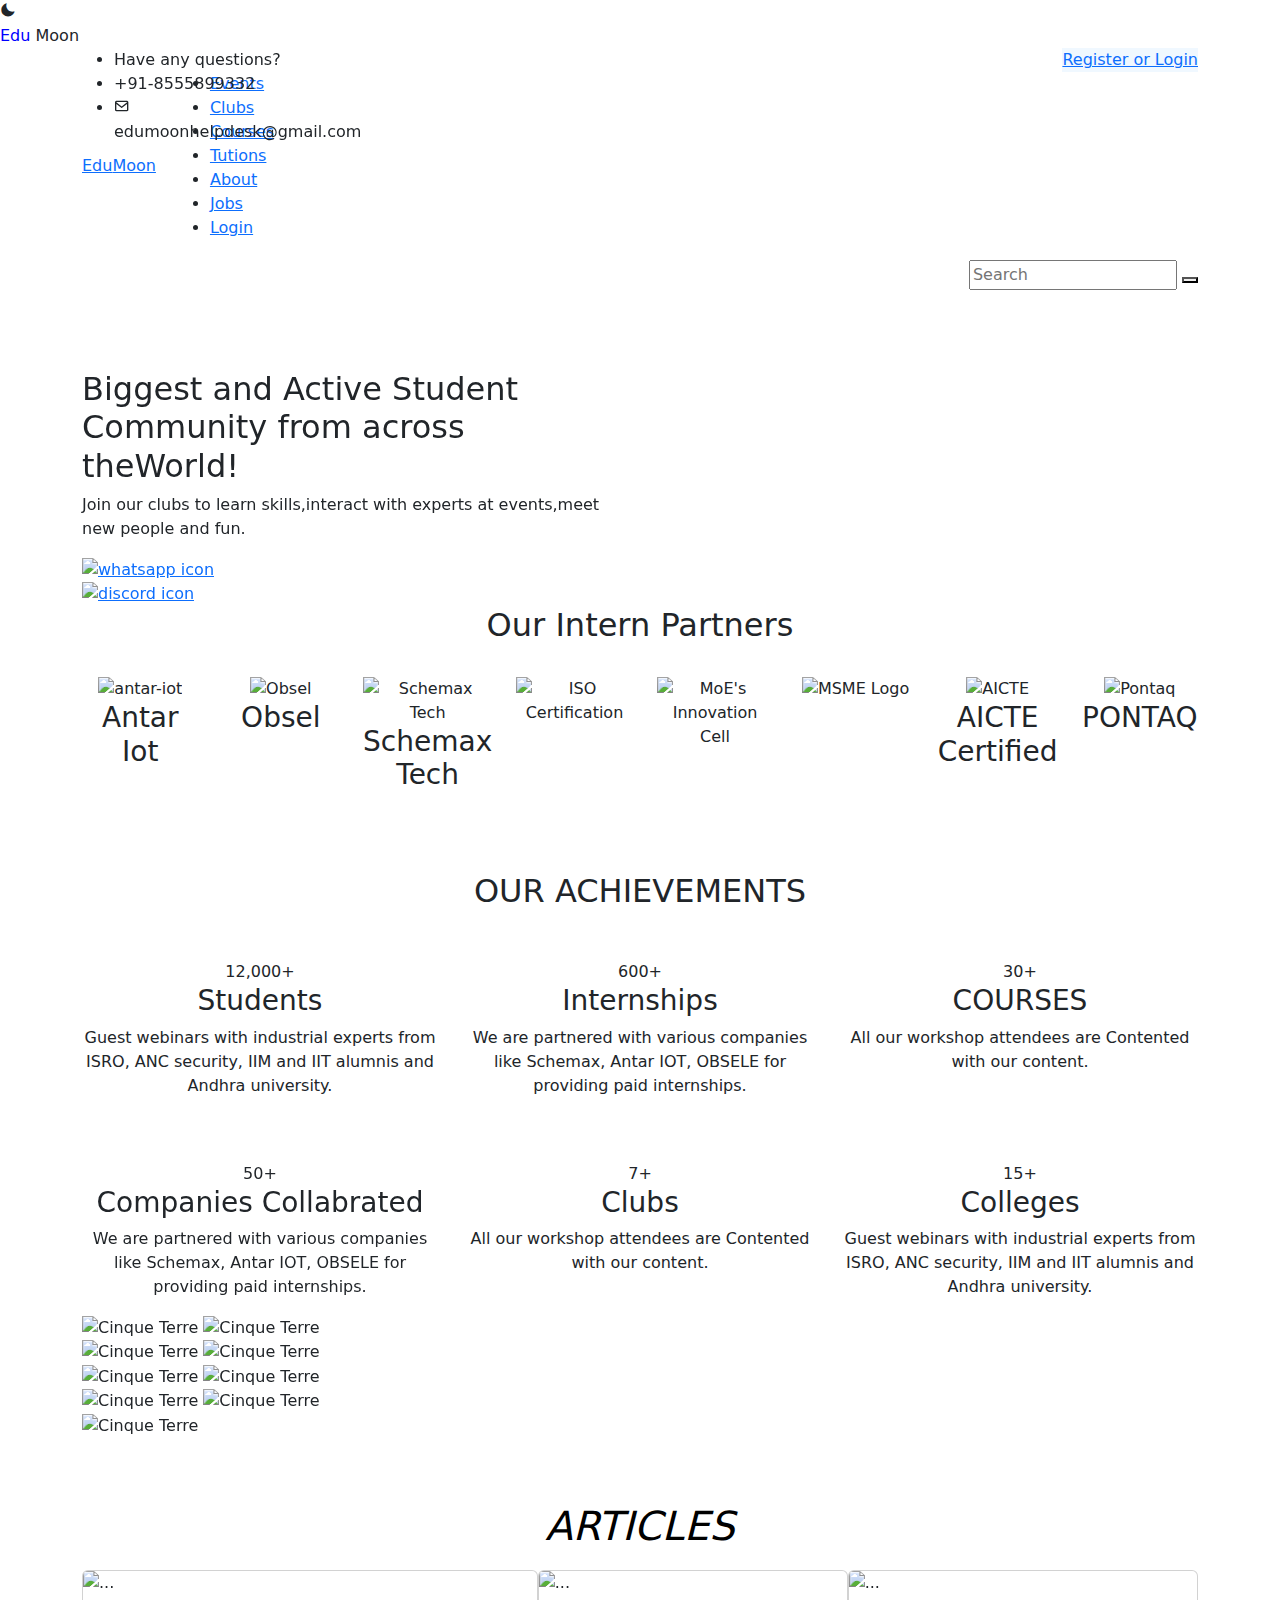
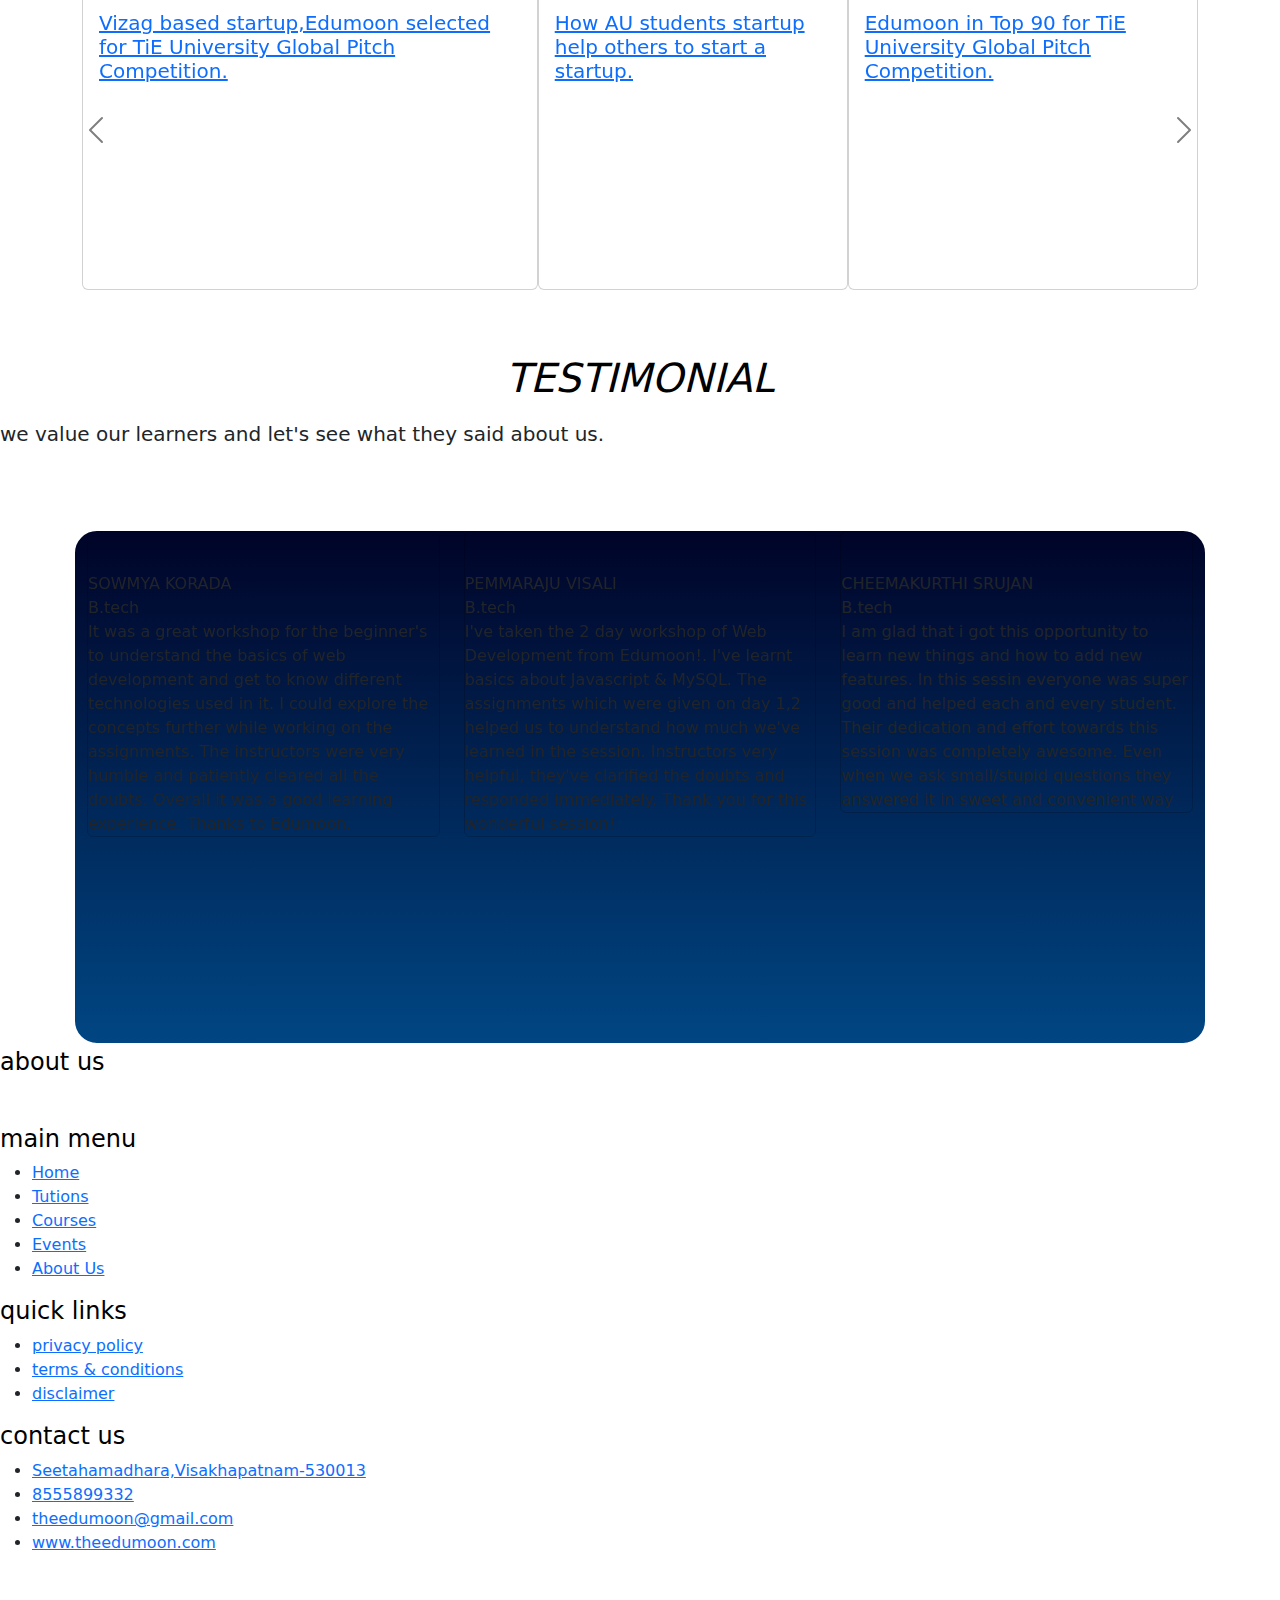
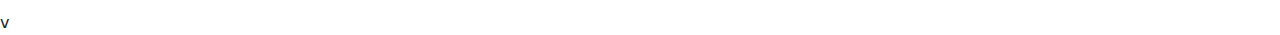
==== index.html @ c027d06e "Update index.html" ====
<!DOCTYPE html>
<html lang="en"><head><meta charset="utf-8">
    <link rel="icon" href="./favicon.ico">
    <meta name="viewport" content="width=device-width,initial-scale=1">
    <meta name="theme-color" content="#000000">
    <meta name="description" content="Web site created using create-react-app">
    <link rel="apple-touch-icon" href="./logo192.png">
    <link rel="manifest" href="/Edumoon2.o/manifest.json">
    <link href="https://cdn.jsdelivr.net/npm/bootstrap@5.2.0/dist/css/bootstrap.min.css" rel="stylesheet" integrity="sha384-gH2yIJqKdNHPEq0n4Mqa/HGKIhSkIHeL5AyhkYV8i59U5AR6csBvApHHNl/vI1Bx" crossorigin="anonymous">
    <link rel="stylesheet" href="https://cdn.jsdelivr.net/npm/@fortawesome/fontawesome-free@5.15.3/css/fontawesome.min.css" integrity="sha384-wESLQ85D6gbsF459vf1CiZ2+rr+CsxRY0RpiF1tLlQpDnAgg6rwdsUF1+Ics2bni" crossorigin="anonymous">
    <title>EDUMOON</title>
    <link href="plugins/font-awesome-4.7.0/css/font-awesome.min.css" rel="stylesheet">
    <link rel="stylesheet" href="https://cdn.jsdelivr.net/npm/@fortawesome/fontawesome-free@5.15.4/css/fontawesome.min.css" integrity="sha384-jLKHWM3JRmfMU0A5x5AkjWkw/EYfGUAGagvnfryNV3F9VqM98XiIH7VBGVoxVSc7" crossorigin="anonymous">
    <link rel="stylesheet" href="style.css">
    <link rel="stylesheet" href="./theme.css">
    <link href="https://fonts.googleapis.com/css2?family=Montserrat:wght@400;500;700;900&amp;display=swap" rel="stylesheet">
    <link href="https://fonts.googleapis.com/css2?family=Montserrat:wght@400;500;700;900&amp;display=swap" rel="stylesheet">
    <link href="https://cdn.jsdelivr.net/npm/bootstrap@5.1.0/dist/css/bootstrap.min.css" rel="stylesheet">
    <link href="https://cdnjs.cloudflare.com/ajax/libs/animate.css/3.7.2/animate.min.css" rel="stylesheet">
    <link href="https://unpkg.com/boxicons@2.0.7/css/boxicons.min.css" rel="stylesheet">
    <link href="https://cdn.jsdelivr.net/npm/bootstrap@5.0.1/dist/css/bootstrap.min.css" rel="stylesheet" integrity="sha384-+0n0xVW2eSR5OomGNYDnhzAbDsOXxcvSN1TPprVMTNDbiYZCxYbOOl7+AMvyTG2x" crossorigin="anonymous">
    <meta name="viewport" content="width=device-width,initial-scale=1">
    <link rel="stylesheet" href="style.css">
    <link href="https://fonts.googleapis.com/css2?family=Montserrat:wght@400;500;700;900&amp;display=swap" rel="stylesheet">
    <link href="https://fonts.googleapis.com/css2?family=Montserrat:wght@400;500;700;900&amp;display=swap" rel="stylesheet">
    <link href="https://cdn.jsdelivr.net/npm/bootstrap@5.1.0/dist/css/bootstrap.min.css" rel="stylesheet">
    <link href="https://cdnjs.cloudflare.com/ajax/libs/animate.css/3.7.2/animate.min.css" rel="stylesheet">
    <link href="https://unpkg.com/boxicons@2.0.7/css/boxicons.min.css" rel="stylesheet">
    <link href="https://cdn.jsdelivr.net/npm/bootstrap@5.0.1/dist/css/bootstrap.min.css" rel="stylesheet" integrity="sha384-+0n0xVW2eSR5OomGNYDnhzAbDsOXxcvSN1TPprVMTNDbiYZCxYbOOl7+AMvyTG2x" crossorigin="anonymous">
    <link rel="stylesheet" href="https://cdnjs.cloudflare.com/ajax/libs/animate.css/4.1.1/animate.min.css">
    <link href="https://cdn.jsdelivr.net/npm/bootstrap@5.0.0-beta3/dist/css/bootstrap.min.css" rel="stylesheet" integrity="sha384-eOJMYsd53ii+scO/bJGFsiCZc+5NDVN2yr8+0RDqr0Ql0h+rP48ckxlpbzKgwra6" crossorigin="anonymous">
    <meta http-equiv="X-UA-Compatible" content="IE=edge,chrome=1">
    <meta name="description" content="Slicebox - 3D Image Slider with Fallback">
    <meta name="keywords" content="jquery, css3, 3d, webkit, fallback, slider, css3, 3d transforms, slices, rotate, box, automatic">
    <meta name="author" content="Pedro Botelho for Codrops">
    <style>
    .joinbutton{
        border: none;
        color: white;
        padding: 15px 32px;
        text-align: center;
        text-decoration: none;
        display: inline-block;
        font-size: 16px;
        margin: 4px 2px;
        cursor: pointer;
      }
      
      .button1 {background-color: #0d9f16;} /* Green */
      .button2 {background-color: #404eed;} /* Blue */
      </style>
    <script type="text/javascript" src="modernizr.custom.46884.js">

    </script>
    <script type="module" src="https://unpkg.com/ionicons@7.1.0/dist/ionicons/ionicons.esm.js"></script>
<script nomodule src="https://unpkg.com/ionicons@7.1.0/dist/ionicons/ionicons.js"></script>
    <link rel="stylesheet" href="https://cdn.jsdelivr.net/npm/@fortawesome/fontawesome-free@5.15.4/css/fontawesome.min.css" integrity="sha384-jLKHWM3JRmfMU0A5x5AkjWkw/EYfGUAGagvnfryNV3F9VqM98XiIH7VBGVoxVSc7" crossorigin="anonymous">
    <link rel="stylesheet" href="https://cdnjs.cloudflare.com/ajax/libs/font-awesome/6.0.0-beta2/css/all.min.css" integrity="sha512-YWzhKL2whUzgiheMoBFwW8CKV4qpHQAEuvilg9FAn5VJUDwKZZxkJNuGM4XkWuk94WCrrwslk8yWNGmY1EduTA==" crossorigin="anonymous" referrerpolicy="no-referrer">
    <script defer="defer" src="/Edumoon2.o/static/js/main.5b14f42c.js">

    </script>
    <link href="/Edumoon2.o/static/css/main.b860d491.css" rel="stylesheet">
    <script>
        function openNav() {
          document.getElementById("sidebar open").style.width = "250px";
          document.getElementById("nav-list").style.marginLeft = "250px";
        }
        
        function closeNav() {
          document.getElementById("sidebar open").style.width = "0";
          document.getElementById("nav-list").style.marginLeft= "0";
        }
        </script>
</head>
<body>
    
    <div id="root">
        <div style="overflow-x: hidden;">
            <div>
                <div class="sidebar open"  style="display:block;">
                    <div class="logo-details">
                        <i class="bx bxs-moon icon">

                        </i>
                        <div class="logo_name">
                            <span style="color: blue;">Edu</span>
                            Moon</div>
                        </div>
                       
                      </div>
                    </div>
                    <div>
                        <header class="header">
                            
                            <div class="top_bar">
                                <div class="top_bar_container">
                                    <div class="container">
                                        <div class="row">
                                            <div class="col">
                                                <div class="top_bar_content d-flex flex-row align-items-center justify-content-start" style="position: fixed;">
                                                    <ul class="top_bar_contact_list">
                                                        <li>
                                                            <div class="question">Have any questions?</div>
                                                        </li>
                                                        <li>
                                                            <i class="fa fa-phone" aria-hidden="true"></i>
                                                            <div>+91-8555899332</div>
                                                        </li>
                                                        <li>
                                                            <i class="bx bx-envelope" aria-hidden="true">
                                                            </i>
                                                            <div>edumoonhelpdesk@gmail.com</div>
                                                        </li>
                                                    </ul>
                                                </div>
                                                  <a href="lms/" style="float: right; background-color: aliceblue;">Register or Login</a>
                                            </div>
                                        </div>
                                    </div>
                                </div>
                            </div>
                            <div class="header_container"><div class="container"><div class="row"><div class="col"><div class="header_content d-flex flex-row align-items-center justify-content-start ">
                                <div class="logo_container" style="margin-right:22px;">
                                    <a href="./index.html"><div class="logo_text">Edu<span>Moon</span></div></a>
                                </div>
                                <nav class="main_nav_container ml-auto">
                                    <ul class="main_nav">
            <li><a href="./tutions.html">Events</a></li>
            <li><a href="./blog.html">Clubs</a></li>
            <li><a href="./events.html">Courses</a></li>
            <li><a href="./events.html">Tutions</a></li>
            <li><a href="./about.html">About</a></li>
            <li><a href="./community.html">Jobs</a></li>
            <li><a href="./ca.html">Login</a></li>
                      <div class="shopping_cart"></div></ul><i class="fa fa-bars menu_mm" id="btn" style="float: right; margin-top: 4px; margin-left: 30px;" ></i><div class="hamburger menu_mm" onclick="opennav()"></div></nav></div></div></div></div></div><div class="header_search_container"><div class="container"><div class="row"><div class="col"><div class="header_search_content d-flex flex-row align-items-center justify-content-end ">
                        <form action="#" class="header_search_form">
                            <input type="search" class="search_input" placeholder="Search" required="">
                            <button class="header_search_buttond-flexflex-columnalign-items-centerjustify-content-center">
                                <i class="fa fa-search" aria-hidden="true"></i>
                            </button>
                        </form>
                    </div>
                </div>
            </div>
        </div>
    </div>
</header>

</div>
<div>
    <div style="margin-top: 80px;">
        <section id="hero" class="hero">
            <div class="container position-relative">
              <div class="row gy-5" data-aos="fade-in">
                <div class="col-lg-6 order-2 order-lg-1 d-flex flex-column justify-content-center text-center text-lg-start">
                 <div style="text-size:40px"> <h2>Biggest and Active Student Community from across theWorld!</h2><p>Join our clubs to learn skills,interact with experts at events,meet new people and fun.</p></div>
                 <div class="d-flex justify-content-center justify-content-lg-start">
                  </div>
                  <div>
                    <div class="join-community">
                        <div class="social-buttons">
                            <a class="ahref" href="https://chat.whatsapp.com/BEQtT3Ud2uM32F0ZK8WFv4"target="_blank">
                                                                <div class="Community-div-platform-wa">
                                                                    <img src="./images/wup.png" class="Community-whatsapp-logo" alt="whatsapp icon">
                                                                    <div class="Community-handlesText">   
                                                                    </div>
                                                                </div>
                                                            </a>
                                                            <a class="ahref" target="_blank" href="https://discord.gg/2kA86Q8CnU" alt="discord icon">
                                                                <div class="Community-div-platform-discord">
                                                                    <img src="./images/diss.png" class="Community-discord-logo" alt="discord icon">
                                                                
                                                                </div>
                                                            </a>
                                                        </div>
                                                    </div>
                                                </div>
                                            </div>
                 <div class="col-lg-6 order-1 order-lg-2">
                  <img src="/images/hero-img.svg" class="img-fluid" alt="" data-aos="zoom-out" data-aos-delay="100">
                </div>
              </div>
            </div>
            </div>
          </section>
            </div>
            <!-- <button class="carousel-control-next" data-bs-slide="next" data-bs-target="#carouselExampleIndicators" type="button">
                            <span aria-hidden="true" class="carousel-control-next-icon">
                            </span> 
                            <span class="visually-hidden">Next</span>
                            </button>-->
                        </div>
                    </div>
                    <div>
                        <div class="partners mb-5">
                            <div class="container">
                                <h2 class="text-center">Our Intern Partners</h2>
                                <div class="row text-center pt-4">
                                    <div class="col">
                                        <img src="./images/antar.jpeg" width="60px" alt="antar-iot">
                                        <h3>Antar Iot</h3>
                                    </div>
                                    <div class="col"><img src="./images/obsel.jpeg" width="110px" alt="Obsel">
                                        <h3>Obsel</h3>
                                    </div>
                                    <div class="col">
                                        <img src="./images/schemax.jpeg" width="110px" alt="Schemax Tech">
                                        <h3>Schemax Tech</h3>
                                         </div>
                                        <div class="col">
                                        <img src="https://th.bing.com/th/id/OIP.1opwNLJFJZP-SDbFMerDUgHaGb?w=221&h=191&c=7&r=0&o=5&dpr=1.3&pid=1.7" width="110px" alt="ISO Certification">
                                        <h3></h3> </div>
                                        
                                        <div class="col">
                                        <img src="https://th.bing.com/th/id/OIP.A5cvyFr4vNwIvbf80SjKfQHaHa?w=146&h=180&c=7&r=0&o=5&dpr=1.3&pid=1.7" width="110px" alt="MoE's Innovation Cell">
                                        <h3></h3> </div>
                                        <div class="col">
                                        <img src="https://th.bing.com/th/id/OIP.4eAuh7gnVo34MAZ8jdL_WAHaHG?w=184&h=180&c=7&r=0&o=5&dpr=1.3&pid=1.7" width="110px" alt="MSME Logo">
                                        <h3></h3>
                                         </div>
                                    
                                    <div class="col">
                                        <img src="https://th.bing.com/th/id/OIP.d8t_DPiOT8PbDOcz0JTUzwHaE8?w=252&h=180&c=7&r=0&o=5&dpr=1.3&pid=1.7" width="110px" alt="AICTE">
                                        <h3>AICTE Certified</h3>
                                         </div>  
                                      
                                    <div class="col">
                                        <img src="https://th.bing.com/th/id/OIP.vwraWtOihpTaT-y_w6XiXQAAAA?w=134&h=150&c=7&r=0&o=5&dpr=1.3&pid=1.7" width="110px" alt="Pontaq">
                                        <h3>PONTAQ</h3>
                                         </div>  
                                    
                                </div>
                            </div>
                        </div>
                    </div>
                    
                                                                                    
                                <div class="features pt-4">
                                    <div class="container">
                                        <div class="row">
                                            <div class="col" style="margin-bottom: -30px">
                                            <div class=" text-center">
                                                <h2 class="section_title">OUR ACHIEVEMENTS</h2><br>
                                                <div class="section_subtitle">
                                                    </div>
                                                    </div>
                                                    </div>
                                                    </div>
                                                    <div class="row features_row">
                                                <div class="col-lg-4 feature_col">
                                                    <div class="feature text-center trans_400">
                                                        <div class="feature_icon">
                                                            <img src="./images/icon_2.png" alt="">
                                                        </div>
                                                        <div class="milestone_counter pt-4" data-end-value="12000" data-sign-after="+">12,000+</div>
                                                        <h3 class="feature_title">Students</h3>
                                                        <div class="feature_text">
                                                            <p style="font-style: normal;">Guest webinars with industrial experts from ISRO, ANC security, IIM and IIT alumnis and Andhra university.</p>
                                                        </div>
                                                    </div>
                                                </div>
                                                        <div class="col-lg-4 feature_col">
                                                            <div class="feature text-center trans_400">
                                                                <div class="feature_icon">
                                                                    <img src="./images/icon_3.png" alt="">
                                                                    </div>
                                                                    <div class="milestone_counter pt-4" data-end-value="600" data-sign-after="+">600+</div>
                                                                    <h3 class="feature_title">Internships</h3>
                                                                    <div class="feature_text">
                                                                        <p>We are partnered with various companies like Schemax,  Antar IOT, OBSELE for providing paid internships.</p>
                                                                        </div>
                                                                        </div>
                                                                        </div>
                                                                        <div class="col-lg-4 feature_col">
                                                                            <div class="feature text-center trans_400">
                                                                                <div class="feature_icon">
                                                                                    <img src="./images/icon_2.png" alt="">
                                                                                </div>
                                                                                <div class="milestone_counter pt-4" data-end-value="30" data-sign-after="+">30+</div>
                                                                                <h3 class="feature_title">COURSES</h3>
                                                                                <div class="feature_text"><p>All our workshop attendees are Contented with our content.</p>
                                                                        </div>
                                                                    </div>
                                                                </div>
                                                            </div>
                                                    <div class="row features_row">
                                                        
                                                        <div class="col-lg-4 feature_col">
                                                            <div class="dropdown">
                                                            <div class="feature text-center trans_400">
                                                                <div class="feature_icon">
                                                                    <img src="./images/icon_3.png" alt="">
                                                                    </div>
                                                                    <div class="milestone_counter pt-4" data-end-value="50" data-sign-after="+">50+</div>
                                                                    <h3 class="feature_title">Companies Collabrated</h3>
                                                                    <div class="feature_text">
                                                                        <p>We are partnered with various companies like Schemax,  Antar IOT, OBSELE for providing paid internships.</p>
                                                                        </div>
                                                                        </div>
                                                                        
                                                                        <div class="dropdown-content">
                                                                            <div>
                                                                            <img src="./images/pontaq-removebg-preview.png" alt="Cinque Terre" width="200" height="200">
                                                                            <img src="./images/3f6a55d5-d999-4523-bbeb-819ef1e045ec_3-removebg-preview (1).png" alt="Cinque Terre" width="200" height="200">
                                                                            <img src="./images/au-big-logo.png" alt="Cinque Terre" width="200" height="200">
                                                                            <img src="./images/iso-removebg-preview.png" alt="Cinque Terre" width="200" height="200">
                                                                            <img src="./images/MIC_LOGO-2-removebg-preview.png" alt="Cinque Terre" width="200" height="200">
                                                                            <img src="./images/msme-removebg-preview.png" alt="Cinque Terre" width="200" height="200">
                                                                                 <img src="https://th.bing.com/th/id/OIP.d8t_DPiOT8PbDOcz0JTUzwHaE8?w=252&h=180&c=7&r=0&o=5&dpr=1.3&pid=1.7" alt="Cinque Terre" width="200" height="200">
                                                                                 <img src="https://th.bing.com/th/id/OIP.EFg6iwAiBRSTRxCKY5s1vwHaDD?pid=ImgDet&w=207&h=85&c=7&dpr=1.3" alt="Cinque Terre" width="200" height="200">
                                                                                 <img src="https://th.bing.com/th/id/OIP.hZ5XmquChgbNgd2BQND0HAHaDK?w=317&h=149&c=7&r=0&o=5&dpr=1.3&pid=1.7" alt="Cinque Terre" width="200" height="200">
                                                                      
                                                                            </div>
                                                                            
                                                                            </div>
                                                            </div>
                                                        </div>
                                                                        <div class="col-lg-4 feature_col">
                                                                            <div class="feature text-center trans_400">
                                                                                <div class="feature_icon">
                                                                                    <img src="./images/icon_2.png" alt="">
                                                                                </div>
                                                                                <div class="milestone_counter pt-4" data-end-value="7" data-sign-after="+">7+</div>
                                                                                <h3 class="feature_title">Clubs</h3>
                                                                                <div class="feature_text"><p>All our workshop attendees are Contented with our content.</p>
                                                                        </div>
                                                                    </div>
                                                                </div>
                                                                <div class="col-lg-4 feature_col">
                                                                    <div class="feature text-center trans_400">
                                                                        <div class="feature_icon">
                                                                            <img src="./images/icon_1.png" alt="">
                                                                        </div>
                                                                        <div class="milestone_counter pt-4" data-end-value="100" data-sign-after="+">15+</div>
                                                                        <h3 class="feature_title">Colleges</h3>
                                                                        <div class="feature_text">
                                                                            <p style="font-style: normal;">Guest webinars with industrial experts from ISRO, ANC security, IIM and IIT alumnis and Andhra university.</p>
                                                                        </div>
                                                                    </div>
                                                                </div>
                                                            </div>
                                                        </div>
                                                    </div>

                                                   <div>
                                                    <i><h1 style="text-align: center; color: black; margin: 5% 5% 20px;">ARTICLES</h1></i>
                                                   
                                                       
                                                       <div id="carouselExampleControls" class="carousel carousel-dark slide" data-bs-ride="carousel">
                                                        <div class="carousel-inner">
                                                       
                                                            <div class="carousel-item active">
                                                              
                                                                <div class="card-wrapper container-sm d-flex  justify-content-around">
                                                          
                                                                     <div class="card  " style="height:20rem;">
                                                                <div class="face front-face"> 
                                                        <img src="https://th.bing.com/th/id/OIP.VU4L9LKV_noeYL3JFYwzbAHaHa?w=175&h=180&c=7&r=0&o=5&dpr=1.3&pid=1.7" class="card-img-top" alt="...">
                                                                </div>
                                                        <div class="face back-face"> 
                                                        <div class="card-body">
                                                       <a target="_blank" href="https://news.hellovizag.in/vizag-based-startup-edumoon-selected-for-tie-university-global-pitch-competition">
                                                            <h5 class="card-title">Vizag based startup,Edumoon selected for TiE University Global Pitch Competition.</h5></a>
                                                        </div>
                                                        </div>
                                                      </div>
                                                                <div class="card" style="height:20rem;" >
                                                        <div class="face front-face"> 
                                                        <img src="https://qph.fs.quoracdn.net/main-qimg-bc29233eb5aac4871fa009682ad813d3" class="card-img-top" alt="...">
                                                        </div>
                                                        <div class="face back-face"> 
                                                        <div class="card-body">
                                                             <a target="_blank" href="https://timesofindia.indiatimes.com/home/education/news/how-au-students-startup-helps-other-to-start-a-startup/articleshow/89042737.cms">
                                                            <h5 class="card-title">How AU students startup help others to start a startup.</h5></a>
                                                          </div>
                                                        </div>
                                                              </div>
                                                              <div class="card" style="height:20rem;">
                                                                <div class="face front-face"> 
                                                        <img src="https://th.bing.com/th/id/R.51487c20dc966f600ba4d845d144f766?rik=ZRdT%2fmFh6v1tpw&riu=http%3a%2f%2fwww.bhavesads.com%2fimages%2fnewspaper-logo%2fandhra-jyothi-logo.jpg&ehk=29KIw8o3ZPZHMUdzyBITgJVQTpwteMyKHpZ2%2fWK1g8Q%3d&risl=&pid=ImgRaw&r=0" class="card-img-top" alt="...">
                                                                </div>
                                                                <div class="face back-face">
                                                        <div class="card-body">
                                                    <a target="_blank" href="https://epaper.andhrajyothy.com/Home/FullPage?eid=7&edate=15/04/2022&pgid=115805">  
                                                          <h5 class="card-title">Edumoon in Top 90 for TiE University Global Pitch Competition.</h5></a>
                                                        </div>
                                                        </div>
                                                      </div>
                                                      </div>
                                                          </div>
                                                          <div class="carousel-item">
                                                            <div class="card-wrapper container-sm d-flex   justify-content-around">
                                                                
                                                                    <div class="card  " style="height:20rem;">
                                                                <div class="face front-face"> 
                                                        <img src="./images/the hindu.png" class="card-img-top" alt="...">
                                                                </div>
                                                                <div class="face back-face"> 
                                                        <div class="card-body">
                                                     <a target="_blank" href="https://www.thehindu.com/news/cities/Visakhapatnam/visakhapatnam-startup-from-andhra-university-selected-for-tie-university-global-pitch-competition/article65312064.ece">
                                                            <h5 class="card-title">Startup from AU selected for TiE University Global Pitch Competition.</h5></a>
                                                        </div>
                                                        </div>
                                                                    </div>
                                                           <div class="card" style="height:20rem;">
                                                        <div class="face front-face"> 
                                                        <img src="https://qph.fs.quoracdn.net/main-qimg-bc29233eb5aac4871fa009682ad813d3" class="card-img-top" alt="...">
                                                        </div>
                                                        <div class="face back-face"> 
                                                        <div class="card-body">
                                                        <a target="_blank" href="https://m.timesofindia.com/city/visakhapatnam/au-duos-ed-tech-startup-valued-at-3-crore/articleshow/91222803.cms">
                                                            <h5 class="card-title">Andhra University duo’s ed-tech startup valued at Rs 3 crore.</h5></a>
                                                        </div>
                                                        </div>
                                                              </div>
                                                              <div class="card" style="height:20rem;" >
                                                                <div class="face front-face"> 
                                                        <img src="https://th.bing.com/th/id/OIP.VU4L9LKV_noeYL3JFYwzbAHaHa?w=175&h=180&c=7&r=0&o=5&dpr=1.3&pid=1.7" class="card-img-top" alt="...">
                                                                </div>
                                                                <div class="face back-face"> 
                                                        <div class="card-body">
                                                    <a target="_blank" href="https://news.hellovizag.in/ed-tech-startup-by-au-students-valued-at-3-crores">
                                                            <h5 class="card-title">Ed tech startup by AU students values at 3 crores Rupees</h5></a>
                                                        </div>
                                                        </div>
                                                      </div>
                                                          </div>
                                                          </div>
                                                        <!--  <div class="carousel-item">
                                                            <div class="card-wrapper container-sm d-flex  justify-content-around">
                                                            <div class="card " style="height:20rem;">
                                                                <div class="face front-face"> 
                                                        <img src="./images/the hindu.png" class="card-img-top" alt="...">
                                                        </div>
                                                        <div class="face back-face"> 
                                                        <div class="card-body">
                                                          <h5 class="card-title">An e-learning platform that offers a plethora of streams.</h5>
                                                        </div>
                                                        </div>
                                                      </div>
                                                              <div class="card" style="height:20rem;">
                                                                <div class="face front-face"> 
                                                        <img src="./images/the hindu.png" class="card-img-top" alt="...">
                                                                </div>
                                                                <div class="face back-face"> 
                                                        <div class="card-body">
                                                          <h5 class="card-title">An e-learning platform that offers a plethora of streams.</h5>
                                                        </div>
                                                        </div>
                                                              </div>
                                                              <div class="card" style="height:20rem;" >
                                                                <div class="face front-face"> 
                                                        <img src="./images/the hindu.png"class="card-img-top" alt="...">
                                                                </div>
                                                                <div class="face back-face"> 
                                                        <div class="card-body">
                                                          <h5 class="card-title">An e-learning platform that offers a plethora of streams.</h5>
                                                        </div>
                                                        </div>
                                                      </div>
                                                          </div>
                                                        </div>-->
                                                        <button class="carousel-control-prev" type="button" data-bs-target="#carouselExampleControls" data-bs-slide="prev">
                                                          <span class="carousel-control-prev-icon" aria-hidden="true"></span>
                                                          <span class="visually-hidden">Previous</span>
                                                        </button>
                                                        <button class="carousel-control-next" type="button" data-bs-target="#carouselExampleControls" data-bs-slide="next">
                                                          <span class="carousel-control-next-icon" aria-hidden="true"></span>
                                                          <span class="visually-hidden">Next</span>
                                                        </button>
                                                      </div>
                                                    </div>
                                                       
                                                       
                                                       
                                                       
                                                       
                                                       
                                                       <div>
                                                            <i><h1 style="text-align: center; color: black; margin: 5% 5% 20px;">TESTIMONIAL</h1></i>
                                                            <h5>we value our learners and let's see what they said about us.</h5>
                                                            <div class="sai">
                                                                <div class="container" style="background: linear-gradient(rgb(0, 4, 40), rgb(0, 70, 131)); animation: 120s ease 0s 1 normal none running background-color; min-height: 58vh; margin-top: 80px; border: 5px solid white; border-radius: 27px; overflow: hidden;">
                                                                    <div class="row">
                                                                        <div class="col-lg-4">
                                                                            <div class="card" style="background-color: rgba(0, 0, 0, 0);">
                                                                                <div class="face front-face"> 
                                                                                    <img src="./images/sowmya.jpeg" alt="" class="profile">
                                                                                    <div class="pt-3 text-uppercase name"> Sowmya Korada </div>
                                                                                    <div class="designation">B.tech</div>
                                                                                </div>
                                                                                <div class="face back-face">
                                                                                     <span class="fas fa-quote-left"></span>
                                        <div class="testimonial">It was a great workshop for the beginner's to understand the basics of web development and get to know different technologies used in it. I could explore the concepts further while working on the assignments. The instructors were very humble and patiently cleared all the doubts. Overall it was a good learning experience. Thanks to Edumoon. </div>
                                                                                      <span class="fas fa-quote-right">

                                                                                      </span>
                                                                                    </div>
                                                                                </div>
                                                                            </div>
                                                                            <div class="col-lg-4">
                                                                                <div class="card" style="background-color: rgba(0, 0, 0, 0);">
                                                                                    <div class="face front-face"> 
                                                                                        <img src="./images/visali1.jpeg" alt="" class="profile">
                                                                                        <div class="pt-3 text-uppercase name"> Pemmaraju Visali</div>
                                                                                        <div class="designation">B.tech</div>
                                                                                    </div>
                                                                                    <div class="face back-face">
                                                                                         <span class="fas fa-quote-left"></span>
                                                                                         <div class="testimonial"> I've taken the 2 day workshop of Web Development from Edumoon!. I've learnt basics about Javascript &amp; MySQL. The assignments which were given on day 1,2 helped us to understand how much we've learned in the session. Instructors  very helpful, they've clarified the doubts and responded immediately. Thank you for this wonderful session! </div> 
                                                                                         <span class="fas fa-quote-right">

                                                                                         </span>
                                                                                        </div>
                                                                                    </div>
                                                                                </div>
                                                                                <div class="col-lg-4">
                                                                                    <div class="card" style="background-color: rgba(0, 0, 0, 0);">
                                                                                        <div class="face front-face"> 
                                                                                            <img src="./images/srujan.jpeg" alt="" class="profile">
                                                                                            <div class="pt-3 text-uppercase name">Cheemakurthi Srujan </div>
                                                                                            <div class="designation">B.tech</div>
                                                                                        </div>
                                                                                        <div class="face back-face"> 
                                                                                            <span class="fas fa-quote-left"></span>
                                                                                        <div class="testimonial">I am glad that i got this opportunity to learn new things and how to add new features. In this sessin everyone was super good and helped each and every student. Their dedication and effort towards this session was completely awesome. Even when we ask small/stupid questions they answered it in sweet and convenient way</div>
                                                                                         <span class="fas fa-quote-right"></span>
                                                                                        </div>
                                                                                    </div>
                                                                                </div>
                                                                            </div>
                                                                        </div>
                                                                    </div>
                                                                </div>
                                                            </div>
                                                            <div>
                                                                <footer class="footer-area">
                                                                    <div class="footer-wave-box">
                                                                        <div class="footer-wave footer-animation">

                                                                        </div>
                                                                    </div>
                                                                    <div class="main">
                                                                        <div class="footer">
                                                                            <div class="single-footer">
                                                                                <h4 style="color: black;">about us</h4>
                                                                                <p style="color: white;">Edumoon provides one step solution to students.</p>
                                                                                <div class="footer-social">
                                                                                    <a href=""><i class="fab fa-facebook-f"></i></a>
                                                                                    <a href=""><i class="fab fa-twitter"></i></a>
                                                                                    <a href=""><i class="fab fa-instagram"></i></a>
                                                                                    <a href=""><i class="fab fa-linkedin-in"></i></a>
                                                                                </div>
                                                                            </div>
                                                                            <div class="single-footer">
                                                                                <h4 style="color: black;">main menu</h4>
                                                                                <ul>
                                                                                    <li><a href="./index.html"><i class="fas fa-chevron-right"></i> Home</a></li>
                        <li><a href="./tutions.html"><i class="fas fa-chevron-right"></i> Tutions</a>
                        </li><li><a href="./courses.html"><i class="fas fa-chevron-right"></i> Courses</a></li>
                        <li><a href="./events.html"><i class="fas fa-chevron-right"></i> Events</a></li>
                        <li><a href="./about.html"><i class="fas fa-chevron-right"></i> About Us</a>
                        </li> </ul>
                                                                            </div>
                                                                            <div class="single-footer">
                                                                                <h4 style="color: black;">quick links</h4>
                                                                                <ul>
                                                                                    <li><a href=""><i class="fas fa-chevron-right"></i> privacy policy</a></li>
                                                                                    <li><a href=""><i class="fas fa-chevron-right"></i> terms &amp; conditions</a></li>
                                                                                    <li><a href=""><i class="fas fa-chevron-right"></i> disclaimer</a></li>
                                                                                </ul>
                                                                            </div>
                                                                                            <div class="single-footer"><h4 style="color: black;">contact us</h4>
                                                                                                <ul><li><a href=""><i class="fas fa-map-marker-alt"></i>Seetahamadhara,Visakhapatnam-530013</a></li>
                                                                                                    <li><a href=""><i class="fas fa-mobile-alt"></i> 8555899332</a></li>
                                                                                                    <li><a href="www.gmail.com"><i class="far fa-envelope"></i> theedumoon@gmail.com</a></li>
                                                                                                    <li><a href="www.theedumoon.com"><i class="fas fa-globe-europe"></i> www.theedumoon.com</a></li>
                                                                                                </ul>
                                                                                            </div>
                                                                                        </div>
                                                                                        <div class="copy">
                                                                                            <p style="color: white;">© 2022 all rights reserved</p>
                                                                                        </div>
                                                                                    </div>
                                                                                </footer>
                                                                            </div>
                                                                        </div>
                                                                    </div>
                                                                    <script src="https://cdn.jsdelivr.net/npm/bootstrap@5.2.0/dist/js/bootstrap.bundle.min.js" integrity="sha384-A3rJD856KowSb7dwlZdYEkO39Gagi7vIsF0jrRAoQmDKKtQBHUuLZ9AsSv4jD4Xa" crossorigin="anonymous"></script>
                                                                        <script src="https://cdnjs.cloudflare.com/ajax/libs/jquery/3.6.0/jquery.min.js"></script>
                                                                        <script src="https://cdn.jsdelivr.net/npm/@popperjs/core@2.9.3/dist/umd/popper.min.js"></script>
                                                                        <script src="https://cdn.jsdelivr.net/npm/bootstrap@5.1.0/dist/js/bootstrap.min.js">

 </script>
</body>
</html>v
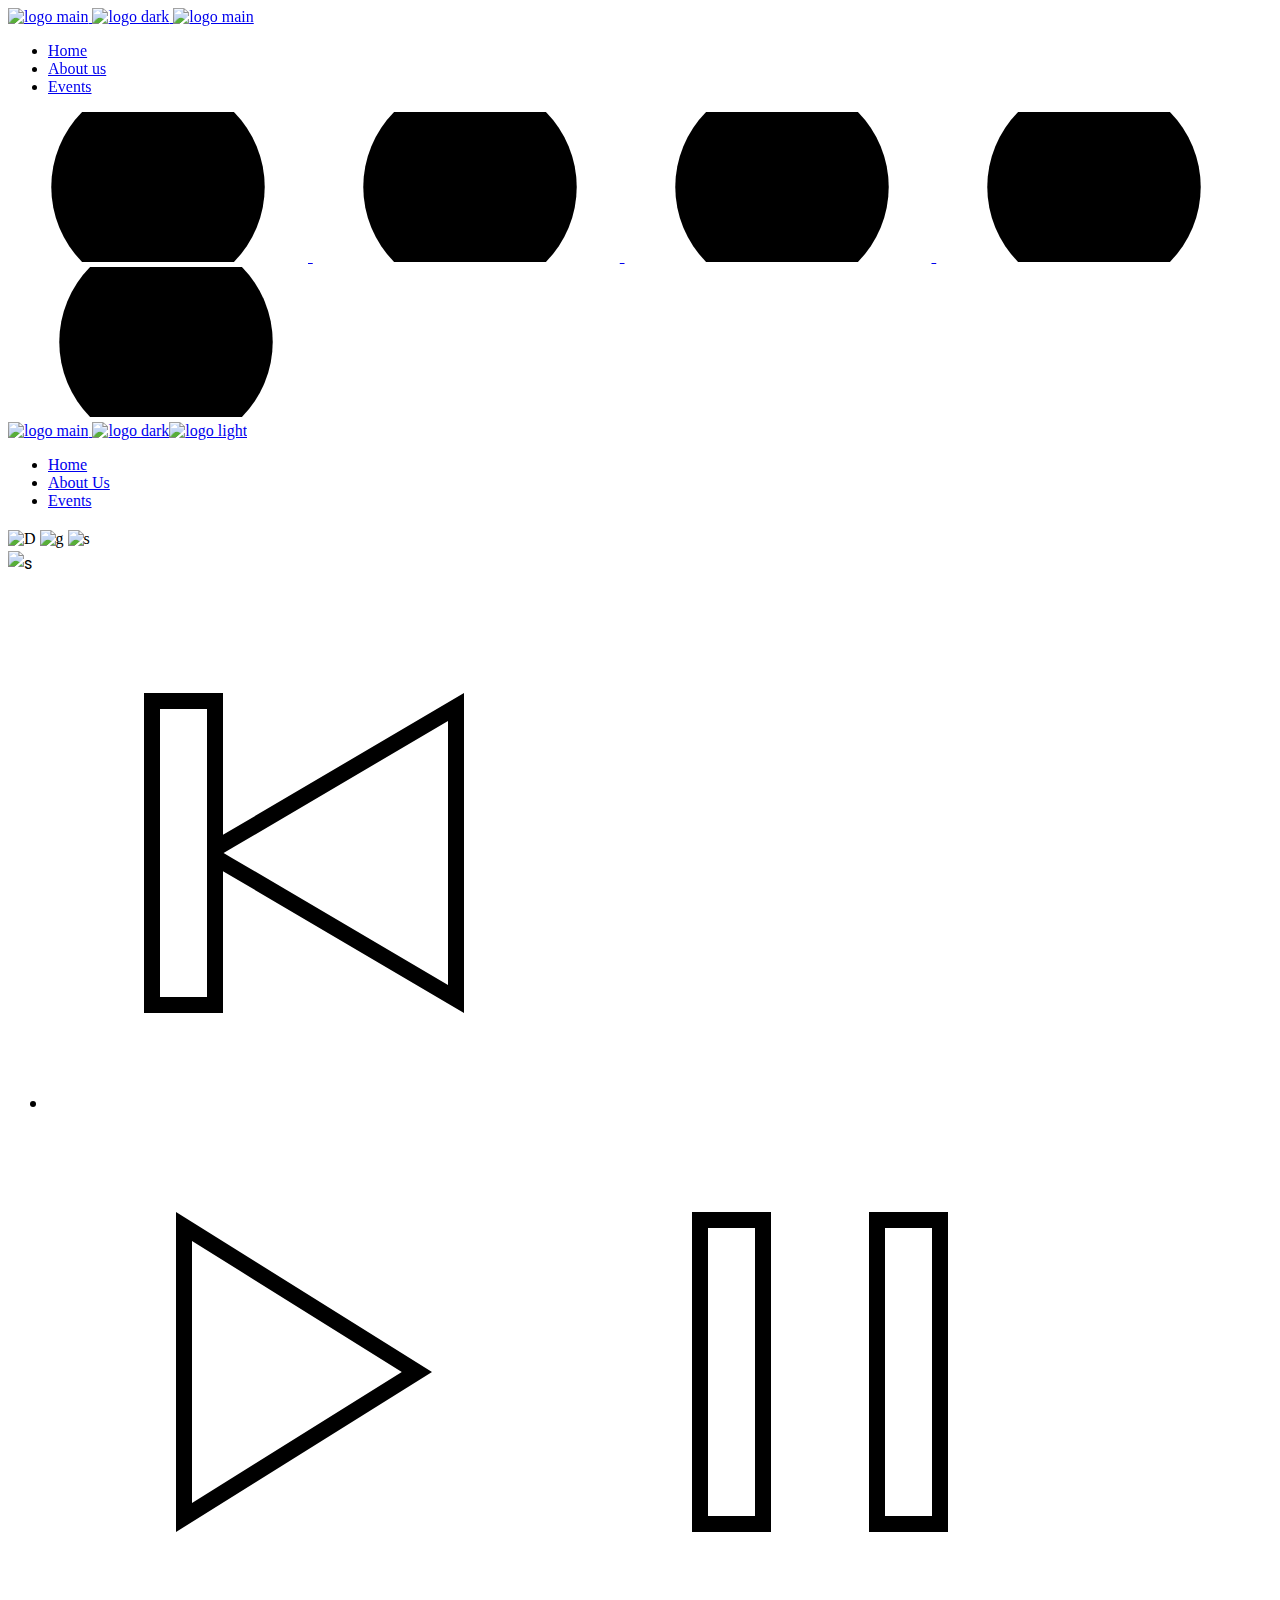
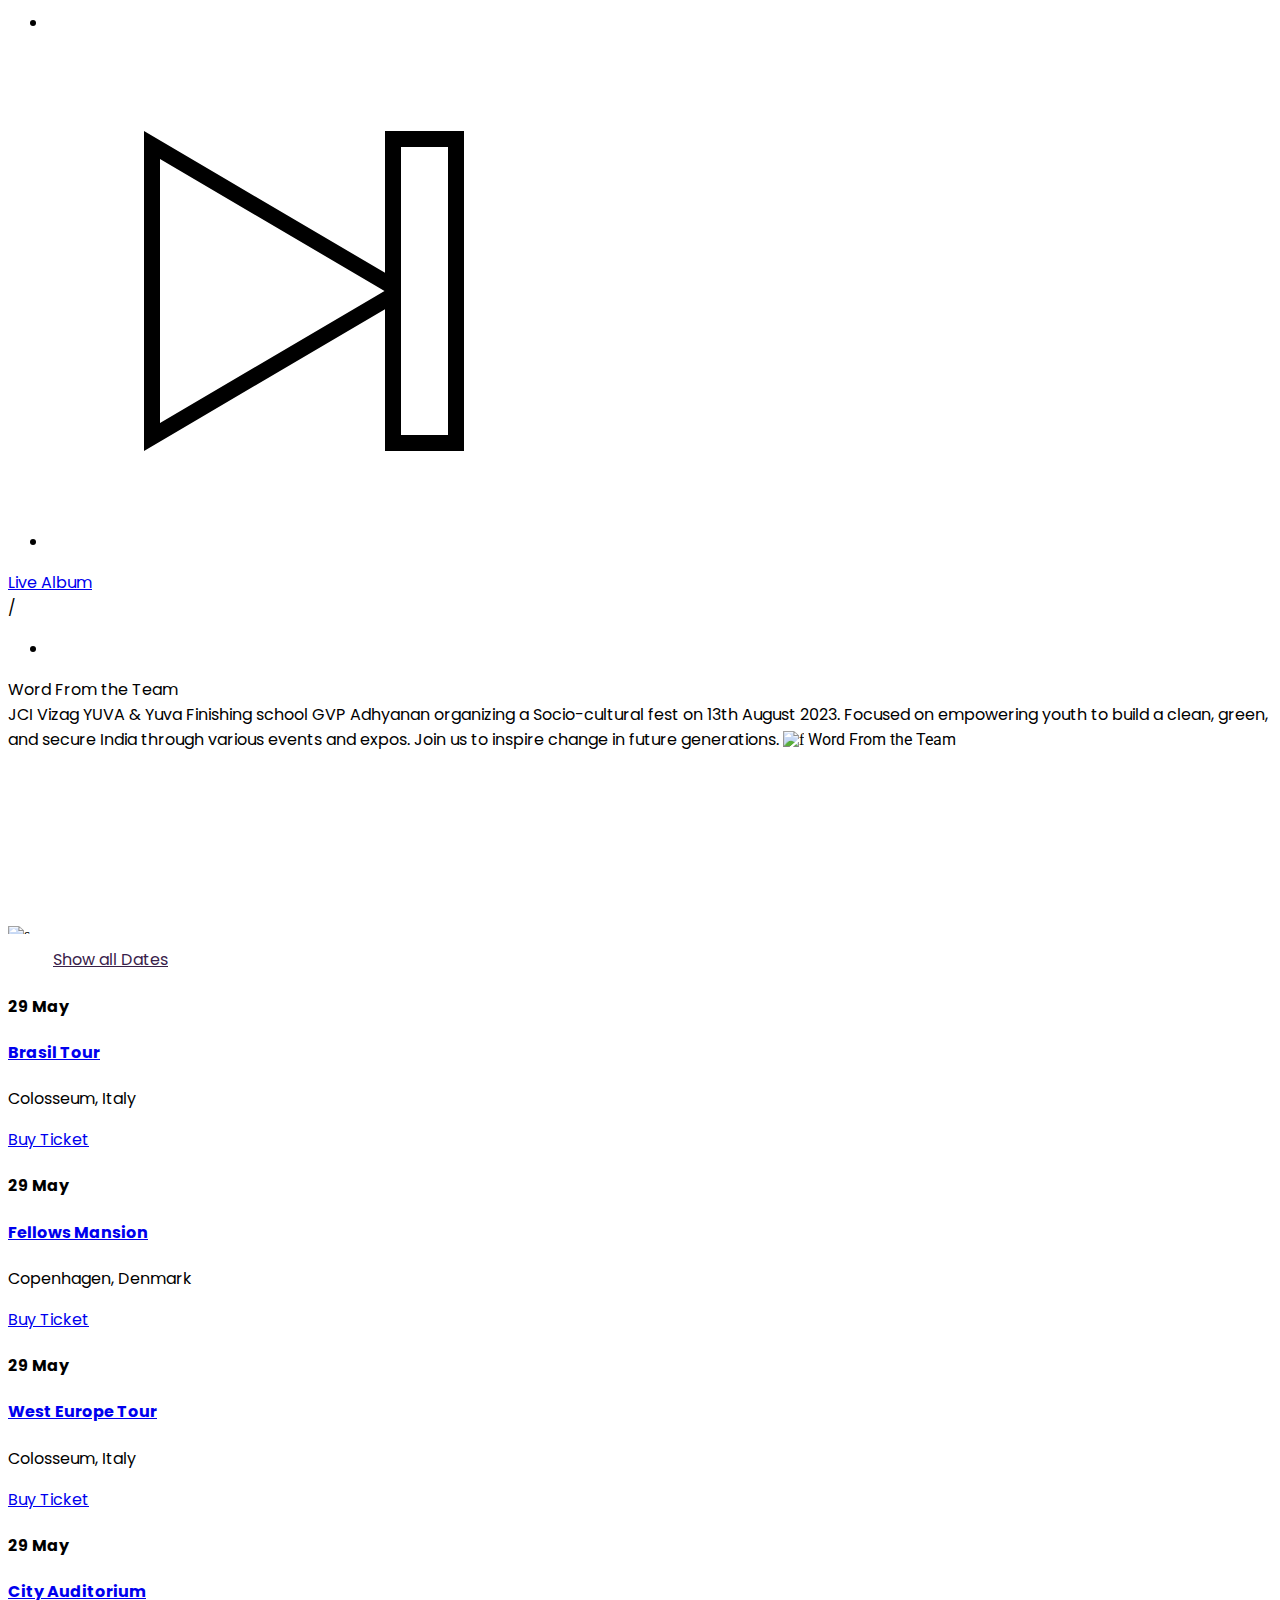
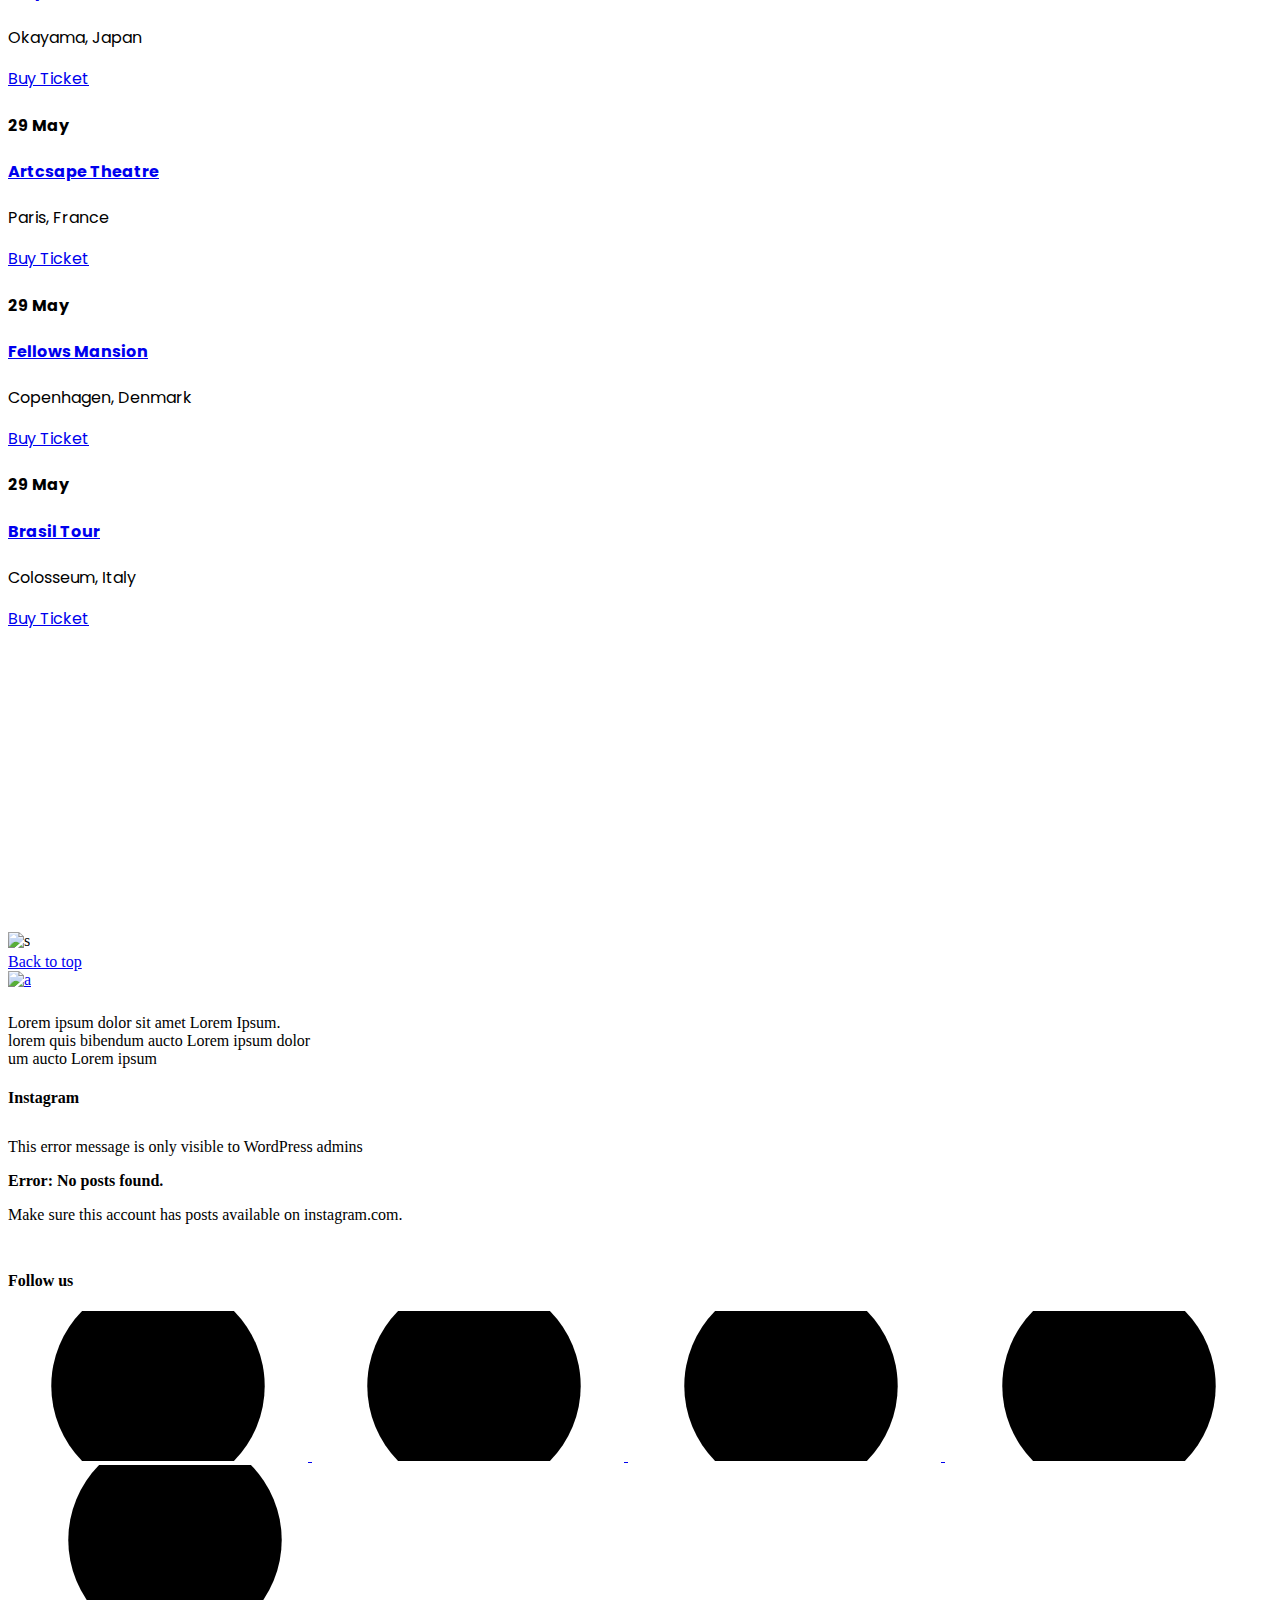
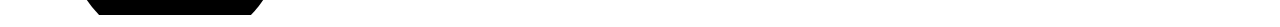
==== commit 77cae266: "bb files" ====
--- a/index.html
+++ b/index.html
@@ -1,596 +1,711 @@
+
 <!DOCTYPE html>
-<html lang="en"><head><meta charset="utf-8">
-    <link rel="icon" href="./favicon.ico">
-    <meta name="viewport" content="width=device-width,initial-scale=1">
-    <meta name="theme-color" content="#000000">
-    <meta name="description" content="Web site created using create-react-app">
-    <link rel="apple-touch-icon" href="./logo192.png">
-    <link rel="manifest" href="/Edumoon2.o/manifest.json">
-    <link href="https://cdn.jsdelivr.net/npm/bootstrap@5.2.0/dist/css/bootstrap.min.css" rel="stylesheet" integrity="sha384-gH2yIJqKdNHPEq0n4Mqa/HGKIhSkIHeL5AyhkYV8i59U5AR6csBvApHHNl/vI1Bx" crossorigin="anonymous">
-    <link rel="stylesheet" href="https://cdn.jsdelivr.net/npm/@fortawesome/fontawesome-free@5.15.3/css/fontawesome.min.css" integrity="sha384-wESLQ85D6gbsF459vf1CiZ2+rr+CsxRY0RpiF1tLlQpDnAgg6rwdsUF1+Ics2bni" crossorigin="anonymous">
-    <title>EDUMOON</title>
-    <link href="plugins/font-awesome-4.7.0/css/font-awesome.min.css" rel="stylesheet">
-    <link rel="stylesheet" href="https://cdn.jsdelivr.net/npm/@fortawesome/fontawesome-free@5.15.4/css/fontawesome.min.css" integrity="sha384-jLKHWM3JRmfMU0A5x5AkjWkw/EYfGUAGagvnfryNV3F9VqM98XiIH7VBGVoxVSc7" crossorigin="anonymous">
-    <link rel="stylesheet" href="style.css">
-    <link rel="stylesheet" href="./theme.css">
-    <link href="https://fonts.googleapis.com/css2?family=Montserrat:wght@400;500;700;900&amp;display=swap" rel="stylesheet">
-    <link href="https://fonts.googleapis.com/css2?family=Montserrat:wght@400;500;700;900&amp;display=swap" rel="stylesheet">
-    <link href="https://cdn.jsdelivr.net/npm/bootstrap@5.1.0/dist/css/bootstrap.min.css" rel="stylesheet">
-    <link href="https://cdnjs.cloudflare.com/ajax/libs/animate.css/3.7.2/animate.min.css" rel="stylesheet">
-    <link href="https://unpkg.com/boxicons@2.0.7/css/boxicons.min.css" rel="stylesheet">
-    <link href="https://cdn.jsdelivr.net/npm/bootstrap@5.0.1/dist/css/bootstrap.min.css" rel="stylesheet" integrity="sha384-+0n0xVW2eSR5OomGNYDnhzAbDsOXxcvSN1TPprVMTNDbiYZCxYbOOl7+AMvyTG2x" crossorigin="anonymous">
-    <meta name="viewport" content="width=device-width,initial-scale=1">
-    <link rel="stylesheet" href="style.css">
-    <link href="https://fonts.googleapis.com/css2?family=Montserrat:wght@400;500;700;900&amp;display=swap" rel="stylesheet">
-    <link href="https://fonts.googleapis.com/css2?family=Montserrat:wght@400;500;700;900&amp;display=swap" rel="stylesheet">
-    <link href="https://cdn.jsdelivr.net/npm/bootstrap@5.1.0/dist/css/bootstrap.min.css" rel="stylesheet">
-    <link href="https://cdnjs.cloudflare.com/ajax/libs/animate.css/3.7.2/animate.min.css" rel="stylesheet">
-    <link href="https://unpkg.com/boxicons@2.0.7/css/boxicons.min.css" rel="stylesheet">
-    <link href="https://cdn.jsdelivr.net/npm/bootstrap@5.0.1/dist/css/bootstrap.min.css" rel="stylesheet" integrity="sha384-+0n0xVW2eSR5OomGNYDnhzAbDsOXxcvSN1TPprVMTNDbiYZCxYbOOl7+AMvyTG2x" crossorigin="anonymous">
-    <link rel="stylesheet" href="https://cdnjs.cloudflare.com/ajax/libs/animate.css/4.1.1/animate.min.css">
-    <link href="https://cdn.jsdelivr.net/npm/bootstrap@5.0.0-beta3/dist/css/bootstrap.min.css" rel="stylesheet" integrity="sha384-eOJMYsd53ii+scO/bJGFsiCZc+5NDVN2yr8+0RDqr0Ql0h+rP48ckxlpbzKgwra6" crossorigin="anonymous">
-    <meta http-equiv="X-UA-Compatible" content="IE=edge,chrome=1">
-    <meta name="description" content="Slicebox - 3D Image Slider with Fallback">
-    <meta name="keywords" content="jquery, css3, 3d, webkit, fallback, slider, css3, 3d transforms, slices, rotate, box, automatic">
-    <meta name="author" content="Pedro Botelho for Codrops">
-    <style>
-    .joinbutton{
-        border: none;
-        color: white;
-        padding: 15px 32px;
-        text-align: center;
-        text-decoration: none;
-        display: inline-block;
-        font-size: 16px;
-        margin: 4px 2px;
-        cursor: pointer;
-      }
-      
-      .button1 {background-color: #0d9f16;} /* Green */
-      .button2 {background-color: #404eed;} /* Blue */
-      </style>
-    <script type="text/javascript" src="modernizr.custom.46884.js">
-
-    </script>
-    <script type="module" src="https://unpkg.com/ionicons@7.1.0/dist/ionicons/ionicons.esm.js"></script>
-<script nomodule src="https://unpkg.com/ionicons@7.1.0/dist/ionicons/ionicons.js"></script>
-    <link rel="stylesheet" href="https://cdn.jsdelivr.net/npm/@fortawesome/fontawesome-free@5.15.4/css/fontawesome.min.css" integrity="sha384-jLKHWM3JRmfMU0A5x5AkjWkw/EYfGUAGagvnfryNV3F9VqM98XiIH7VBGVoxVSc7" crossorigin="anonymous">
-    <link rel="stylesheet" href="https://cdnjs.cloudflare.com/ajax/libs/font-awesome/6.0.0-beta2/css/all.min.css" integrity="sha512-YWzhKL2whUzgiheMoBFwW8CKV4qpHQAEuvilg9FAn5VJUDwKZZxkJNuGM4XkWuk94WCrrwslk8yWNGmY1EduTA==" crossorigin="anonymous" referrerpolicy="no-referrer">
-    <script defer="defer" src="/Edumoon2.o/static/js/main.5b14f42c.js">
-
-    </script>
-    <link href="/Edumoon2.o/static/css/main.b860d491.css" rel="stylesheet">
-    <script>
-        function openNav() {
-          document.getElementById("sidebar open").style.width = "250px";
-          document.getElementById("nav-list").style.marginLeft = "250px";
-        }
-        
-        function closeNav() {
-          document.getElementById("sidebar open").style.width = "0";
-          document.getElementById("nav-list").style.marginLeft= "0";
-        }
-        </script>
+<html lang="en-US" prefix="og: http://ogp.me/ns# fb: http://ogp.me/ns/fb# website: http://ogp.me/ns/website#">
+<head>
+<meta charset="UTF-8">
+<meta name="viewport" content="width=device-width, initial-scale=1, user-scalable=yes">
+<link rel="profile" href="https://gmpg.org/xfn/11">
+<title>Bhavibarath2K23</title>
+
+<script data-cfasync="false" data-pagespeed-no-defer>//<![CDATA[
+	var gtm4wp_datalayer_name = "dataLayer";
+	var dataLayer = dataLayer || [];
+//]]>
+</script>
+<link rel='dns-prefetch' href='//export.qodethemes.com' />
+<link rel='dns-prefetch' href='//static.zdassets.com' />
+<link rel='dns-prefetch' href='//fonts.googleapis.com' />
+<link rel='dns-prefetch' href='//s.w.org' />
+<link rel="alternate" type="application/rss+xml" title="NeoBeat &raquo; Feed" href="https://neobeat.qodeinteractive.com/feed/" />
+<link rel="alternate" type="application/rss+xml" title="NeoBeat &raquo; Comments Feed" href="https://neobeat.qodeinteractive.com/comments/feed/" />
+<script type="text/javascript">
+			window._wpemojiSettings = {"baseUrl":"https:\/\/s.w.org\/images\/core\/emoji\/12.0.0-1\/72x72\/","ext":".png","svgUrl":"https:\/\/s.w.org\/images\/core\/emoji\/12.0.0-1\/svg\/","svgExt":".svg","source":{"concatemoji":"https:\/\/neobeat.qodeinteractive.com\/wp-includes\/js\/wp-emoji-release.min.js?ver=5.4.13"}};
+			/*! This file is auto-generated */
+			!function(e,a,t){var n,r,o,i=a.createElement("canvas"),p=i.getContext&&i.getContext("2d");function s(e,t){var a=String.fromCharCode;p.clearRect(0,0,i.width,i.height),p.fillText(a.apply(this,e),0,0);e=i.toDataURL();return p.clearRect(0,0,i.width,i.height),p.fillText(a.apply(this,t),0,0),e===i.toDataURL()}function c(e){var t=a.createElement("script");t.src=e,t.defer=t.type="text/javascript",a.getElementsByTagName("head")[0].appendChild(t)}for(o=Array("flag","emoji"),t.supports={everything:!0,everythingExceptFlag:!0},r=0;r<o.length;r++)t.supports[o[r]]=function(e){if(!p||!p.fillText)return!1;switch(p.textBaseline="top",p.font="600 32px Arial",e){case"flag":return s([127987,65039,8205,9895,65039],[127987,65039,8203,9895,65039])?!1:!s([55356,56826,55356,56819],[55356,56826,8203,55356,56819])&&!s([55356,57332,56128,56423,56128,56418,56128,56421,56128,56430,56128,56423,56128,56447],[55356,57332,8203,56128,56423,8203,56128,56418,8203,56128,56421,8203,56128,56430,8203,56128,56423,8203,56128,56447]);case"emoji":return!s([55357,56424,55356,57342,8205,55358,56605,8205,55357,56424,55356,57340],[55357,56424,55356,57342,8203,55358,56605,8203,55357,56424,55356,57340])}return!1}(o[r]),t.supports.everything=t.supports.everything&&t.supports[o[r]],"flag"!==o[r]&&(t.supports.everythingExceptFlag=t.supports.everythingExceptFlag&&t.supports[o[r]]);t.supports.everythingExceptFlag=t.supports.everythingExceptFlag&&!t.supports.flag,t.DOMReady=!1,t.readyCallback=function(){t.DOMReady=!0},t.supports.everything||(n=function(){t.readyCallback()},a.addEventListener?(a.addEventListener("DOMContentLoaded",n,!1),e.addEventListener("load",n,!1)):(e.attachEvent("onload",n),a.attachEvent("onreadystatechange",function(){"complete"===a.readyState&&t.readyCallback()})),(n=t.source||{}).concatemoji?c(n.concatemoji):n.wpemoji&&n.twemoji&&(c(n.twemoji),c(n.wpemoji)))}(window,document,window._wpemojiSettings);
+		</script>
+<style type="text/css">
+img.wp-smiley,
+img.emoji {
+	display: inline !important;
+	border: none !important;
+	box-shadow: none !important;
+	height: 1em !important;
+	width: 1em !important;
+	margin: 0 .07em !important;
+	vertical-align: -0.1em !important;
+	background: none !important;
+	padding: 0 !important;
+}
+</style>
+<link rel='stylesheet' id='sb_instagram_styles-css' href='https://neobeat.qodeinteractive.com/wp-content/plugins/instagram-feed/css/sb-instagram-2-2.min.css?ver=2.4' type='text/css' media='all' />
+<link rel='stylesheet' id='dripicons-css' href='https://neobeat.qodeinteractive.com/wp-content/plugins/neobeat-core/inc/icons/dripicons/assets/css/dripicons.min.css?ver=5.4.13' type='text/css' media='all' />
+<link rel='stylesheet' id='elegant-icons-css' href='https://neobeat.qodeinteractive.com/wp-content/plugins/neobeat-core/inc/icons/elegant-icons/assets/css/elegant-icons.min.css?ver=5.4.13' type='text/css' media='all' />
+<link rel='stylesheet' id='font-awesome-css' href='https://neobeat.qodeinteractive.com/wp-content/plugins/neobeat-core/inc/icons/font-awesome/assets/css/all.min.css?ver=5.4.13' type='text/css' media='all' />
+<link rel='stylesheet' id='ionicons-css' href='https://neobeat.qodeinteractive.com/wp-content/plugins/neobeat-core/inc/icons/ionicons/assets/css/ionicons.min.css?ver=5.4.13' type='text/css' media='all' />
+<link rel='stylesheet' id='linea-icons-css' href='https://neobeat.qodeinteractive.com/wp-content/plugins/neobeat-core/inc/icons/linea-icons/assets/css/linea-icons.min.css?ver=5.4.13' type='text/css' media='all' />
+<link rel='stylesheet' id='linear-icons-css' href='https://neobeat.qodeinteractive.com/wp-content/plugins/neobeat-core/inc/icons/linear-icons/assets/css/linear-icons.min.css?ver=5.4.13' type='text/css' media='all' />
+<link rel='stylesheet' id='material-icons-css' href='https://fonts.googleapis.com/icon?family=Material+Icons&#038;ver=5.4.13' type='text/css' media='all' />
+<link rel='stylesheet' id='simple-line-icons-css' href='https://neobeat.qodeinteractive.com/wp-content/plugins/neobeat-core/inc/icons/simple-line-icons/assets/css/simple-line-icons.min.css?ver=5.4.13' type='text/css' media='all' />
+<link rel='stylesheet' id='wp-block-library-css' href='https://neobeat.qodeinteractive.com/wp-includes/css/dist/block-library/style.min.css?ver=5.4.13' type='text/css' media='all' />
+<link rel='stylesheet' id='wc-block-style-css' href='https://neobeat.qodeinteractive.com/wp-content/plugins/woocommerce/packages/woocommerce-blocks/build/style.css?ver=2.5.16' type='text/css' media='all' />
+<link rel='stylesheet' id='contact-form-7-css' href='https://neobeat.qodeinteractive.com/wp-content/plugins/contact-form-7/includes/css/styles.css?ver=5.1.7' type='text/css' media='all' />
+<link rel='stylesheet' id='ctf_styles-css' href='https://neobeat.qodeinteractive.com/wp-content/plugins/custom-twitter-feeds/css/ctf-styles.min.css?ver=1.8.1' type='text/css' media='all' />
+<link rel='stylesheet' id='rabbit_css-css' href='https://export.qodethemes.com/_toolbar/assets/css/rbt-modules.css?ver=5.4.13' type='text/css' media='all' />
+<link rel='stylesheet' id='rs-plugin-settings-css' href='https://neobeat.qodeinteractive.com/wp-content/plugins/revslider/public/assets/css/rs6.css?ver=6.2.3' type='text/css' media='all' />
+<style id='rs-plugin-settings-inline-css' type='text/css'>
+#rs-demo-id {}
+</style>
+<style id='woocommerce-inline-inline-css' type='text/css'>
+.woocommerce form .form-row .required { visibility: visible; }
+</style>
+<link rel='stylesheet' id='select2-css' href='https://neobeat.qodeinteractive.com/wp-content/plugins/woocommerce/assets/css/select2.css?ver=4.1.4' type='text/css' media='all' />
+<link rel='stylesheet' id='neobeat-core-dashboard-style-css' href='https://neobeat.qodeinteractive.com/wp-content/plugins/neobeat-core/inc/core-dashboard/assets/css/core-dashboard.min.css?ver=5.4.13' type='text/css' media='all' />
+<link rel='stylesheet' id='perfect-scrollbar-css' href='https://neobeat.qodeinteractive.com/wp-content/plugins/neobeat-core/assets/plugins/perfect-scrollbar/perfect-scrollbar.css?ver=5.4.13' type='text/css' media='all' />
+<link rel='stylesheet' id='swiper-css' href='https://neobeat.qodeinteractive.com/wp-content/themes/neobeat/assets/plugins/swiper/swiper.min.css?ver=5.4.13' type='text/css' media='all' />
+<link rel='stylesheet' id='neobeat-main-css' href='https://neobeat.qodeinteractive.com/wp-content/themes/neobeat/assets/css/main.min.css?ver=5.4.13' type='text/css' media='all' />
+<link rel='stylesheet' id='neobeat-core-style-css' href='https://neobeat.qodeinteractive.com/wp-content/plugins/neobeat-core/assets/css/neobeat-core.min.css?ver=5.4.13' type='text/css' media='all' />
+<link rel='stylesheet' id='magnific-popup-css' href='https://neobeat.qodeinteractive.com/wp-content/themes/neobeat/assets/plugins/magnific-popup/magnific-popup.css?ver=5.4.13' type='text/css' media='all' />
+<link rel='stylesheet' id='neobeat-google-fonts-css' href='https://fonts.googleapis.com/css?family=Poppins%3A300%2C400%2C500%2C600%2C700&#038;subset=latin-ext&#038;ver=1.0.0' type='text/css' media='all' />
+<link rel='stylesheet' id='neobeat-style-css' href='https://neobeat.qodeinteractive.com/wp-content/themes/neobeat/style.css?ver=5.4.13' type='text/css' media='all' />
+<style id='neobeat-style-inline-css' type='text/css'>
+@media only screen and (max-width: 680px){h2 { font-size: 40px;}}@media only screen and (max-width: 1024px) { #qodef-page-outer { margin-top: -70px;}}.qodef-fullscreen-menu-holder { background-image: url(https://neobeat.qodeinteractive.com/wp-content/uploads/2020/03/fullsc-meni.jpg);}#qodef-page-inner { padding: 0 0;}@media only screen and (max-width: 1024px) { #qodef-page-inner { padding: 0 0;}}#qodef-side-area { background-image: url(https://neobeat.qodeinteractive.com/wp-content/uploads/2020/03/side-area-img.jpg);}.qodef-page-title { height: 125px;background-image: url(https://neobeat.qodeinteractive.com/wp-content/uploads/2020/03/tittle-area-img.jpg);}.qodef-page-title .qodef-m-title,.qodef-page-title .qodef-breadcrumbs span, .qodef-page-title .qodef-breadcrumbs a { color: #ffffff;}@media only screen and (max-width: 1024px) { .qodef-page-title { height: 125px;}}@media only screen and (max-width: 1024px) { .qodef-page-title .qodef-m-content { padding-top: 70px;}}.qodef-header--vertical #qodef-page-header { background-color: rgba(255,255,255,0.1);backdrop-filter: blur(10px);}
+</style>
+<link rel='stylesheet' id='neobeat-core-elementor-css' href='https://neobeat.qodeinteractive.com/wp-content/plugins/neobeat-core/inc/plugins/elementor/assets/css/elementor.min.css?ver=5.4.13' type='text/css' media='all' />
+<link rel='stylesheet' id='elementor-icons-css' href='https://neobeat.qodeinteractive.com/wp-content/plugins/elementor/assets/lib/eicons/css/elementor-icons.min.css?ver=5.6.2' type='text/css' media='all' />
+<link rel='stylesheet' id='elementor-animations-css' href='https://neobeat.qodeinteractive.com/wp-content/plugins/elementor/assets/lib/animations/animations.min.css?ver=2.9.8' type='text/css' media='all' />
+<link rel='stylesheet' id='elementor-frontend-css' href='https://neobeat.qodeinteractive.com/wp-content/plugins/elementor/assets/css/frontend.min.css?ver=2.9.8' type='text/css' media='all' />
+<link rel='stylesheet' id='elementor-post-501-css' href='https://neobeat.qodeinteractive.com/wp-content/uploads/elementor/css/post-501.css?ver=1651134588' type='text/css' media='all' />
+<link rel='stylesheet' id='qode-zendesk-chat-css' href='https://neobeat.qodeinteractive.com/wp-content/plugins/qode-zendesk-chat//assets/main.css?ver=5.4.13' type='text/css' media='all' />
+<script type='text/javascript' src='https://neobeat.qodeinteractive.com/wp-includes/js/jquery/jquery.js?ver=1.12.4-wp'></script>
+<script type='text/javascript' src='https://neobeat.qodeinteractive.com/wp-includes/js/jquery/jquery-migrate.min.js?ver=1.4.1'></script>
+<script type='text/javascript' src='https://neobeat.qodeinteractive.com/wp-content/plugins/revslider/public/assets/js/rbtools.min.js?ver=6.0'></script>
+<script type='text/javascript' src='https://neobeat.qodeinteractive.com/wp-content/plugins/revslider/public/assets/js/rs6.min.js?ver=6.2.3'></script>
+<script type='text/javascript' src='https://neobeat.qodeinteractive.com/wp-content/plugins/duracelltomi-google-tag-manager/js/gtm4wp-form-move-tracker.js?ver=1.13.1'></script>
+<link rel='https://api.w.org/' href='https://neobeat.qodeinteractive.com/wp-json/' />
+<link rel="EditURI" type="application/rsd+xml" title="RSD" href="https://neobeat.qodeinteractive.com/xmlrpc.php?rsd" />
+<link rel="wlwmanifest" type="application/wlwmanifest+xml" href="https://neobeat.qodeinteractive.com/wp-includes/wlwmanifest.xml" />
+<meta name="generator" content="WordPress 5.4.13" />
+<meta name="generator" content="WooCommerce 4.1.4" />
+<link rel="canonical" href="https://neobeat.qodeinteractive.com/tour-showcase/" />
+<link rel='shortlink' href='https://neobeat.qodeinteractive.com/?p=501' />
+<link rel="alternate" type="application/json+oembed" href="https://neobeat.qodeinteractive.com/wp-json/oembed/1.0/embed?url=https%3A%2F%2Fneobeat.qodeinteractive.com%2Ftour-showcase%2F" />
+<link rel="alternate" type="text/xml+oembed" href="https://neobeat.qodeinteractive.com/wp-json/oembed/1.0/embed?url=https%3A%2F%2Fneobeat.qodeinteractive.com%2Ftour-showcase%2F&#038;format=xml" />
+
+
+<meta property='og:site_name' content='NeoBeat' />
+<meta property='og:url' content='https://neobeat.qodeinteractive.com' />
+<meta property='og:locale' content='en_US' />
+<meta property='og:description' content='Music WordPress Theme' />
+<meta property='og:title' content='NeoBeat' />
+<meta property='og:type' content='website' />
+<meta property='og:image' content='https://neobeat.qodeinteractive.com/wp-content/uploads/2020/05/open_graph.jpg' />
+<meta property='og:image:width' content='1200' />
+<meta property='og:image:height' content='630' />
+<meta name='twitter:card' content='summary' />
+<meta name='twitter:title' content='NeoBeat' />
+<meta name='twitter:image' content='https://neobeat.qodeinteractive.com/wp-content/uploads/2020/05/open_graph.jpg' />
+<meta name='twitter:description' content='Music WordPress Theme' />
+
+
+<script data-cfasync="false" data-pagespeed-no-defer>//<![CDATA[
+	var dataLayer_content = {"pagePostType":"page","pagePostType2":"single-page","pagePostAuthor":"admin"};
+	dataLayer.push( dataLayer_content );//]]>
+</script>
+<script data-cfasync="false">//<![CDATA[
+(function(w,d,s,l,i){w[l]=w[l]||[];w[l].push({'gtm.start':
+new Date().getTime(),event:'gtm.js'});var f=d.getElementsByTagName(s)[0],
+j=d.createElement(s),dl=l!='dataLayer'?'&l='+l:'';j.async=true;j.src=
+'//www.googletagmanager.com/gtm.'+'js?id='+i+dl;f.parentNode.insertBefore(j,f);
+})(window,document,'script','dataLayer','GTM-KLJLSX7');//]]>
+</script>
+
+ <noscript><style>.woocommerce-product-gallery{ opacity: 1 !important; }</style></noscript>
+<meta name="generator" content="Powered by Slider Revolution 6.2.3 - responsive, Mobile-Friendly Slider Plugin for WordPress with comfortable drag and drop interface." />
+<link rel="icon" href="https://neobeat.qodeinteractive.com/wp-content/uploads/2020/04/cropped-Favicon_neobeat-32x32.png" sizes="32x32" />
+<link rel="icon" href="https://neobeat.qodeinteractive.com/wp-content/uploads/2020/04/cropped-Favicon_neobeat-192x192.png" sizes="192x192" />
+<link rel="apple-touch-icon" href="https://neobeat.qodeinteractive.com/wp-content/uploads/2020/04/cropped-Favicon_neobeat-180x180.png" />
+<meta name="msapplication-TileImage" content="https://neobeat.qodeinteractive.com/wp-content/uploads/2020/04/cropped-Favicon_neobeat-270x270.png" />
+<script type="text/javascript">function setREVStartSize(e){
+			//window.requestAnimationFrame(function() {				 
+				window.RSIW = window.RSIW===undefined ? window.innerWidth : window.RSIW;	
+				window.RSIH = window.RSIH===undefined ? window.innerHeight : window.RSIH;	
+				try {								
+					var pw = document.getElementById(e.c).parentNode.offsetWidth,
+						newh;
+					pw = pw===0 || isNaN(pw) ? window.RSIW : pw;
+					e.tabw = e.tabw===undefined ? 0 : parseInt(e.tabw);
+					e.thumbw = e.thumbw===undefined ? 0 : parseInt(e.thumbw);
+					e.tabh = e.tabh===undefined ? 0 : parseInt(e.tabh);
+					e.thumbh = e.thumbh===undefined ? 0 : parseInt(e.thumbh);
+					e.tabhide = e.tabhide===undefined ? 0 : parseInt(e.tabhide);
+					e.thumbhide = e.thumbhide===undefined ? 0 : parseInt(e.thumbhide);
+					e.mh = e.mh===undefined || e.mh=="" || e.mh==="auto" ? 0 : parseInt(e.mh,0);		
+					if(e.layout==="fullscreen" || e.l==="fullscreen") 						
+						newh = Math.max(e.mh,window.RSIH);					
+					else{					
+						e.gw = Array.isArray(e.gw) ? e.gw : [e.gw];
+						for (var i in e.rl) if (e.gw[i]===undefined || e.gw[i]===0) e.gw[i] = e.gw[i-1];					
+						e.gh = e.el===undefined || e.el==="" || (Array.isArray(e.el) && e.el.length==0)? e.gh : e.el;
+						e.gh = Array.isArray(e.gh) ? e.gh : [e.gh];
+						for (var i in e.rl) if (e.gh[i]===undefined || e.gh[i]===0) e.gh[i] = e.gh[i-1];
+											
+						var nl = new Array(e.rl.length),
+							ix = 0,						
+							sl;					
+						e.tabw = e.tabhide>=pw ? 0 : e.tabw;
+						e.thumbw = e.thumbhide>=pw ? 0 : e.thumbw;
+						e.tabh = e.tabhide>=pw ? 0 : e.tabh;
+						e.thumbh = e.thumbhide>=pw ? 0 : e.thumbh;					
+						for (var i in e.rl) nl[i] = e.rl[i]<window.RSIW ? 0 : e.rl[i];
+						sl = nl[0];									
+						for (var i in nl) if (sl>nl[i] && nl[i]>0) { sl = nl[i]; ix=i;}															
+						var m = pw>(e.gw[ix]+e.tabw+e.thumbw) ? 1 : (pw-(e.tabw+e.thumbw)) / (e.gw[ix]);					
+						newh =  (e.gh[ix] * m) + (e.tabh + e.thumbh);
+					}				
+					if(window.rs_init_css===undefined) window.rs_init_css = document.head.appendChild(document.createElement("style"));					
+					document.getElementById(e.c).height = newh+"px";
+					window.rs_init_css.innerHTML += "#"+e.c+"_wrapper { height: "+newh+"px }";				
+				} catch(e){
+					console.log("Failure at Presize of Slider:" + e)
+				}					   
+			//});
+		  };</script>
+<style type="text/css" id="wp-custom-css">
+			.page-id-2432 #qodef-back-to-top {
+	display: none;
+}
+
+		</style>
 </head>
-<body>
-    
-    <div id="root">
-        <div style="overflow-x: hidden;">
-            <div>
-                <div class="sidebar open"  style="display:block;">
-                    <div class="logo-details">
-                        <i class="bx bxs-moon icon">
-
-                        </i>
-                        <div class="logo_name">
-                            <span style="color: blue;">Edu</span>
-                            Moon</div>
-                        </div>
-                       
-                      </div>
-                    </div>
-                    <div>
-                        <header class="header">
-                            
-                            <div class="top_bar">
-                                <div class="top_bar_container">
-                                    <div class="container">
-                                        <div class="row">
-                                            <div class="col">
-                                                <div class="top_bar_content d-flex flex-row align-items-center justify-content-start" style="position: fixed;">
-                                                    <ul class="top_bar_contact_list">
-                                                        <li>
-                                                            <div class="question">Have any questions?</div>
-                                                        </li>
-                                                        <li>
-                                                            <i class="fa fa-phone" aria-hidden="true"></i>
-                                                            <div>+91-8555899332</div>
-                                                        </li>
-                                                        <li>
-                                                            <i class="bx bx-envelope" aria-hidden="true">
-                                                            </i>
-                                                            <div>edumoonhelpdesk@gmail.com</div>
-                                                        </li>
-                                                    </ul>
-                                                </div>
-                                                  <a href="lms/" style="float: right; background-color: aliceblue;">Register or Login</a>
-                                            </div>
-                                        </div>
-                                    </div>
-                                </div>
-                            </div>
-                            <div class="header_container"><div class="container"><div class="row"><div class="col"><div class="header_content d-flex flex-row align-items-center justify-content-start ">
-                                <div class="logo_container" style="margin-right:22px;">
-                                    <a href="./index.html"><div class="logo_text">Edu<span>Moon</span></div></a>
-                                </div>
-                                <nav class="main_nav_container ml-auto">
-                                    <ul class="main_nav">
-            <li><a href="./tutions.html">Events</a></li>
-            <li><a href="./blog.html">Clubs</a></li>
-            <li><a href="./events.html">Courses</a></li>
-            <li><a href="./events.html">Tutions</a></li>
-            <li><a href="./about.html">About</a></li>
-            <li><a href="./community.html">Jobs</a></li>
-            <li><a href="./ca.html">Login</a></li>
-                      <div class="shopping_cart"></div></ul><i class="fa fa-bars menu_mm" id="btn" style="float: right; margin-top: 4px; margin-left: 30px;" ></i><div class="hamburger menu_mm" onclick="opennav()"></div></nav></div></div></div></div></div><div class="header_search_container"><div class="container"><div class="row"><div class="col"><div class="header_search_content d-flex flex-row align-items-center justify-content-end ">
-                        <form action="#" class="header_search_form">
-                            <input type="search" class="search_input" placeholder="Search" required="">
-                            <button class="header_search_buttond-flexflex-columnalign-items-centerjustify-content-center">
-                                <i class="fa fa-search" aria-hidden="true"></i>
-                            </button>
-                        </form>
-                    </div>
-                </div>
-            </div>
-        </div>
-    </div>
+<body class="page-template page-template-page-full-width page-template-page-full-width-php page page-id-501 theme-neobeat qode-framework-1.1.2 woocommerce-no-js qodef-back-to-top--enabled  qodef-content-grid-1200 qodef-content-behind-header qodef-header--light qodef-header--vertical qodef-header-appearance--sticky qodef-mobile-header--standard qodef-drop-down-second--full-width qodef-drop-down-second--animate-height neobeat-core-1.0 neobeat-1.0 qodef-rating-stars-hidden elementor-default elementor-kit-1166 elementor-page elementor-page-501" itemscope itemtype="https://schema.org/WebPage">
+<div id="qodef-page-wrapper" class="">
+<header id="qodef-page-header">
+<div id="qodef-page-header-inner">
+<a itemprop="url" class="qodef-header-logo-link qodef-height--set" href="https://neobeat.qodeinteractive.com/" style="height:56px" rel="home">
+<img width="380" height="112" src="https://neobeat.qodeinteractive.com/wp-content/uploads/2020/02/home-3-logo-1.png" class="qodef-header-logo-image qodef--main" alt="logo main" /> <img width="380" height="112" src="https://neobeat.qodeinteractive.com/wp-content/uploads/2020/02/home-3-logo-1.png" class="qodef-header-logo-image qodef--dark" alt="logo dark" /> <img width="380" height="112" src="https://neobeat.qodeinteractive.com/wp-content/uploads/2020/02/home-3-logo-1.png" class="qodef-header-logo-image qodef--light" alt="logo main" /></a>
+<nav class="qodef-header-vertical-navigation qodef-vertical-drop-down--below" role="navigation" aria-label="Vertical Menu">
+<ul id="qodef-vertical-navigation-menu" class="menu">
+	
+	<li id="menu-item-2439" class="menu-item menu-item-type-post_type menu-item-object-page menu-item-2439"><a href="index.html"><span class="qodef-menu-item-inner"><span class="qodef-menu-item-text">Home</span></span></a></li>
+	<li id="menu-item-2439" class="menu-item menu-item-type-post_type menu-item-object-page menu-item-2439"><a href="aboutus.html"><span class="qodef-menu-item-inner"><span class="qodef-menu-item-text">About us</span></span></a></li>
+	<li id="menu-item-2439" class="menu-item menu-item-type-post_type menu-item-object-page menu-item-2439"><a href="event.html"><span class="qodef-menu-item-inner"><span class="qodef-menu-item-text">Events</span></span></a></li>
+</ul> </nav>
+<div class="qodef-vertical-widget-holder">
+<div class="widget widget_neobeat_core_social_icons_group" data-area="social-icons"> <div class="qodef-social-icons-group">
+<span class="qodef-shortcode qodef-m  qodef-icon-holder  qodef-layout--normal qodef-has--circle-hover" data-hover-color="#ffffff" style="margin: 0 0 30px 0px;font-size: 19px">
+<a itemprop="url" href="https://bandcamp.com/" target="_blank">
+<span class="qodef-icon-font-awesome fab fa-bandcamp qodef-icon qodef-e" style=""></span> <svg class="qodef-svg-circle"><circle cx="50%" cy="50%" r="45%"></circle></svg> </a>
+</span><span class="qodef-shortcode qodef-m  qodef-icon-holder  qodef-layout--normal qodef-has--circle-hover" data-hover-color="#ffffff" style="margin: 0 0 30px 7px;font-size: 19px">
+<a itemprop="url" href="https://www.youtube.com/QodeInteractiveVideos" target="_blank">
+<span class="qodef-icon-font-awesome fab fa-youtube qodef-icon qodef-e" style=""></span> <svg class="qodef-svg-circle"><circle cx="50%" cy="50%" r="45%"></circle></svg> </a>
+</span><span class="qodef-shortcode qodef-m  qodef-icon-holder  qodef-layout--normal qodef-has--circle-hover" data-hover-color="#ffffff" style="margin: 0 0 30px 7px;font-size: 19px">
+<a itemprop="url" href="https://soundcloud.com/" target="_blank">
+<span class="qodef-icon-font-awesome fab fa-soundcloud qodef-icon qodef-e" style=""></span> <svg class="qodef-svg-circle"><circle cx="50%" cy="50%" r="45%"></circle></svg> </a>
+</span><span class="qodef-shortcode qodef-m  qodef-icon-holder  qodef-layout--normal qodef-has--circle-hover" data-hover-color="#ffffff" style="margin: 0 0 30px 8px;font-size: 19px">
+<a itemprop="url" href="https://www.instagram.com/qodeinteractive/" target="_blank">
+<span class="qodef-icon-font-awesome fab fa-instagram qodef-icon qodef-e" style=""></span> <svg class="qodef-svg-circle"><circle cx="50%" cy="50%" r="45%"></circle></svg> </a>
+</span><span class="qodef-shortcode qodef-m  qodef-icon-holder  qodef-layout--normal qodef-has--circle-hover" data-hover-color="#ffffff" style="margin: 0 0 30px 8px;font-size: 19px">
+<a itemprop="url" href="https://twitter.com/QodeInteractive" target="_blank">
+<span class="qodef-icon-font-awesome fab fa-twitter qodef-icon qodef-e" style=""></span>  <svg class="qodef-svg-circle"><circle cx="50%" cy="50%" r="45%"></circle></svg> </a>
+</span> </div>
+</div> </div>
+</div>
 </header>
-
-</div>
-<div>
-    <div style="margin-top: 80px;">
-        <section id="hero" class="hero">
-            <div class="container position-relative">
-              <div class="row gy-5" data-aos="fade-in">
-                <div class="col-lg-6 order-2 order-lg-1 d-flex flex-column justify-content-center text-center text-lg-start">
-                 <div style="text-size:40px"> <h2>Biggest and Active Student Community from across theWorld!</h2><p>Join our clubs to learn skills,interact with experts at events,meet new people and fun.</p></div>
-                 <div class="d-flex justify-content-center justify-content-lg-start">
-                  </div>
-                  <div>
-                    <div class="join-community">
-                        <div class="social-buttons">
-                            <a class="ahref" href="https://chat.whatsapp.com/BEQtT3Ud2uM32F0ZK8WFv4"target="_blank">
-                                                                <div class="Community-div-platform-wa">
-                                                                    <img src="./images/wup.png" class="Community-whatsapp-logo" alt="whatsapp icon">
-                                                                    <div class="Community-handlesText">   
-                                                                    </div>
-                                                                </div>
-                                                            </a>
-                                                            <a class="ahref" target="_blank" href="https://discord.gg/2kA86Q8CnU" alt="discord icon">
-                                                                <div class="Community-div-platform-discord">
-                                                                    <img src="./images/diss.png" class="Community-discord-logo" alt="discord icon">
-                                                                
-                                                                </div>
-                                                            </a>
-                                                        </div>
-                                                    </div>
-                                                </div>
-                                            </div>
-                 <div class="col-lg-6 order-1 order-lg-2">
-                  <img src="/images/hero-img.svg" class="img-fluid" alt="" data-aos="zoom-out" data-aos-delay="100">
-                </div>
-              </div>
-            </div>
-            </div>
-          </section>
-            </div>
-            <!-- <button class="carousel-control-next" data-bs-slide="next" data-bs-target="#carouselExampleIndicators" type="button">
-                            <span aria-hidden="true" class="carousel-control-next-icon">
-                            </span> 
-                            <span class="visually-hidden">Next</span>
-                            </button>-->
-                        </div>
-                    </div>
-                    <div>
-                        <div class="partners mb-5">
-                            <div class="container">
-                                <h2 class="text-center">Our Intern Partners</h2>
-                                <div class="row text-center pt-4">
-                                    <div class="col">
-                                        <img src="./images/antar.jpeg" width="60px" alt="antar-iot">
-                                        <h3>Antar Iot</h3>
-                                    </div>
-                                    <div class="col"><img src="./images/obsel.jpeg" width="110px" alt="Obsel">
-                                        <h3>Obsel</h3>
-                                    </div>
-                                    <div class="col">
-                                        <img src="./images/schemax.jpeg" width="110px" alt="Schemax Tech">
-                                        <h3>Schemax Tech</h3>
-                                         </div>
-                                        <div class="col">
-                                        <img src="https://th.bing.com/th/id/OIP.1opwNLJFJZP-SDbFMerDUgHaGb?w=221&h=191&c=7&r=0&o=5&dpr=1.3&pid=1.7" width="110px" alt="ISO Certification">
-                                        <h3></h3> </div>
-                                        
-                                        <div class="col">
-                                        <img src="https://th.bing.com/th/id/OIP.A5cvyFr4vNwIvbf80SjKfQHaHa?w=146&h=180&c=7&r=0&o=5&dpr=1.3&pid=1.7" width="110px" alt="MoE's Innovation Cell">
-                                        <h3></h3> </div>
-                                        <div class="col">
-                                        <img src="https://th.bing.com/th/id/OIP.4eAuh7gnVo34MAZ8jdL_WAHaHG?w=184&h=180&c=7&r=0&o=5&dpr=1.3&pid=1.7" width="110px" alt="MSME Logo">
-                                        <h3></h3>
-                                         </div>
-                                    
-                                    <div class="col">
-                                        <img src="https://th.bing.com/th/id/OIP.d8t_DPiOT8PbDOcz0JTUzwHaE8?w=252&h=180&c=7&r=0&o=5&dpr=1.3&pid=1.7" width="110px" alt="AICTE">
-                                        <h3>AICTE Certified</h3>
-                                         </div>  
-                                      
-                                    <div class="col">
-                                        <img src="https://th.bing.com/th/id/OIP.vwraWtOihpTaT-y_w6XiXQAAAA?w=134&h=150&c=7&r=0&o=5&dpr=1.3&pid=1.7" width="110px" alt="Pontaq">
-                                        <h3>PONTAQ</h3>
-                                         </div>  
-                                    
-                                </div>
-                            </div>
-                        </div>
-                    </div>
-                    
-                                                                                    
-                                <div class="features pt-4">
-                                    <div class="container">
-                                        <div class="row">
-                                            <div class="col" style="margin-bottom: -30px">
-                                            <div class=" text-center">
-                                                <h2 class="section_title">OUR ACHIEVEMENTS</h2><br>
-                                                <div class="section_subtitle">
-                                                    </div>
-                                                    </div>
-                                                    </div>
-                                                    </div>
-                                                    <div class="row features_row">
-                                                <div class="col-lg-4 feature_col">
-                                                    <div class="feature text-center trans_400">
-                                                        <div class="feature_icon">
-                                                            <img src="./images/icon_2.png" alt="">
-                                                        </div>
-                                                        <div class="milestone_counter pt-4" data-end-value="12000" data-sign-after="+">12,000+</div>
-                                                        <h3 class="feature_title">Students</h3>
-                                                        <div class="feature_text">
-                                                            <p style="font-style: normal;">Guest webinars with industrial experts from ISRO, ANC security, IIM and IIT alumnis and Andhra university.</p>
-                                                        </div>
-                                                    </div>
-                                                </div>
-                                                        <div class="col-lg-4 feature_col">
-                                                            <div class="feature text-center trans_400">
-                                                                <div class="feature_icon">
-                                                                    <img src="./images/icon_3.png" alt="">
-                                                                    </div>
-                                                                    <div class="milestone_counter pt-4" data-end-value="600" data-sign-after="+">600+</div>
-                                                                    <h3 class="feature_title">Internships</h3>
-                                                                    <div class="feature_text">
-                                                                        <p>We are partnered with various companies like Schemax,  Antar IOT, OBSELE for providing paid internships.</p>
-                                                                        </div>
-                                                                        </div>
-                                                                        </div>
-                                                                        <div class="col-lg-4 feature_col">
-                                                                            <div class="feature text-center trans_400">
-                                                                                <div class="feature_icon">
-                                                                                    <img src="./images/icon_2.png" alt="">
-                                                                                </div>
-                                                                                <div class="milestone_counter pt-4" data-end-value="30" data-sign-after="+">30+</div>
-                                                                                <h3 class="feature_title">COURSES</h3>
-                                                                                <div class="feature_text"><p>All our workshop attendees are Contented with our content.</p>
-                                                                        </div>
-                                                                    </div>
-                                                                </div>
-                                                            </div>
-                                                    <div class="row features_row">
-                                                        
-                                                        <div class="col-lg-4 feature_col">
-                                                            <div class="dropdown">
-                                                            <div class="feature text-center trans_400">
-                                                                <div class="feature_icon">
-                                                                    <img src="./images/icon_3.png" alt="">
-                                                                    </div>
-                                                                    <div class="milestone_counter pt-4" data-end-value="50" data-sign-after="+">50+</div>
-                                                                    <h3 class="feature_title">Companies Collabrated</h3>
-                                                                    <div class="feature_text">
-                                                                        <p>We are partnered with various companies like Schemax,  Antar IOT, OBSELE for providing paid internships.</p>
-                                                                        </div>
-                                                                        </div>
-                                                                        
-                                                                        <div class="dropdown-content">
-                                                                            <div>
-                                                                            <img src="./images/pontaq-removebg-preview.png" alt="Cinque Terre" width="200" height="200">
-                                                                            <img src="./images/3f6a55d5-d999-4523-bbeb-819ef1e045ec_3-removebg-preview (1).png" alt="Cinque Terre" width="200" height="200">
-                                                                            <img src="./images/au-big-logo.png" alt="Cinque Terre" width="200" height="200">
-                                                                            <img src="./images/iso-removebg-preview.png" alt="Cinque Terre" width="200" height="200">
-                                                                            <img src="./images/MIC_LOGO-2-removebg-preview.png" alt="Cinque Terre" width="200" height="200">
-                                                                            <img src="./images/msme-removebg-preview.png" alt="Cinque Terre" width="200" height="200">
-                                                                                 <img src="https://th.bing.com/th/id/OIP.d8t_DPiOT8PbDOcz0JTUzwHaE8?w=252&h=180&c=7&r=0&o=5&dpr=1.3&pid=1.7" alt="Cinque Terre" width="200" height="200">
-                                                                                 <img src="https://th.bing.com/th/id/OIP.EFg6iwAiBRSTRxCKY5s1vwHaDD?pid=ImgDet&w=207&h=85&c=7&dpr=1.3" alt="Cinque Terre" width="200" height="200">
-                                                                                 <img src="https://th.bing.com/th/id/OIP.hZ5XmquChgbNgd2BQND0HAHaDK?w=317&h=149&c=7&r=0&o=5&dpr=1.3&pid=1.7" alt="Cinque Terre" width="200" height="200">
-                                                                      
-                                                                            </div>
-                                                                            
-                                                                            </div>
-                                                            </div>
-                                                        </div>
-                                                                        <div class="col-lg-4 feature_col">
-                                                                            <div class="feature text-center trans_400">
-                                                                                <div class="feature_icon">
-                                                                                    <img src="./images/icon_2.png" alt="">
-                                                                                </div>
-                                                                                <div class="milestone_counter pt-4" data-end-value="7" data-sign-after="+">7+</div>
-                                                                                <h3 class="feature_title">Clubs</h3>
-                                                                                <div class="feature_text"><p>All our workshop attendees are Contented with our content.</p>
-                                                                        </div>
-                                                                    </div>
-                                                                </div>
-                                                                <div class="col-lg-4 feature_col">
-                                                                    <div class="feature text-center trans_400">
-                                                                        <div class="feature_icon">
-                                                                            <img src="./images/icon_1.png" alt="">
-                                                                        </div>
-                                                                        <div class="milestone_counter pt-4" data-end-value="100" data-sign-after="+">15+</div>
-                                                                        <h3 class="feature_title">Colleges</h3>
-                                                                        <div class="feature_text">
-                                                                            <p style="font-style: normal;">Guest webinars with industrial experts from ISRO, ANC security, IIM and IIT alumnis and Andhra university.</p>
-                                                                        </div>
-                                                                    </div>
-                                                                </div>
-                                                            </div>
-                                                        </div>
-                                                    </div>
-
-                                                   <div>
-                                                    <i><h1 style="text-align: center; color: black; margin: 5% 5% 20px;">ARTICLES</h1></i>
-                                                   
-                                                       
-                                                       <div id="carouselExampleControls" class="carousel carousel-dark slide" data-bs-ride="carousel">
-                                                        <div class="carousel-inner">
-                                                       
-                                                            <div class="carousel-item active">
-                                                              
-                                                                <div class="card-wrapper container-sm d-flex  justify-content-around">
-                                                          
-                                                                     <div class="card  " style="height:20rem;">
-                                                                <div class="face front-face"> 
-                                                        <img src="https://th.bing.com/th/id/OIP.VU4L9LKV_noeYL3JFYwzbAHaHa?w=175&h=180&c=7&r=0&o=5&dpr=1.3&pid=1.7" class="card-img-top" alt="...">
-                                                                </div>
-                                                        <div class="face back-face"> 
-                                                        <div class="card-body">
-                                                       <a target="_blank" href="https://news.hellovizag.in/vizag-based-startup-edumoon-selected-for-tie-university-global-pitch-competition">
-                                                            <h5 class="card-title">Vizag based startup,Edumoon selected for TiE University Global Pitch Competition.</h5></a>
-                                                        </div>
-                                                        </div>
-                                                      </div>
-                                                                <div class="card" style="height:20rem;" >
-                                                        <div class="face front-face"> 
-                                                        <img src="https://qph.fs.quoracdn.net/main-qimg-bc29233eb5aac4871fa009682ad813d3" class="card-img-top" alt="...">
-                                                        </div>
-                                                        <div class="face back-face"> 
-                                                        <div class="card-body">
-                                                             <a target="_blank" href="https://timesofindia.indiatimes.com/home/education/news/how-au-students-startup-helps-other-to-start-a-startup/articleshow/89042737.cms">
-                                                            <h5 class="card-title">How AU students startup help others to start a startup.</h5></a>
-                                                          </div>
-                                                        </div>
-                                                              </div>
-                                                              <div class="card" style="height:20rem;">
-                                                                <div class="face front-face"> 
-                                                        <img src="https://th.bing.com/th/id/R.51487c20dc966f600ba4d845d144f766?rik=ZRdT%2fmFh6v1tpw&riu=http%3a%2f%2fwww.bhavesads.com%2fimages%2fnewspaper-logo%2fandhra-jyothi-logo.jpg&ehk=29KIw8o3ZPZHMUdzyBITgJVQTpwteMyKHpZ2%2fWK1g8Q%3d&risl=&pid=ImgRaw&r=0" class="card-img-top" alt="...">
-                                                                </div>
-                                                                <div class="face back-face">
-                                                        <div class="card-body">
-                                                    <a target="_blank" href="https://epaper.andhrajyothy.com/Home/FullPage?eid=7&edate=15/04/2022&pgid=115805">  
-                                                          <h5 class="card-title">Edumoon in Top 90 for TiE University Global Pitch Competition.</h5></a>
-                                                        </div>
-                                                        </div>
-                                                      </div>
-                                                      </div>
-                                                          </div>
-                                                          <div class="carousel-item">
-                                                            <div class="card-wrapper container-sm d-flex   justify-content-around">
-                                                                
-                                                                    <div class="card  " style="height:20rem;">
-                                                                <div class="face front-face"> 
-                                                        <img src="./images/the hindu.png" class="card-img-top" alt="...">
-                                                                </div>
-                                                                <div class="face back-face"> 
-                                                        <div class="card-body">
-                                                     <a target="_blank" href="https://www.thehindu.com/news/cities/Visakhapatnam/visakhapatnam-startup-from-andhra-university-selected-for-tie-university-global-pitch-competition/article65312064.ece">
-                                                            <h5 class="card-title">Startup from AU selected for TiE University Global Pitch Competition.</h5></a>
-                                                        </div>
-                                                        </div>
-                                                                    </div>
-                                                           <div class="card" style="height:20rem;">
-                                                        <div class="face front-face"> 
-                                                        <img src="https://qph.fs.quoracdn.net/main-qimg-bc29233eb5aac4871fa009682ad813d3" class="card-img-top" alt="...">
-                                                        </div>
-                                                        <div class="face back-face"> 
-                                                        <div class="card-body">
-                                                        <a target="_blank" href="https://m.timesofindia.com/city/visakhapatnam/au-duos-ed-tech-startup-valued-at-3-crore/articleshow/91222803.cms">
-                                                            <h5 class="card-title">Andhra University duo’s ed-tech startup valued at Rs 3 crore.</h5></a>
-                                                        </div>
-                                                        </div>
-                                                              </div>
-                                                              <div class="card" style="height:20rem;" >
-                                                                <div class="face front-face"> 
-                                                        <img src="https://th.bing.com/th/id/OIP.VU4L9LKV_noeYL3JFYwzbAHaHa?w=175&h=180&c=7&r=0&o=5&dpr=1.3&pid=1.7" class="card-img-top" alt="...">
-                                                                </div>
-                                                                <div class="face back-face"> 
-                                                        <div class="card-body">
-                                                    <a target="_blank" href="https://news.hellovizag.in/ed-tech-startup-by-au-students-valued-at-3-crores">
-                                                            <h5 class="card-title">Ed tech startup by AU students values at 3 crores Rupees</h5></a>
-                                                        </div>
-                                                        </div>
-                                                      </div>
-                                                          </div>
-                                                          </div>
-                                                        <!--  <div class="carousel-item">
-                                                            <div class="card-wrapper container-sm d-flex  justify-content-around">
-                                                            <div class="card " style="height:20rem;">
-                                                                <div class="face front-face"> 
-                                                        <img src="./images/the hindu.png" class="card-img-top" alt="...">
-                                                        </div>
-                                                        <div class="face back-face"> 
-                                                        <div class="card-body">
-                                                          <h5 class="card-title">An e-learning platform that offers a plethora of streams.</h5>
-                                                        </div>
-                                                        </div>
-                                                      </div>
-                                                              <div class="card" style="height:20rem;">
-                                                                <div class="face front-face"> 
-                                                        <img src="./images/the hindu.png" class="card-img-top" alt="...">
-                                                                </div>
-                                                                <div class="face back-face"> 
-                                                        <div class="card-body">
-                                                          <h5 class="card-title">An e-learning platform that offers a plethora of streams.</h5>
-                                                        </div>
-                                                        </div>
-                                                              </div>
-                                                              <div class="card" style="height:20rem;" >
-                                                                <div class="face front-face"> 
-                                                        <img src="./images/the hindu.png"class="card-img-top" alt="...">
-                                                                </div>
-                                                                <div class="face back-face"> 
-                                                        <div class="card-body">
-                                                          <h5 class="card-title">An e-learning platform that offers a plethora of streams.</h5>
-                                                        </div>
-                                                        </div>
-                                                      </div>
-                                                          </div>
-                                                        </div>-->
-                                                        <button class="carousel-control-prev" type="button" data-bs-target="#carouselExampleControls" data-bs-slide="prev">
-                                                          <span class="carousel-control-prev-icon" aria-hidden="true"></span>
-                                                          <span class="visually-hidden">Previous</span>
-                                                        </button>
-                                                        <button class="carousel-control-next" type="button" data-bs-target="#carouselExampleControls" data-bs-slide="next">
-                                                          <span class="carousel-control-next-icon" aria-hidden="true"></span>
-                                                          <span class="visually-hidden">Next</span>
-                                                        </button>
-                                                      </div>
-                                                    </div>
-                                                       
-                                                       
-                                                       
-                                                       
-                                                       
-                                                       
-                                                       <div>
-                                                            <i><h1 style="text-align: center; color: black; margin: 5% 5% 20px;">TESTIMONIAL</h1></i>
-                                                            <h5>we value our learners and let's see what they said about us.</h5>
-                                                            <div class="sai">
-                                                                <div class="container" style="background: linear-gradient(rgb(0, 4, 40), rgb(0, 70, 131)); animation: 120s ease 0s 1 normal none running background-color; min-height: 58vh; margin-top: 80px; border: 5px solid white; border-radius: 27px; overflow: hidden;">
-                                                                    <div class="row">
-                                                                        <div class="col-lg-4">
-                                                                            <div class="card" style="background-color: rgba(0, 0, 0, 0);">
-                                                                                <div class="face front-face"> 
-                                                                                    <img src="./images/sowmya.jpeg" alt="" class="profile">
-                                                                                    <div class="pt-3 text-uppercase name"> Sowmya Korada </div>
-                                                                                    <div class="designation">B.tech</div>
-                                                                                </div>
-                                                                                <div class="face back-face">
-                                                                                     <span class="fas fa-quote-left"></span>
-                                        <div class="testimonial">It was a great workshop for the beginner's to understand the basics of web development and get to know different technologies used in it. I could explore the concepts further while working on the assignments. The instructors were very humble and patiently cleared all the doubts. Overall it was a good learning experience. Thanks to Edumoon. </div>
-                                                                                      <span class="fas fa-quote-right">
-
-                                                                                      </span>
-                                                                                    </div>
-                                                                                </div>
-                                                                            </div>
-                                                                            <div class="col-lg-4">
-                                                                                <div class="card" style="background-color: rgba(0, 0, 0, 0);">
-                                                                                    <div class="face front-face"> 
-                                                                                        <img src="./images/visali1.jpeg" alt="" class="profile">
-                                                                                        <div class="pt-3 text-uppercase name"> Pemmaraju Visali</div>
-                                                                                        <div class="designation">B.tech</div>
-                                                                                    </div>
-                                                                                    <div class="face back-face">
-                                                                                         <span class="fas fa-quote-left"></span>
-                                                                                         <div class="testimonial"> I've taken the 2 day workshop of Web Development from Edumoon!. I've learnt basics about Javascript &amp; MySQL. The assignments which were given on day 1,2 helped us to understand how much we've learned in the session. Instructors  very helpful, they've clarified the doubts and responded immediately. Thank you for this wonderful session! </div> 
-                                                                                         <span class="fas fa-quote-right">
-
-                                                                                         </span>
-                                                                                        </div>
-                                                                                    </div>
-                                                                                </div>
-                                                                                <div class="col-lg-4">
-                                                                                    <div class="card" style="background-color: rgba(0, 0, 0, 0);">
-                                                                                        <div class="face front-face"> 
-                                                                                            <img src="./images/srujan.jpeg" alt="" class="profile">
-                                                                                            <div class="pt-3 text-uppercase name">Cheemakurthi Srujan </div>
-                                                                                            <div class="designation">B.tech</div>
-                                                                                        </div>
-                                                                                        <div class="face back-face"> 
-                                                                                            <span class="fas fa-quote-left"></span>
-                                                                                        <div class="testimonial">I am glad that i got this opportunity to learn new things and how to add new features. In this sessin everyone was super good and helped each and every student. Their dedication and effort towards this session was completely awesome. Even when we ask small/stupid questions they answered it in sweet and convenient way</div>
-                                                                                         <span class="fas fa-quote-right"></span>
-                                                                                        </div>
-                                                                                    </div>
-                                                                                </div>
-                                                                            </div>
-                                                                        </div>
-                                                                    </div>
-                                                                </div>
-                                                            </div>
-                                                            <div>
-                                                                <footer class="footer-area">
-                                                                    <div class="footer-wave-box">
-                                                                        <div class="footer-wave footer-animation">
-
-                                                                        </div>
-                                                                    </div>
-                                                                    <div class="main">
-                                                                        <div class="footer">
-                                                                            <div class="single-footer">
-                                                                                <h4 style="color: black;">about us</h4>
-                                                                                <p style="color: white;">Edumoon provides one step solution to students.</p>
-                                                                                <div class="footer-social">
-                                                                                    <a href=""><i class="fab fa-facebook-f"></i></a>
-                                                                                    <a href=""><i class="fab fa-twitter"></i></a>
-                                                                                    <a href=""><i class="fab fa-instagram"></i></a>
-                                                                                    <a href=""><i class="fab fa-linkedin-in"></i></a>
-                                                                                </div>
-                                                                            </div>
-                                                                            <div class="single-footer">
-                                                                                <h4 style="color: black;">main menu</h4>
-                                                                                <ul>
-                                                                                    <li><a href="./index.html"><i class="fas fa-chevron-right"></i> Home</a></li>
-                        <li><a href="./tutions.html"><i class="fas fa-chevron-right"></i> Tutions</a>
-                        </li><li><a href="./courses.html"><i class="fas fa-chevron-right"></i> Courses</a></li>
-                        <li><a href="./events.html"><i class="fas fa-chevron-right"></i> Events</a></li>
-                        <li><a href="./about.html"><i class="fas fa-chevron-right"></i> About Us</a>
-                        </li> </ul>
-                                                                            </div>
-                                                                            <div class="single-footer">
-                                                                                <h4 style="color: black;">quick links</h4>
-                                                                                <ul>
-                                                                                    <li><a href=""><i class="fas fa-chevron-right"></i> privacy policy</a></li>
-                                                                                    <li><a href=""><i class="fas fa-chevron-right"></i> terms &amp; conditions</a></li>
-                                                                                    <li><a href=""><i class="fas fa-chevron-right"></i> disclaimer</a></li>
-                                                                                </ul>
-                                                                            </div>
-                                                                                            <div class="single-footer"><h4 style="color: black;">contact us</h4>
-                                                                                                <ul><li><a href=""><i class="fas fa-map-marker-alt"></i>Seetahamadhara,Visakhapatnam-530013</a></li>
-                                                                                                    <li><a href=""><i class="fas fa-mobile-alt"></i> 8555899332</a></li>
-                                                                                                    <li><a href="www.gmail.com"><i class="far fa-envelope"></i> theedumoon@gmail.com</a></li>
-                                                                                                    <li><a href="www.theedumoon.com"><i class="fas fa-globe-europe"></i> www.theedumoon.com</a></li>
-                                                                                                </ul>
-                                                                                            </div>
-                                                                                        </div>
-                                                                                        <div class="copy">
-                                                                                            <p style="color: white;">© 2022 all rights reserved</p>
-                                                                                        </div>
-                                                                                    </div>
-                                                                                </footer>
-                                                                            </div>
-                                                                        </div>
-                                                                    </div>
-                                                                    <script src="https://cdn.jsdelivr.net/npm/bootstrap@5.2.0/dist/js/bootstrap.bundle.min.js" integrity="sha384-A3rJD856KowSb7dwlZdYEkO39Gagi7vIsF0jrRAoQmDKKtQBHUuLZ9AsSv4jD4Xa" crossorigin="anonymous"></script>
-                                                                        <script src="https://cdnjs.cloudflare.com/ajax/libs/jquery/3.6.0/jquery.min.js"></script>
-                                                                        <script src="https://cdn.jsdelivr.net/npm/@popperjs/core@2.9.3/dist/umd/popper.min.js"></script>
-                                                                        <script src="https://cdn.jsdelivr.net/npm/bootstrap@5.1.0/dist/js/bootstrap.min.js">
-
- </script>
+<header id="qodef-page-mobile-header">
+<div id="qodef-page-mobile-header-inner">
+<a itemprop="url" class="qodef-mobile-header-logo-link" href="https://neobeat.qodeinteractive.com/" style="height:22px" rel="home">
+<img width="224" height="42" src="https://neobeat.qodeinteractive.com/wp-content/uploads/2020/04/Logo-dark.png" class="qodef-header-logo-image qodef--main" alt="logo main" /> <img width="380" height="112" src="https://neobeat.qodeinteractive.com/wp-content/uploads/2020/02/home-3-logo-1.png" class="qodef-header-logo-image qodef--dark" alt="logo dark" /><img width="380" height="112" src="https://neobeat.qodeinteractive.com/wp-content/uploads/2020/02/home-3-logo-1.png" class="qodef-header-logo-image qodef--light" alt="logo light" /></a><a id="qodef-mobile-header-opener" href="#">
+<span class="qodef-circles">
+<span class="qodef-circles-row qodef-cr-1">
+<span class="qodef-circle"></span>
+<span class="qodef-circle"></span>
+<span class="qodef-circle"></span>
+</span>
+<span class="qodef-circles-row qodef-cr-2">
+<span class="qodef-circle"></span>
+<span class="qodef-circle"></span>
+<span class="qodef-circle"></span>
+</span>
+<span class="qodef-circles-row qodef-cr-3">
+<span class="qodef-circle"></span>
+<span class="qodef-circle"></span>
+<span class="qodef-circle"></span>
+</span>
+</span>
+</a>
+ <nav id="qodef-mobile-header-navigation" class="qodef-m" role="navigation" aria-label="Mobile Menu">
+<div class="qodef-m-inner"><ul id="qodef-mobile-header-navigation-menu" class="qodef-content-grid">
+<li class="menu-item menu-item-type-custom menu-item-object-custom current-menu-ancestor current-menu-parent menu-item-has-children menu-item-25 qodef-menu-item--narrow"><a href="index.html"><span class="qodef-menu-item-inner">Home</span></a>
+</li>
+<li class="menu-item menu-item-type-custom menu-item-object-custom menu-item-has-children menu-item-26 qodef-menu-item--narrow"><a href="aboutus.html"><span class="qodef-menu-item-inner">About Us</span></a>
+</li>
+<li class="menu-item menu-item-type-custom menu-item-object-custom menu-item-has-children menu-item-26 qodef-menu-item--narrow"><a href="event.html"><span class="qodef-menu-item-inner">Events</span></a>
+</li>
+</ul></div> </nav>
+</div>
+</header>
+
+<div id="qodef-page-outer">
+<div id="qodef-page-inner" class="qodef-content-full-width"><main id="qodef-page-content" class="qodef-grid qodef-layout--template ">
+<div class="qodef-grid-inner clear">
+<div class="qodef-grid-item qodef-page-content-section qodef-col--12">
+<div data-elementor-type="wp-page" data-elementor-id="501" class="elementor elementor-501" data-elementor-settings="[]">
+<div class="elementor-inner">
+<div class="elementor-section-wrap">
+<section class="elementor-element elementor-element-4c6d026 elementor-section-full_width elementor-section-height-default elementor-section-height-default qodef-elementor-content-no elementor-section elementor-top-section" data-id="4c6d026" data-element_type="section">
+<div class="elementor-container elementor-column-gap-default">
+<div class="elementor-row">
+<div class="elementor-element elementor-element-c135968 elementor-column elementor-col-100 elementor-top-column" data-id="c135968" data-element_type="column">
+<div class="elementor-column-wrap  elementor-element-populated">
+<div class="elementor-widget-wrap">
+<div class="elementor-element elementor-element-c72d8a5 elementor-widget elementor-widget-wp-widget-rev-slider-widget" data-id="c72d8a5" data-element_type="widget" data-widget_type="wp-widget-rev-slider-widget.default">
+<div class="elementor-widget-container">
+<p class="rs-p-wp-fix"></p>
+<rs-module-wrap id="rev_slider_2_1_wrapper" data-source="gallery" style="background:transparent;padding:0;">
+<rs-module id="rev_slider_2_1" style="" data-version="6.2.3">
+<rs-slides>
+<rs-slide data-key="rs-2" data-title="Slide" data-thumb="//neobeat.qodeinteractive.com/wp-content/uploads/2020/02/home-3-background-img-1-50x100.jpg" data-anim="ei:d;eo:d;s:1000;r:0;t:fade;sl:0;">
+<img src="//neobeat.qodeinteractive.com/wp-content/uploads/2020/02/home-3-background-img-1.jpg" alt="D" title="home-3-background-img-1" width="1920" height="1101" data-parallax="off" class="rev-slidebg" data-no-retina>
+<rs-layer id="slider-2-slide-2-layer-1" data-type="image" data-xy="x:c;xo:150px,137px,0,0;y:m;yo:0,0,30px,30px;" data-text="w:normal;" data-dim="w:587px,480px,460px,300px;h:464px,379px,364px,237px;" data-basealign="slide" data-rsp_o="off" data-rsp_bd="off" data-frame_0="sX:0.9;sY:0.9;" data-frame_1="e:power2.inOut;st:170;sp:1000;sR:170;" data-frame_999="o:0;e:power2.inOut;st:w;sp:700;sR:3330;" style="z-index:5;">
+	<img src="//neobeat.qodeinteractive.com/wp-content/uploads/2020/02/home-3-img-1.png" alt="g" width="587" height="464" data-no-retina>
+</rs-layer> </rs-slide>
+
+<rs-slide data-key="rs-6" data-title="Slide" data-thumb="//neobeat.qodeinteractive.com/wp-content/uploads/2020/02/home-3-background-img-5-50x100.jpg" data-anim="ei:d;eo:d;s:1000;r:0;t:fade;sl:0;">
+	<img src="//neobeat.qodeinteractive.com/wp-content/uploads/2020/02/home-3-background-img-5.jpg" alt="s" title="home-3-background-img-5" width="1920" height="1101" data-parallax="off" class="rev-slidebg" data-no-retina>
+	
+	<rs-layer id="slider-2-slide-6-layer-5" data-type="text" data-xy="x:c;xo:-144px,-59px,-8px,0;y:m;yo:-5px,-5px,-10px,-43px;" data-text="w:nowrap,normal,normal,normal;s:14;a:inherit;" data-dim="w:561px,400px,400px,260px;" data-actions='o:click;a:pauseslider;' data-basealign="slide" data-rsp_o="off" data-rsp_bd="off" data-frame_0="x:50;" data-frame_1="e:power2.inOut;st:100;sp:1000;sR:100;" data-frame_999="x:-50;o:0;e:power2.inOut;st:w;sp:1000;sR:2400;" style="z-index:5;font-family:Poppins;"><div class="qodef-shortcode qodef-m  qodef-album-player qodef-layout--simple qodef--has-album qodef-skin--light">
+	<div id="qodef-m-album-691" class="qodef-m-album jp-jplayer" data-album-id="691"></div>
+	<div class="qodef-m-album-image">
+	<img width="510" height="507" src="https://neobeat.qodeinteractive.com/wp-content/uploads/2020/02/single-image-1.jpg" class="attachment-full size-full wp-post-image" alt="s" srcset="https://neobeat.qodeinteractive.com/wp-content/uploads/2020/02/single-image-1.jpg 510w, https://neobeat.qodeinteractive.com/wp-content/uploads/2020/02/single-image-1-100x100.jpg 100w, https://neobeat.qodeinteractive.com/wp-content/uploads/2020/02/single-image-1-300x298.jpg 300w, https://neobeat.qodeinteractive.com/wp-content/uploads/2020/02/single-image-1-150x150.jpg 150w" sizes="(max-width: 510px) 100vw, 510px" /> </div>
+	<div id="qodef-m-player-691" class="qodef-m-player">
+	<div class="qodef-m-player-heading">
+	<h4 class="qodef-m-player-track-title jp-title"></h4> <div class="qodef-m-player-controls jp-gui jp-interface">
+	<ul class="jp-controls">
+	<li>
+	<a class="jp-previous">
+	<svg class="qodef-m-player-controls-icon qodef--previous" xmlns="http://www.w3.org/2000/svg" xmlns:xlink="http://www.w3.org/1999/xlink" x="0px" y="0px" width="512px" height="512px" viewBox="0 0 512 512" enable-background="new 0 0 512 512" xml:space="preserve">
+	<path d="M96,96v320h79V274.2L416,416V96L175,237.8V96H96z M175.6,256l7.6-4.4L400,124v0v264L183.1,260.4L175.6,256z M112,112h47v125.8v28v8.5V400h-47V112z" />
+	</svg> </a>
+	</li>
+	<li>
+	<a class="jp-play">
+	<svg class="qodef-m-player-controls-icon qodef--play" xmlns="http://www.w3.org/2000/svg" xmlns:xlink="http://www.w3.org/1999/xlink" x="0px" y="0px" width="512px" height="512px" viewBox="0 0 512 512" enable-background="new 0 0 512 512" xml:space="preserve">
+	<g><path d="M144,124.9L353.8,256L144,387.1V124.9 M128,96v320l256-160L128,96L128,96z" /></g>
+	</svg> <svg class="qodef-m-player-controls-icon qodef--pause" xmlns="http://www.w3.org/2000/svg" xmlns:xlink="http://www.w3.org/1999/xlink" x="0px" y="0px" width="512px" height="512px" viewBox="0 0 512 512" enable-background="new 0 0 512 512" xml:space="preserve">
+	<g><path d="M191,112v288h-47V112H191 M207,96h-79v320h79V96L207,96z" /><path d="M368,112v288h-47V112H368 M384,96h-79v320h79V96L384,96z" /></g>
+	</svg> </a>
+	</li>
+	<li>
+	<a class="jp-next">
+	<svg class="qodef-m-player-controls-icon qodef--next" xmlns="http://www.w3.org/2000/svg" xmlns:xlink="http://www.w3.org/1999/xlink" x="0px" y="0px" width="512px" height="512px" viewBox="0 0 512 512" enable-background="new 0 0 512 512" xml:space="preserve">
+	<path d="M337,96v141.8L96,96v320l241-141.8V416h79V96H337z M328.9,260.4L112,388V124v0l216.9,127.6l7.6,4.4L328.9,260.4z M400,400h-47V274.2v-8.5v-28V112h47V400z" />
+	</svg> </a>
+	</li>
+	</ul>
+	</div> </div>
+	<div class="qodef-m-track-progress jp-gui jp-interface">
+	<div class="jp-progress">
+	<div class="jp-seek-bar">
+	<div class="jp-play-bar"></div>
+	</div>
+	</div>
+	</div> <div class="qodef-m-player-footer">
+	<a itemprop="url" class="qodef-m-album-title" href="https://neobeat.qodeinteractive.com/album/live-album/">Live Album</a> <div class="qodef-m-track-time jp-gui jp-interface">
+	<span class="qodef-m-track-time-current jp-current-time"></span>/<span class="qodef-m-track-time-duration jp-duration"></span>
+	</div> </div>
+	<div class="qodef-m-playlist jp-type-playlist">
+	<div class="jp-playlist">
+	<ul class="tracks-list">
+	<li></li>
+	</ul>
+	</div>
+	</div> </div>
+	</div>
+	</rs-layer>
+	
+	<rs-layer id="slider-2-slide-6-layer-6" data-type="text" data-xy="x:c;xo:333px,393px,651px,651px;y:m;yo:-107px,-107px,82px,82px;" data-text="w:normal;s:44;l:49;fw:700;" data-vbility="t,t,f,f" data-basealign="slide" data-rsp_o="off" data-rsp_bd="off" data-frame_0="y:100%;" data-frame_0_mask="u:t;" data-frame_1="e:power2.inOut;st:210;sp:1200;sR:210;" data-frame_1_mask="u:t;" data-frame_999="o:0;e:power2.inOut;st:w;sp:1000;sR:2090;" style="z-index:5;font-family:Poppins;">Word From the Team<br />
+	</rs-layer>
+	<rs-layer id="slider-2-slide-6-layer-7" data-type="text" data-xy="x:c;xo:408px,418px,605px,605px;y:m;yo:8px,8px,283px,283px;" data-text="w:normal;s:16;" data-dim="w:531px,427px,427px,427px;" data-vbility="t,t,f,f" data-basealign="slide" data-rsp_o="off" data-rsp_bd="off" data-frame_0="y:50;" data-frame_1="e:power2.inOut;st:280;sp:1000;sR:280;" data-frame_999="o:0;e:power2.inOut;st:w;sp:1000;sR:2220;" style="z-index:5;font-family:Poppins;"> 
+		JCI Vizag YUVA & Yuva Finishing school GVP Adhyanan organizing a Socio-cultural fest on 13th August 2023. Focused on empowering youth to build a clean, green, and secure India through various events and expos. Join us to inspire change in future generations.</rs-layer> </rs-slide>
+<rs-slide data-key="rs-3" data-title="Slide" data-thumb="//neobeat.qodeinteractive.com/wp-content/uploads/2020/02/home-3-background-img-2-50x100.jpg" data-anim="ei:d;eo:d;s:1000;r:0;t:fade;sl:0;">
+<img src="//neobeat.qodeinteractive.com/wp-content/uploads/2020/02/home-3-background-img-2.jpg" alt="f" title="home-3-background-img-2" width="1920" height="1101" data-parallax="off" class="rev-slidebg" data-no-retina>
+<rs-layer id="slider-2-slide-3-layer-4" data-type="text" data-xy="x:c;xo:180px,175px,0,0;y:m;yo:-100px,-100px,-50px,40px;" data-text="w:normal;" data-dim="w:640px,600px,600px,300px;h:164px;" data-vbility="t,t,t,f" data-basealign="slide" data-rsp_o="off" data-rsp_bd="off" data-frame_0="x:50;" data-frame_1="e:power2.inOut;st:180;sp:1000;" data-frame_999="x:-50;o:0;e:power2.inOut;st:w;sp:800;" style="z-index:9;font-family:Roboto;">Word From the Team
+</rs-layer>
+<rs-layer id="slider-2-slide-3-layer-12" class="intrinsic-ignore" data-type="text" data-xy="x:c;xo:180px,175px,0,0;y:m;yo:100px,100px,150px,40px;" data-text="w:normal;" data-dim="w:640px,600px,600px,300px;" data-basealign="slide" data-rsp_o="off" data-rsp_bd="off" data-frame_0="x:50;" data-frame_1="e:power2.inOut;st:310;sp:1000;" data-frame_999="x:-50;o:0;e:power2.inOut;st:w;sp:900;" style="z-index:8;font-family:Roboto;"><iframe width="100%" height="166" scrolling="no" frameborder="no" allow="autoplay" src="https://w.soundcloud.com/player/?url=https%3A//api.soundcloud.com/tracks/322101618&color=%23ff5500&auto_play=false&hide_related=false&show_comments=true&show_user=true&show_reposts=false&show_teaser=true"></iframe>
+</rs-layer>
+ </rs-slide>
+<rs-slide data-key="rs-4" data-title="Slide" data-thumb="//neobeat.qodeinteractive.com/wp-content/uploads/2020/02/home-3-background-img-3-50x100.jpg" data-anim="ei:d;eo:d;s:1000;r:0;t:fade;sl:0;">
+<img src="//neobeat.qodeinteractive.com/wp-content/uploads/2020/02/home-3-background-img-3.jpg" alt="s" title="home-3-background-img-3" width="1920" height="1101" data-parallax="off" class="rev-slidebg" data-no-retina>
+<rs-layer id="slider-2-slide-4-layer-10" data-type="text" data-xy="x:c;xo:155px,168px,18px,-541px;y:m;yo:314px,308px,378px,241px;" data-text="w:normal;a:center;" data-dim="w:370px,424px,424px,424px;h:260px;" data-vbility="t,t,t,f" data-basealign="slide" data-rsp_o="off" data-rsp_bd="off" data-frame_0="x:50;" data-frame_1="e:power2.inOut;st:210;sp:1000;" data-frame_999="x:-50;o:0;e:power2.inOut;st:w;sp:1000;" style="z-index:9;font-family:Poppins;"><br />
+<a class="qodef-shortcode qodef-m  qodef-button qodef-layout--filled  qodef-html--link" href="https://neobeat.qodeinteractive.com/tour-page/" target="_self" data-hover-color="#38214A" data-hover-background-color="#FFFFFF" data-shadow-color="#FFFFFF" style="color: #38214A;background-color: #FFFFFF;padding: 14px 45px">
+<span class="qodef-m-text">Show all Dates</span>
+</a>
+</rs-layer>
+<rs-layer id="slider-2-slide-4-layer-17" data-type="text" data-xy="x:c;xo:153px,168px,0,0;y:m;yo:-215px,-55px,-30px,30px;" data-text="w:normal;a:inherit;" data-dim="w:870px,720px,586px,260px;" data-vbility="f,f,f,t" data-basealign="slide" data-rsp_o="off" data-rsp_bd="off" data-frame_0="x:100%;" data-frame_0_mask="u:t;" data-frame_1="e:power2.inOut;st:150;sp:1000;sR:150;" data-frame_1_mask="u:t;" data-frame_999="x:-100%;o:0;e:power2.inOut;st:w;sp:1000;sR:3350;" data-frame_999_mask="u:t;" style="z-index:8;font-family:Poppins;"><div class="qodef-shortcode qodef-m  qodef-events-list qodef-skin--light   qodef--enabled-blur qodef-grid qodef-layout--columns  qodef-gutter--normal qodef-col-num--1 qodef-item-layout--info-table qodef--no-bottom-space qodef-pagination--off qodef-responsive--predefined" data-options="{&quot;plugin&quot;:&quot;neobeat_core&quot;,&quot;module&quot;:&quot;post-types/events/shortcodes&quot;,&quot;shortcode&quot;:&quot;events-list&quot;,&quot;post_type&quot;:&quot;event-item&quot;,&quot;next_page&quot;:&quot;2&quot;,&quot;max_pages_num&quot;:9,&quot;behavior&quot;:&quot;columns&quot;,&quot;columns&quot;:&quot;1&quot;,&quot;columns_responsive&quot;:&quot;predefined&quot;,&quot;columns_1440&quot;:&quot;3&quot;,&quot;columns_1366&quot;:&quot;3&quot;,&quot;columns_1024&quot;:&quot;3&quot;,&quot;columns_768&quot;:&quot;3&quot;,&quot;columns_680&quot;:&quot;3&quot;,&quot;columns_480&quot;:&quot;3&quot;,&quot;space&quot;:&quot;normal&quot;,&quot;enable_blur&quot;:&quot;yes&quot;,&quot;posts_per_page&quot;:&quot;2&quot;,&quot;orderby&quot;:&quot;date&quot;,&quot;order&quot;:&quot;ASC&quot;,&quot;layout&quot;:&quot;info-table&quot;,&quot;title_tag&quot;:&quot;h4&quot;,&quot;pagination_type&quot;:&quot;no-pagination&quot;,&quot;enable_background_filter&quot;:&quot;no&quot;,&quot;skin&quot;:&quot;light&quot;,&quot;object_class_name&quot;:&quot;NeoBeatCoreEventsListShortcode&quot;,&quot;item_classes&quot;:&quot;qodef-e qodef-grid-item&quot;,&quot;space_value&quot;:15}">
+<div class="qodef-grid-inner clear">
+<div class="qodef-e qodef-grid-item">
+<div class="qodef-e-inner">
+<h4 class="qodef-e-date">
+29 May	</h4>
+<div class="qodef-e-heading">
+<h4 itemprop="name" class="qodef-e-title entry-title">
+<a itemprop="url" class="qodef-e-title-link" href="https://neobeat.qodeinteractive.com/event-item/europe-tour-2/">
+Brasil Tour	</a>
+</h4> <p class="qodef-e-location">Colosseum, Italy</p>
+</div>
+<div class="qodef-e-tickets-link qodef-status--available">
+<a class="qodef-shortcode qodef-m  qodef-button qodef-layout--shadowed qodef-size--small qodef-html--link" href="https://qodeinteractive.com/" target="_self"> <span class="qodef-m-text">Buy Ticket</span></a> </div>
+</div>
+</div><div class="qodef-e qodef-grid-item">
+<div class="qodef-e-inner">
+<h4 class="qodef-e-date">
+29 May	</h4>
+<div class="qodef-e-heading">
+<h4 itemprop="name" class="qodef-e-title entry-title">
+<a itemprop="url" class="qodef-e-title-link" href="https://neobeat.qodeinteractive.com/event-item/fellows-mansion/">
+Fellows Mansion	</a>
+</h4> <p class="qodef-e-location">Copenhagen, Denmark</p>
+</div>
+<div class="qodef-e-tickets-link qodef-status--available">
+<a class="qodef-shortcode qodef-m  qodef-button qodef-layout--shadowed qodef-size--small qodef-html--link" href="https://qodeinteractive.com/" target="_self"> <span class="qodef-m-text">Buy Ticket</span></a> </div>
+</div>
+</div> </div>
+</div>
+</rs-layer><rs-layer id="slider-2-slide-4-layer-19" data-type="text" data-xy="x:c;xo:168px,168px,0,-577px;y:m;yo:-61px,-61px,0,-80px;" data-text="w:normal;a:inherit;" data-dim="w:870px,720px,586px,373px;" data-vbility="t,t,t,f" data-basealign="slide" data-rsp_o="off" data-rsp_bd="off" data-frame_0="x:50;o:1;" data-frame_1="e:power2.inOut;st:470;sp:1000;sR:470;" data-frame_999="o:1;e:power2.inOut;st:w;sp:800;sR:3030;" style="z-index:12;font-family:Poppins;"><div class="qodef-shortcode qodef-m  qodef-events-list qodef-skin--light   qodef--enabled-blur qodef-grid qodef-layout--columns  qodef-gutter--normal qodef-col-num--1 qodef-item-layout--info-table qodef--no-bottom-space qodef-pagination--off qodef-responsive--predefined" data-options="{&quot;plugin&quot;:&quot;neobeat_core&quot;,&quot;module&quot;:&quot;post-types/events/shortcodes&quot;,&quot;shortcode&quot;:&quot;events-list&quot;,&quot;post_type&quot;:&quot;event-item&quot;,&quot;next_page&quot;:&quot;2&quot;,&quot;max_pages_num&quot;:4,&quot;behavior&quot;:&quot;columns&quot;,&quot;columns&quot;:&quot;1&quot;,&quot;columns_responsive&quot;:&quot;predefined&quot;,&quot;columns_1440&quot;:&quot;3&quot;,&quot;columns_1366&quot;:&quot;3&quot;,&quot;columns_1024&quot;:&quot;3&quot;,&quot;columns_768&quot;:&quot;3&quot;,&quot;columns_680&quot;:&quot;3&quot;,&quot;columns_480&quot;:&quot;3&quot;,&quot;space&quot;:&quot;normal&quot;,&quot;enable_blur&quot;:&quot;yes&quot;,&quot;posts_per_page&quot;:&quot;5&quot;,&quot;orderby&quot;:&quot;date&quot;,&quot;order&quot;:&quot;DESC&quot;,&quot;layout&quot;:&quot;info-table&quot;,&quot;title_tag&quot;:&quot;h4&quot;,&quot;pagination_type&quot;:&quot;no-pagination&quot;,&quot;enable_background_filter&quot;:&quot;no&quot;,&quot;skin&quot;:&quot;light&quot;,&quot;object_class_name&quot;:&quot;NeoBeatCoreEventsListShortcode&quot;,&quot;item_classes&quot;:&quot;qodef-e qodef-grid-item&quot;,&quot;space_value&quot;:15}">
+<div class="qodef-grid-inner clear">
+<div class="qodef-e qodef-grid-item">
+<div class="qodef-e-inner">
+<h4 class="qodef-e-date">
+29 May	</h4>
+<div class="qodef-e-heading">
+<h4 itemprop="name" class="qodef-e-title entry-title">
+<a itemprop="url" class="qodef-e-title-link" href="https://neobeat.qodeinteractive.com/event-item/west-europe-tour/">
+West Europe Tour	</a>
+</h4> <p class="qodef-e-location">Colosseum, Italy</p>
+</div>
+<div class="qodef-e-tickets-link qodef-status--available">
+<a class="qodef-shortcode qodef-m  qodef-button qodef-layout--shadowed qodef-size--small qodef-html--link" href="https://qodeinteractive.com/" target="_self"> <span class="qodef-m-text">Buy Ticket</span></a> </div>
+</div>
+</div><div class="qodef-e qodef-grid-item">
+<div class="qodef-e-inner">
+<h4 class="qodef-e-date">
+29 May	</h4>
+<div class="qodef-e-heading">
+<h4 itemprop="name" class="qodef-e-title entry-title">
+<a itemprop="url" class="qodef-e-title-link" href="https://neobeat.qodeinteractive.com/event-item/city-auditorium-3/">
+City Auditorium	</a>
+</h4> <p class="qodef-e-location">Okayama, Japan</p>
+</div>
+<div class="qodef-e-tickets-link qodef-status--available">
+<a class="qodef-shortcode qodef-m  qodef-button qodef-layout--shadowed qodef-size--small qodef-html--link" href="https://qodeinteractive.com/" target="_self"> <span class="qodef-m-text">Buy Ticket</span></a> </div>
+</div>
+</div><div class="qodef-e qodef-grid-item">
+<div class="qodef-e-inner">
+<h4 class="qodef-e-date">
+29 May	</h4>
+<div class="qodef-e-heading">
+<h4 itemprop="name" class="qodef-e-title entry-title">
+<a itemprop="url" class="qodef-e-title-link" href="https://neobeat.qodeinteractive.com/event-item/artcsape-theatre-2/">
+Artcsape Theatre	</a>
+</h4> <p class="qodef-e-location">Paris, France</p>
+</div>
+<div class="qodef-e-tickets-link qodef-status--available">
+<a class="qodef-shortcode qodef-m  qodef-button qodef-layout--shadowed qodef-size--small qodef-html--link" href="https://qodeinteractive.com/" target="_self"> <span class="qodef-m-text">Buy Ticket</span></a> </div>
+</div>
+</div><div class="qodef-e qodef-grid-item">
+<div class="qodef-e-inner">
+<h4 class="qodef-e-date">
+29 May	</h4>
+<div class="qodef-e-heading">
+<h4 itemprop="name" class="qodef-e-title entry-title">
+<a itemprop="url" class="qodef-e-title-link" href="https://neobeat.qodeinteractive.com/event-item/fellows-mansion-2/">
+Fellows Mansion	</a>
+</h4> <p class="qodef-e-location">Copenhagen, Denmark</p>
+</div>
+<div class="qodef-e-tickets-link qodef-status--available">
+<a class="qodef-shortcode qodef-m  qodef-button qodef-layout--shadowed qodef-size--small qodef-html--link" href="https://qodeinteractive.com/" target="_self"> <span class="qodef-m-text">Buy Ticket</span></a> </div>
+</div>
+</div><div class="qodef-e qodef-grid-item">
+<div class="qodef-e-inner">
+<h4 class="qodef-e-date">
+29 May	</h4>
+<div class="qodef-e-heading">
+<h4 itemprop="name" class="qodef-e-title entry-title">
+<a itemprop="url" class="qodef-e-title-link" href="https://neobeat.qodeinteractive.com/event-item/brasil-tour/">
+Brasil Tour	</a>
+</h4> <p class="qodef-e-location">Colosseum, Italy</p>
+</div>
+<div class="qodef-e-tickets-link qodef-status--available">
+<a class="qodef-shortcode qodef-m  qodef-button qodef-layout--shadowed qodef-size--small qodef-html--link" href="https://qodeinteractive.com/" target="_self"> <span class="qodef-m-text">Buy Ticket</span></a> </div>
+</div>
+</div> </div>
+</div>
+</rs-layer> </rs-slide>
+
+<rs-slide data-key="rs-5" data-title="Slide" data-thumb="//neobeat.qodeinteractive.com/wp-content/uploads/2020/02/home-3-background-img-4-50x100.jpg" data-anim="ei:d;eo:d;s:1000;r:0;t:fade;sl:0;">
+<img src="//neobeat.qodeinteractive.com/wp-content/uploads/2020/02/home-3-background-img-4.jpg" alt="s" title="home-3-background-img-4" width="1920" height="1101" data-parallax="off" class="rev-slidebg" data-no-retina>
+<rs-layer id="slider-2-slide-5-layer-8" class="intrinsic-ignore" data-type="text" data-bsh="c:rgba(0,4,58,0.3);h:20px;v:20px;b:60px;" data-tsh="c:#00043a;h:20px;v:20px;b:60px;" data-xy="x:c;xo:100px,175px,0,0;y:m;yo:0,0,40px,40px;" data-text="w:nowrap;s:28;l:35;a:inherit;" data-dim="w:840px,620px,620px,300px;h:560px,450px,450px,270px;" data-basealign="slide" data-rsp_o="off" data-rsp_bd="off" data-frame_0="x:50;" data-frame_1="e:power2.inOut;st:270;sp:1000;sR:270;" data-frame_999="x:-50;o:0;e:power2.inOut;st:w;sp:1000;sR:3230;" style="z-index:5;font-family:Roboto;"><iframe width="560" height="315" src="https://www.youtube.com/embed/kDZ6U9N12zU" frameborder="0" allow="accelerometer; autoplay; encrypted-media; gyroscope; picture-in-picture" allowfullscreen></iframe>
+</rs-layer> </rs-slide>
+
+</rs-slides>
+<rs-progress class="rs-bottom" style="visibility: hidden !important;"></rs-progress>
+</rs-module>
+<script type="text/javascript">
+					setREVStartSize({c: 'rev_slider_2_1',rl:[1920,1701,1025,680],el:[840,768,960,720],gw:[1240,1024,778,480],gh:[840,768,960,720],type:'standard',justify:'',layout:'fullscreen',offsetContainer:'',offset:'',mh:"0"});
+					var	revapi2,
+						tpj;
+					jQuery(function() {
+						tpj = jQuery;
+						revapi2 = tpj("#rev_slider_2_1")
+						if(revapi2==undefined || revapi2.revolution == undefined){
+							revslider_showDoubleJqueryError("rev_slider_2_1");
+						}else{
+							revapi2.revolution({
+								sliderLayout:"fullscreen",
+								duration:"3500ms",
+								visibilityLevels:"1920,1701,1025,680",
+								gridwidth:"1240,1024,778,480",
+								gridheight:"840,768,960,720",
+								perspectiveType:"local",
+								editorheight:"840,768,960,720",
+								responsiveLevels:"1920,1701,1025,680",
+								disableProgressBar:"on",
+								startWithSlide:0,
+								navigation: {
+									mouseScrollNavigation:"carousel",
+									onHoverStop:false,
+									touch: {
+										touchenabled:true
+									},
+									bullets: {
+										enable:true,
+										tmp:"<span></span>",
+										style:"neobeat",
+										hide_onmobile:true,
+										hide_under:"1050px",
+										h_offset:173
+									}
+								},
+								parallax: {
+									levels:[5,10,15,20,25,30,35,40,45,46,47,48,49,50,51,30],
+									type:"scroll",
+									origo:"slidercenter",
+									speed:0
+								},
+								fallbacks: {
+									allowHTML5AutoPlayOnAndroid:true
+								},
+							});
+						}
+						
+					});
+				</script>
+<script>
+					var htmlDivCss = unescape("%40media%20only%20screen%20and%20%28max-width%3A%20680px%29%20%7B%0A%09iframe%20.ytp-chrome-top%20.ytp-chrome-top-buttons%20%7B%0A%20%20%20%20%20%20%20%20display%3A%20none%20%21important%3B%0A%20%20%20%20%7D%0A%7D");
+					var htmlDiv = document.getElementById('rs-plugin-settings-inline-css');
+					if(htmlDiv) {
+						htmlDiv.innerHTML = htmlDiv.innerHTML + htmlDivCss;
+					}else{
+						var htmlDiv = document.createElement('div');
+						htmlDiv.innerHTML = '<style>' + htmlDivCss + '</style>';
+						document.getElementsByTagName('head')[0].appendChild(htmlDiv.childNodes[0]);
+					}
+				</script>
+<script>
+					var htmlDivCss = unescape("%23rev_slider_2_1_wrapper%20.neobeat%20.tp-bullet%20%7B%0A%09width%3A13px%3B%0A%09height%3A29px%3B%0A%20%20%09transform%3A%20scaleY%280.5%29%3B%0A%09position%3Aabsolute%3B%0A%20%20%09background%3Atransparent%3B%0A%09cursor%3A%20pointer%3B%0A%09box-sizing%3Acontent-box%3B%0A%20%20%09transition%3A%200.35s%20ease-in-out%3B%0A%20%20%09transform-origin%3A%20bottom%3B%0A%7D%0A%23rev_slider_2_1_wrapper%20.neobeat%20.tp-bullet%20span%20%7B%0A%20%20%20%20background%3Argba%28255%2C%20255%2C%20255%2C%200.4%29%3B%0A%20%20%20%20position%3A%20absolute%3B%0A%20%20%20%20height%3A%20100%25%3B%0A%20%20%20%20width%3A%202px%3B%0A%20%20%20%20margin%3A%200%205px%3B%0A%20%20%09transition%3A%200.35s%20ease-in-out%3B%0A%7D%0A%0A%23rev_slider_2_1_wrapper%20.neobeat%20.tp-bullet%3Ahover%2C%0A%23rev_slider_2_1_wrapper%20.neobeat%20.tp-bullet.selected%20%7B%0A%20%20transform%3A%20scaleY%281%29%3B%0A%7D%0A%0A%23rev_slider_2_1_wrapper%20.neobeat%20.tp-bullet%3Ahover%20span%2C%0A%23rev_slider_2_1_wrapper%20.neobeat%20.tp-bullet.selected%20span%20%7B%0A%09background%3A%23ffffff%3B%0A%7D%0A%0A");
+					var htmlDiv = document.getElementById('rs-plugin-settings-inline-css');
+					if(htmlDiv) {
+						htmlDiv.innerHTML = htmlDiv.innerHTML + htmlDivCss;
+					}else{
+						var htmlDiv = document.createElement('div');
+						htmlDiv.innerHTML = '<style>' + htmlDivCss + '</style>';
+						document.getElementsByTagName('head')[0].appendChild(htmlDiv.childNodes[0]);
+					}
+				</script>
+<script>
+					var htmlDivCss = unescape("%0A%0A%0A%0A%0A");
+					var htmlDiv = document.getElementById('rs-plugin-settings-inline-css');
+					if(htmlDiv) {
+						htmlDiv.innerHTML = htmlDiv.innerHTML + htmlDivCss;
+					}else{
+						var htmlDiv = document.createElement('div');
+						htmlDiv.innerHTML = '<style>' + htmlDivCss + '</style>';
+						document.getElementsByTagName('head')[0].appendChild(htmlDiv.childNodes[0]);
+					}
+				</script>
+</rs-module-wrap>
+
+</div>
+</div>
+</div>
+</div>
+</div>
+</div>
+</div>
+</section>
+</div>
+</div>
+</div>
+</div> </div>
+</main>
+</div>
+</div>
+<a id="qodef-back-to-top" href="#">
+<span class="qodef-back-to-top-label">Back to top</span>
+<span class="qodef-icon-ionicons ion-ios-arrow-forward qodef-back-to-top-icon"></span></a> <div id="qodef-side-area">
+<a id="qodef-side-area-close" class="qodef-side-area-close--predefined" href="javascript:void(0)">
+<span class="qodef-circles"><span class="qodef-circles-row qodef-cr-1"><span class="qodef-circle"></span><span class="qodef-circle"></span><span class="qodef-circle"></span></span><span class="qodef-circles-row qodef-cr-2"><span class="qodef-circle"></span><span class="qodef-circle"></span><span class="qodef-circle"></span></span><span class="qodef-circles-row qodef-cr-3"><span class="qodef-circle"></span><span class="qodef-circle"></span><span class="qodef-circle"></span></span></span> </a>
+<div id="qodef-side-area-inner">
+<div id="media_image-5" class="widget widget_media_image" data-area="side-area"><a href="https://neobeat.qodeinteractive.com/"><img width="192" height="36" src="https://neobeat.qodeinteractive.com/wp-content/uploads/2020/04/Side-area-logo.png" class="image wp-image-3815  attachment-full size-full" alt="a" style="max-width: 100%; height: auto;" /></a></div><div id="text-5" class="widget widget_text" data-area="side-area"> <div class="textwidget"><p style="margin-top: 25px;">Lorem ipsum dolor sit amet Lorem Ipsum.<br />
+lorem quis bibendum aucto Lorem ipsum dolor<br />
+um aucto Lorem ipsum</p>
+</div>
+</div><div id="neobeat_core_instagram_list-6" class="widget widget_neobeat_core_instagram_list" data-area="side-area"><h4 class="qodef-widget-title">Instagram</h4><div class="qodef-shortcode qodef-m  qodef-instagram-list qodef-gutter--tiny qodef-col-num--4 qodef--enabled-blur">
+<div id="sb_instagram" class="sbi sbi_col_4  sbi_width_resp" style="padding-bottom: 10px;width: 100%;" data-feedid="sbi_neobeattheme1#8" data-res="auto" data-cols="4" data-num="8" data-shortcode-atts="{&quot;0&quot;:&quot;8&quot;,&quot;1&quot;:&quot;4&quot;,&quot;2&quot;:&quot;5&quot;,&quot;3&quot;:&quot;px&quot;,&quot;4&quot;:&quot;auto&quot;,&quot;num&quot;:&quot;8&quot;,&quot;cols&quot;:&quot;4&quot;,&quot;imagepadding&quot;:&quot;5&quot;,&quot;imagepaddingunit&quot;:&quot;px&quot;,&quot;showheader&quot;:&quot;&quot;,&quot;showfollow&quot;:&quot;&quot;,&quot;showbutton&quot;:&quot;&quot;,&quot;imageres&quot;:&quot;auto&quot;}">
+<div id="sbi_images" style="padding: 5px;">
+</div>
+<div id="sbi_load">
+</div>
+<span class="sbi_resized_image_data" data-feed-id="sbi_neobeattheme1#8" data-resized="[]">
+</span>
+<div id="sbi_mod_error">
+<span>This error message is only visible to WordPress admins</span><br />
+<p><b>Error: No posts found.</b><p>Make sure this account has posts available on instagram.com.</p> </div>
+</div>
+</div></div><div id="neobeat_core_social_icons_group-7" class="widget widget_neobeat_core_social_icons_group" data-area="side-area"><h4 class="qodef-widget-title">Follow us</h4> <div class="qodef-social-icons-group">
+<span class="qodef-shortcode qodef-m  qodef-icon-holder  qodef-layout--normal qodef-has--circle-hover" style="margin: -3px 12px 0 0;font-size: 16px">
+<a itemprop="url" href="https://www.facebook.com/QodeInteractive/" target="_blank">
+<span class="qodef-icon-font-awesome fab fa-facebook-f qodef-icon qodef-e" style="color: #2b1849"></span> <svg class="qodef-svg-circle"><circle cx="50%" cy="50%" r="45%"></circle></svg> </a>
+</span><span class="qodef-shortcode qodef-m  qodef-icon-holder  qodef-layout--normal qodef-has--circle-hover" style="margin: -3px 0 0 0;font-size: 16px">
+<a itemprop="url" href="https://www.instagram.com/qodeinteractive/" target="_blank">
+<span class="qodef-icon-font-awesome fab fa-instagram qodef-icon qodef-e" style="color: #2b1849"></span> <svg class="qodef-svg-circle"><circle cx="50%" cy="50%" r="45%"></circle></svg> </a>
+</span><span class="qodef-shortcode qodef-m  qodef-icon-holder  qodef-layout--normal qodef-has--circle-hover" style="margin: -3px 14px 0 13px;font-size: 16px">
+<a itemprop="url" href="https://twitter.com/QodeInteractive" target="_blank">
+<span class="qodef-icon-font-awesome fab fa-twitter qodef-icon qodef-e" style="color: #2b1849"></span> <svg class="qodef-svg-circle"><circle cx="50%" cy="50%" r="45%"></circle></svg> </a>
+</span><span class="qodef-shortcode qodef-m  qodef-icon-holder  qodef-layout--normal qodef-has--circle-hover" style="margin: -3px 0 0 0;font-size: 16px">
+<a itemprop="url" href="https://www.youtube.com/QodeInteractiveVideos" target="_blank">
+<span class="qodef-icon-font-awesome fab fa-youtube qodef-icon qodef-e" style="color: #2b1849"></span> <svg class="qodef-svg-circle"><circle cx="50%" cy="50%" r="45%"></circle></svg> </a>
+</span><span class="qodef-shortcode qodef-m  qodef-icon-holder  qodef-layout--normal qodef-has--circle-hover" style="margin: -3px 0 0 17px;font-size: 16px">
+<a itemprop="url" href="https://soundcloud.com/" target="_blank">
+<span class="qodef-icon-font-awesome fab fa-soundcloud qodef-icon qodef-e" style="color: #2b1849"></span> <svg class="qodef-svg-circle"><circle cx="50%" cy="50%" r="45%"></circle></svg> </a>
+</span> </div>
+</div> </div>
+</div>
+</div>
+<div class="rbt-toolbar" data-theme="NeoBeat" data-featured="" data-button-position="20%" data-button-horizontal="right" data-button-alt="no"></div>
+
+<noscript><iframe src="https://www.googletagmanager.com/ns.html?id=GTM-KLJLSX7"
+height="0" width="0" style="display:none;visibility:hidden"></iframe></noscript>
+
+<script type="text/javascript">
+var sbiajaxurl = "https://neobeat.qodeinteractive.com/wp-admin/admin-ajax.php";
+</script>
+<link href="https://fonts.googleapis.com/css?family=Roboto:400%7CPoppins:400%2C700" rel="stylesheet" property="stylesheet" media="all" type="text/css">
+<script type="text/javascript">
+		var c = document.body.className;
+		c = c.replace(/woocommerce-no-js/, 'woocommerce-js');
+		document.body.className = c;
+	</script>
+<script type="text/javascript">
+		if(typeof revslider_showDoubleJqueryError === "undefined") {
+			function revslider_showDoubleJqueryError(sliderID) {
+				var err = "<div class='rs_error_message_box'>";
+				err += "<div class='rs_error_message_oops'>Oops...</div>";
+				err += "<div class='rs_error_message_content'>";
+				err += "You have some jquery.js library include that comes after the Slider Revolution files js inclusion.<br>";
+				err += "To fix this, you can:<br>&nbsp;&nbsp;&nbsp; 1. Set 'Module General Options' -> 'Advanced' -> 'jQuery & OutPut Filters' -> 'Put JS to Body' to on";
+				err += "<br>&nbsp;&nbsp;&nbsp; 2. Find the double jQuery.js inclusion and remove it";
+				err += "</div>";
+			err += "</div>";
+				var slider = document.getElementById(sliderID); slider.innerHTML = err; slider.style.display = "block";
+			}
+		}
+		</script>
+<script type='text/javascript'>
+/* <![CDATA[ */
+var wpcf7 = {"apiSettings":{"root":"https:\/\/neobeat.qodeinteractive.com\/wp-json\/contact-form-7\/v1","namespace":"contact-form-7\/v1"}};
+/* ]]> */
+</script>
+<script type='text/javascript' src='https://neobeat.qodeinteractive.com/wp-content/plugins/contact-form-7/includes/js/scripts.js?ver=5.1.7'></script>
+<script type='text/javascript' src='https://export.qodethemes.com/_toolbar/assets/js/rbt-modules.js?ver=5.4.13'></script>
+<script type='text/javascript' src='https://neobeat.qodeinteractive.com/wp-content/plugins/woocommerce/assets/js/jquery-blockui/jquery.blockUI.min.js?ver=2.70'></script>
+<script type='text/javascript'>
+/* <![CDATA[ */
+var wc_add_to_cart_params = {"ajax_url":"\/wp-admin\/admin-ajax.php","wc_ajax_url":"\/?wc-ajax=%%endpoint%%","i18n_view_cart":"View cart","cart_url":"https:\/\/neobeat.qodeinteractive.com\/cart\/","is_cart":"","cart_redirect_after_add":"no"};
+/* ]]> */
+</script>
+<script type='text/javascript' src='https://neobeat.qodeinteractive.com/wp-content/plugins/woocommerce/assets/js/frontend/add-to-cart.min.js?ver=4.1.4'></script>
+<script type='text/javascript' src='https://neobeat.qodeinteractive.com/wp-content/plugins/woocommerce/assets/js/js-cookie/js.cookie.min.js?ver=2.1.4'></script>
+<script type='text/javascript'>
+/* <![CDATA[ */
+var woocommerce_params = {"ajax_url":"\/wp-admin\/admin-ajax.php","wc_ajax_url":"\/?wc-ajax=%%endpoint%%"};
+/* ]]> */
+</script>
+<script type='text/javascript' src='https://neobeat.qodeinteractive.com/wp-content/plugins/woocommerce/assets/js/frontend/woocommerce.min.js?ver=4.1.4'></script>
+<script type='text/javascript'>
+/* <![CDATA[ */
+var wc_cart_fragments_params = {"ajax_url":"\/wp-admin\/admin-ajax.php","wc_ajax_url":"\/?wc-ajax=%%endpoint%%","cart_hash_key":"wc_cart_hash_490b042143e89cb3c876a9462dbf391f","fragment_name":"wc_fragments_490b042143e89cb3c876a9462dbf391f","request_timeout":"5000"};
+/* ]]> */
+</script>
+<script type='text/javascript' src='https://neobeat.qodeinteractive.com/wp-content/plugins/woocommerce/assets/js/frontend/cart-fragments.min.js?ver=4.1.4'></script>
+<script type='text/javascript' src='https://neobeat.qodeinteractive.com/wp-content/plugins/neobeat-core/assets/plugins/perfect-scrollbar/perfect-scrollbar.jquery.min.js?ver=5.4.13'></script>
+<script type='text/javascript' src='https://neobeat.qodeinteractive.com/wp-includes/js/hoverIntent.min.js?ver=1.8.1'></script>
+<script type='text/javascript' src='https://neobeat.qodeinteractive.com/wp-includes/js/jquery/ui/core.min.js?ver=1.11.4'></script>
+<script type='text/javascript' src='https://neobeat.qodeinteractive.com/wp-content/plugins/neobeat-core/assets/plugins/jquery/jquery.easing.1.3.js?ver=5.4.13'></script>
+<script type='text/javascript' src='https://neobeat.qodeinteractive.com/wp-content/plugins/neobeat-core/assets/plugins/modernizr/modernizr.js?ver=5.4.13'></script>
+<script type='text/javascript' src='https://neobeat.qodeinteractive.com/wp-content/plugins/neobeat-core/assets/plugins/tweenmax/tweenmax.min.js?ver=5.4.13'></script>
+<script type='text/javascript'>
+/* <![CDATA[ */
+var qodefGlobal = {"vars":{"adminBarHeight":0,"qodefStickyHeaderScrollAmount":900,"topAreaHeight":0,"restUrl":"https:\/\/neobeat.qodeinteractive.com\/wp-json\/","restNonce":"b90272689b","paginationRestRoute":"neobeat\/v1\/get-posts","getAlbumSongRestRoute":"neobeat\/v1\/get-album-song","headerHeight":null,"mobileHeaderHeight":70}};
+/* ]]> */
+</script>
+<script type='text/javascript' src='https://neobeat.qodeinteractive.com/wp-content/themes/neobeat/assets/js/main.min.js?ver=5.4.13'></script>
+<script type='text/javascript' src='https://neobeat.qodeinteractive.com/wp-content/plugins/neobeat-core/assets/js/neobeat-core.min.js?ver=5.4.13'></script>
+<script type='text/javascript' src='https://neobeat.qodeinteractive.com/wp-content/themes/neobeat/assets/plugins/waitforimages/jquery.waitforimages.js?ver=5.4.13'></script>
+<script type='text/javascript' src='https://neobeat.qodeinteractive.com/wp-content/themes/neobeat/assets/plugins/appear/jquery.appear.js?ver=5.4.13'></script>
+<script type='text/javascript' src='https://neobeat.qodeinteractive.com/wp-content/plugins/elementor/assets/lib/swiper/swiper.min.js?ver=5.3.6'></script>
+<script type='text/javascript' src='https://neobeat.qodeinteractive.com/wp-content/themes/neobeat/assets/plugins/magnific-popup/jquery.magnific-popup.min.js?ver=5.4.13'></script>
+<script type='text/javascript' src='https://neobeat.qodeinteractive.com/wp-content/plugins/woocommerce/assets/js/select2/select2.full.min.js?ver=4.0.3'></script>
+<script type="text/javascript" src="https://static.zdassets.com/ekr/snippet.js?key=af3078fd-a5ae-40da-bee0-e589b98c8603&#038;ver=5.4.13" id="ze-snippet"></script><script type="text/javascript">
+						zE(function(){
+							$zopim(function(){
+								var isChatEnabled = sessionStorage.getItem("qodeChatEnabled"),
+									appearingTime = 15000;
+								
+								if(isChatEnabled !== "no" && window.innerWidth > 1024) {
+									setTimeout(function(){
+										$zopim.livechat.window.show();
+										
+										 $zopim.livechat.window.onHide(function(){
+										    sessionStorage.setItem("qodeChatEnabled", "no");
+										 });
+									}, appearingTime);
+								}
+							});
+						});
+						</script><script type='text/javascript' src='https://neobeat.qodeinteractive.com/wp-includes/js/wp-embed.min.js?ver=5.4.13'></script>
+<script type='text/javascript' src='https://neobeat.qodeinteractive.com/wp-content/plugins/neobeat-core/inc/post-types/album/shortcodes/album-player/assets/js/plugins/jplayer.playlist.min.js?ver=1'></script>
+<script type='text/javascript' src='https://neobeat.qodeinteractive.com/wp-content/plugins/neobeat-core/inc/post-types/album/shortcodes/album-player/assets/js/plugins/jquery.jplayer.min.js?ver=1'></script>
+<script type='text/javascript'>
+/* <![CDATA[ */
+var sb_instagram_js_options = {"font_method":"svg","resized_url":"https:\/\/neobeat.qodeinteractive.com\/wp-content\/uploads\/sb-instagram-feed-images\/","placeholder":"https:\/\/neobeat.qodeinteractive.com\/wp-content\/plugins\/instagram-feed\/img\/placeholder.png"};
+/* ]]> */
+</script>
+<script type='text/javascript' src='https://neobeat.qodeinteractive.com/wp-content/plugins/instagram-feed/js/sb-instagram-2-2.min.js?ver=2.4'></script>
+<script type='text/javascript' src='https://neobeat.qodeinteractive.com/wp-content/plugins/elementor/assets/js/frontend-modules.min.js?ver=2.9.8'></script>
+<script type='text/javascript' src='https://neobeat.qodeinteractive.com/wp-includes/js/jquery/ui/position.min.js?ver=1.11.4'></script>
+<script type='text/javascript' src='https://neobeat.qodeinteractive.com/wp-content/plugins/elementor/assets/lib/dialog/dialog.min.js?ver=4.7.6'></script>
+<script type='text/javascript' src='https://neobeat.qodeinteractive.com/wp-content/plugins/elementor/assets/lib/waypoints/waypoints.min.js?ver=4.0.2'></script>
+<script type='text/javascript' src='https://neobeat.qodeinteractive.com/wp-content/plugins/elementor/assets/lib/share-link/share-link.min.js?ver=2.9.8'></script>
+<script type='text/javascript'>
+var elementorFrontendConfig = {"environmentMode":{"edit":false,"wpPreview":false},"i18n":{"shareOnFacebook":"Share on Facebook","shareOnTwitter":"Share on Twitter","pinIt":"Pin it","downloadImage":"Download image"},"is_rtl":false,"breakpoints":{"xs":0,"sm":480,"md":768,"lg":1025,"xl":1440,"xxl":1600},"version":"2.9.8","urls":{"assets":"https:\/\/neobeat.qodeinteractive.com\/wp-content\/plugins\/elementor\/assets\/"},"settings":{"page":[],"general":{"elementor_lightbox_enable_counter":"yes","elementor_lightbox_enable_fullscreen":"yes","elementor_lightbox_enable_zoom":"yes","elementor_lightbox_enable_share":"yes","elementor_lightbox_title_src":"title","elementor_lightbox_description_src":"description"},"editorPreferences":[]},"post":{"id":501,"title":"Tour%20Showcase%20%E2%80%93%20NeoBeat","excerpt":"","featuredImage":false}};
+</script>
+<script type='text/javascript' src='https://neobeat.qodeinteractive.com/wp-content/plugins/elementor/assets/js/frontend.min.js?ver=2.9.8'></script>
+<script type='text/javascript'>
+/* <![CDATA[ */
+var qodefElementorGlobal = {"vars":{"elementorSectionHandler":[]}};
+/* ]]> */
+</script>
+<script type='text/javascript' src='https://neobeat.qodeinteractive.com/wp-content/plugins/neobeat-core/inc/plugins/elementor/assets/js/elementor.js?ver=5.4.13'></script>
 </body>
-</html>v
+</html>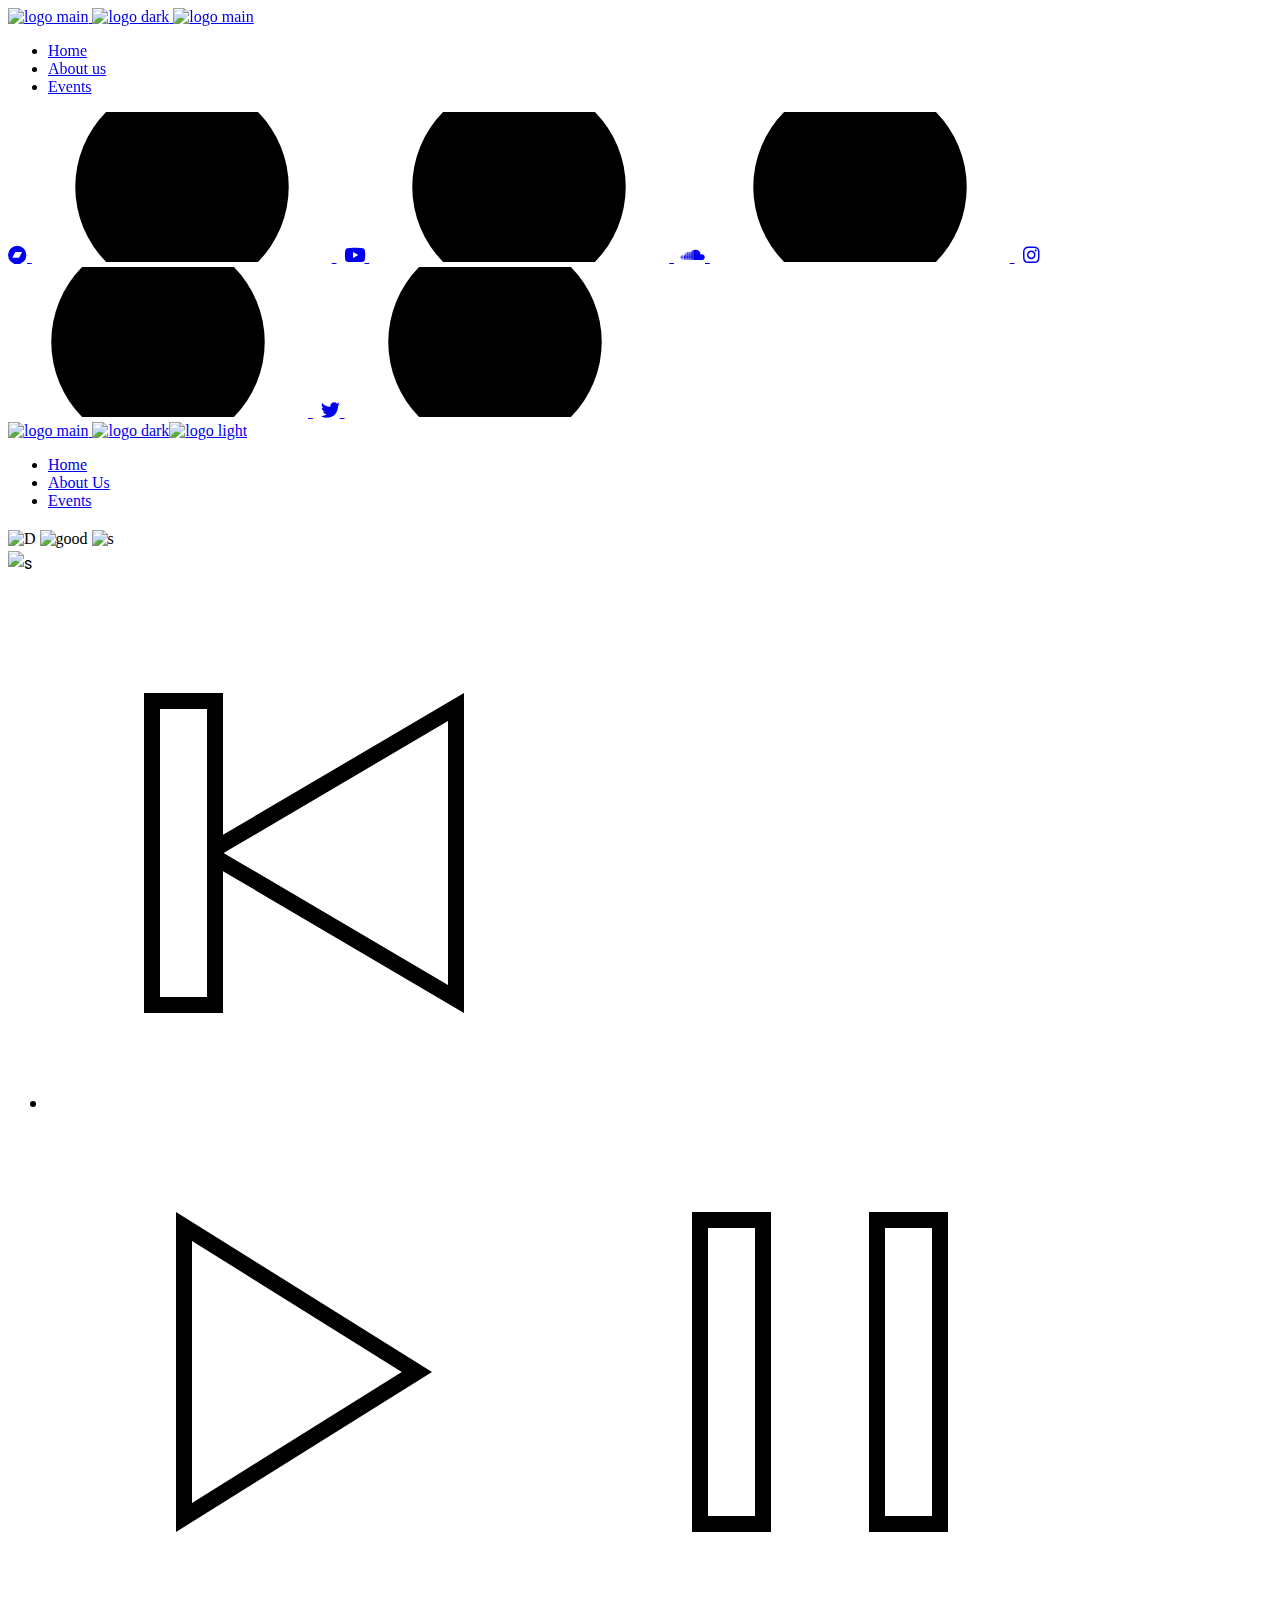
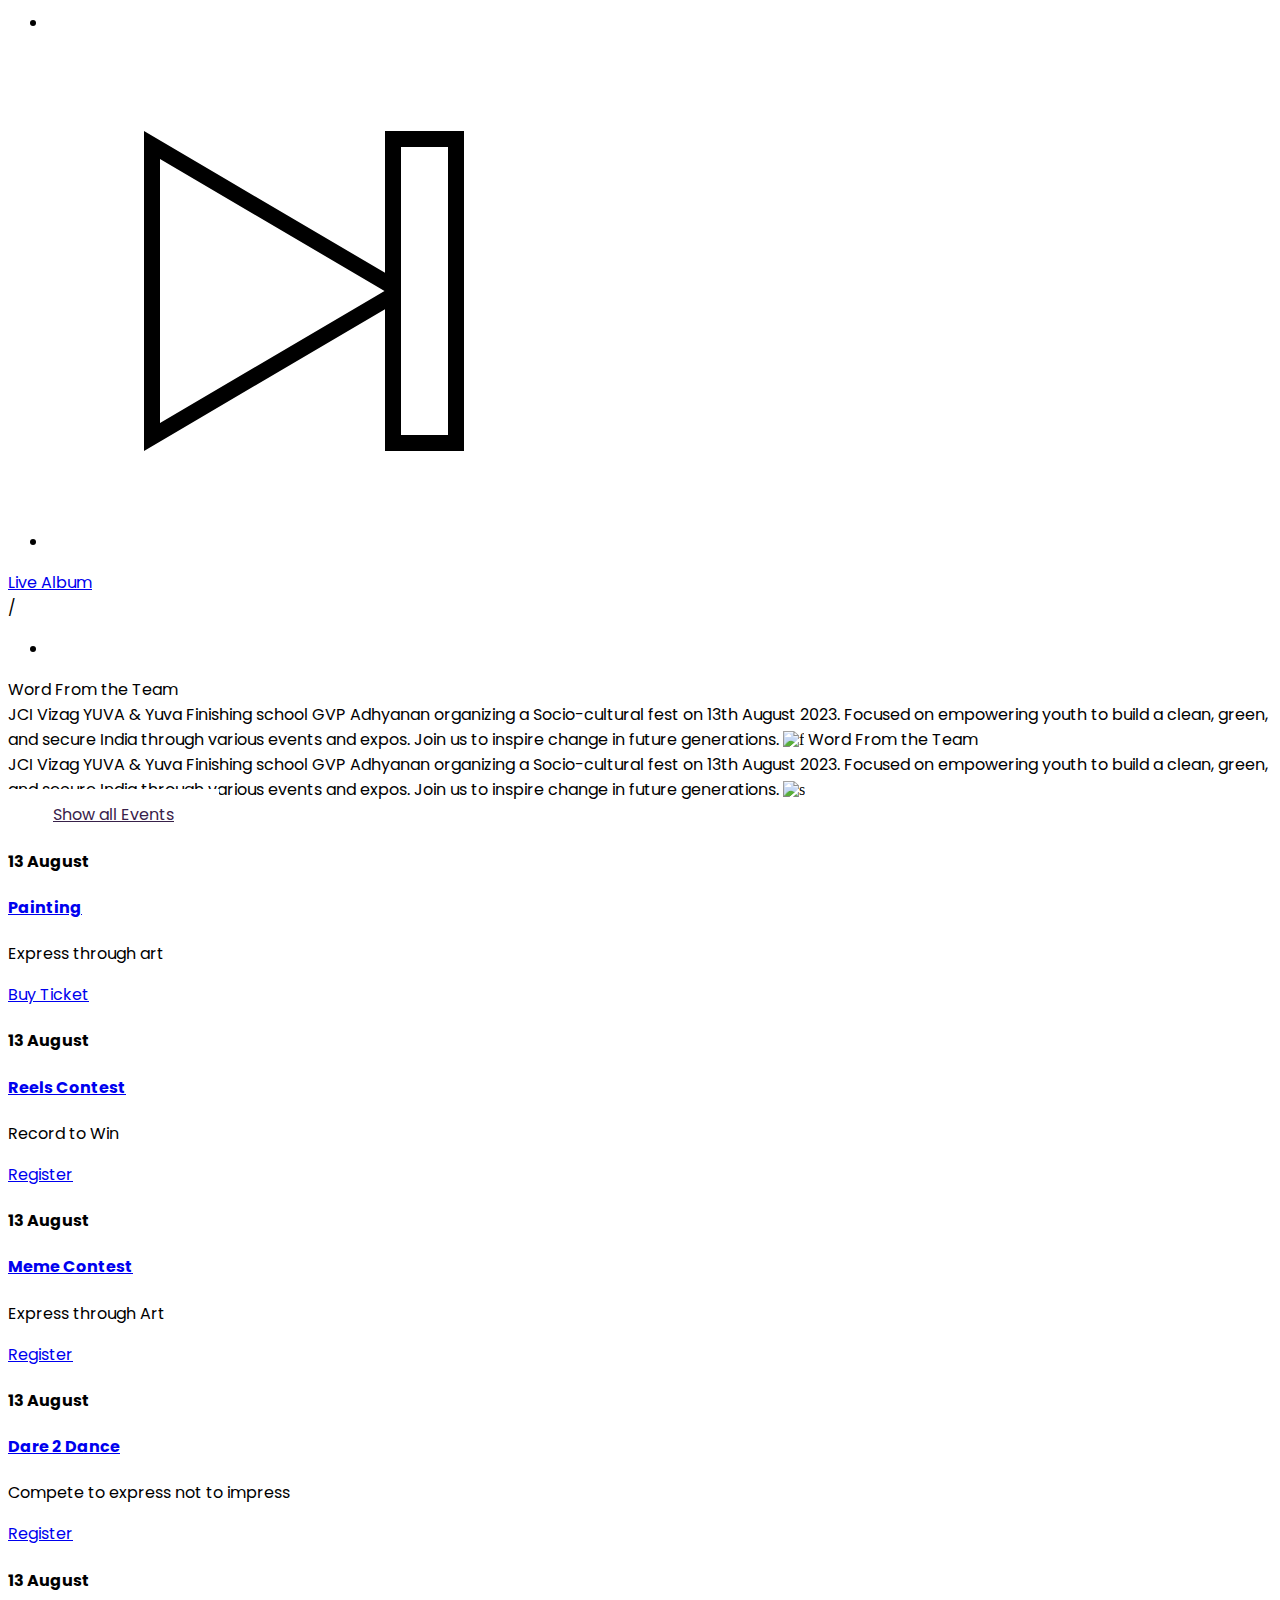
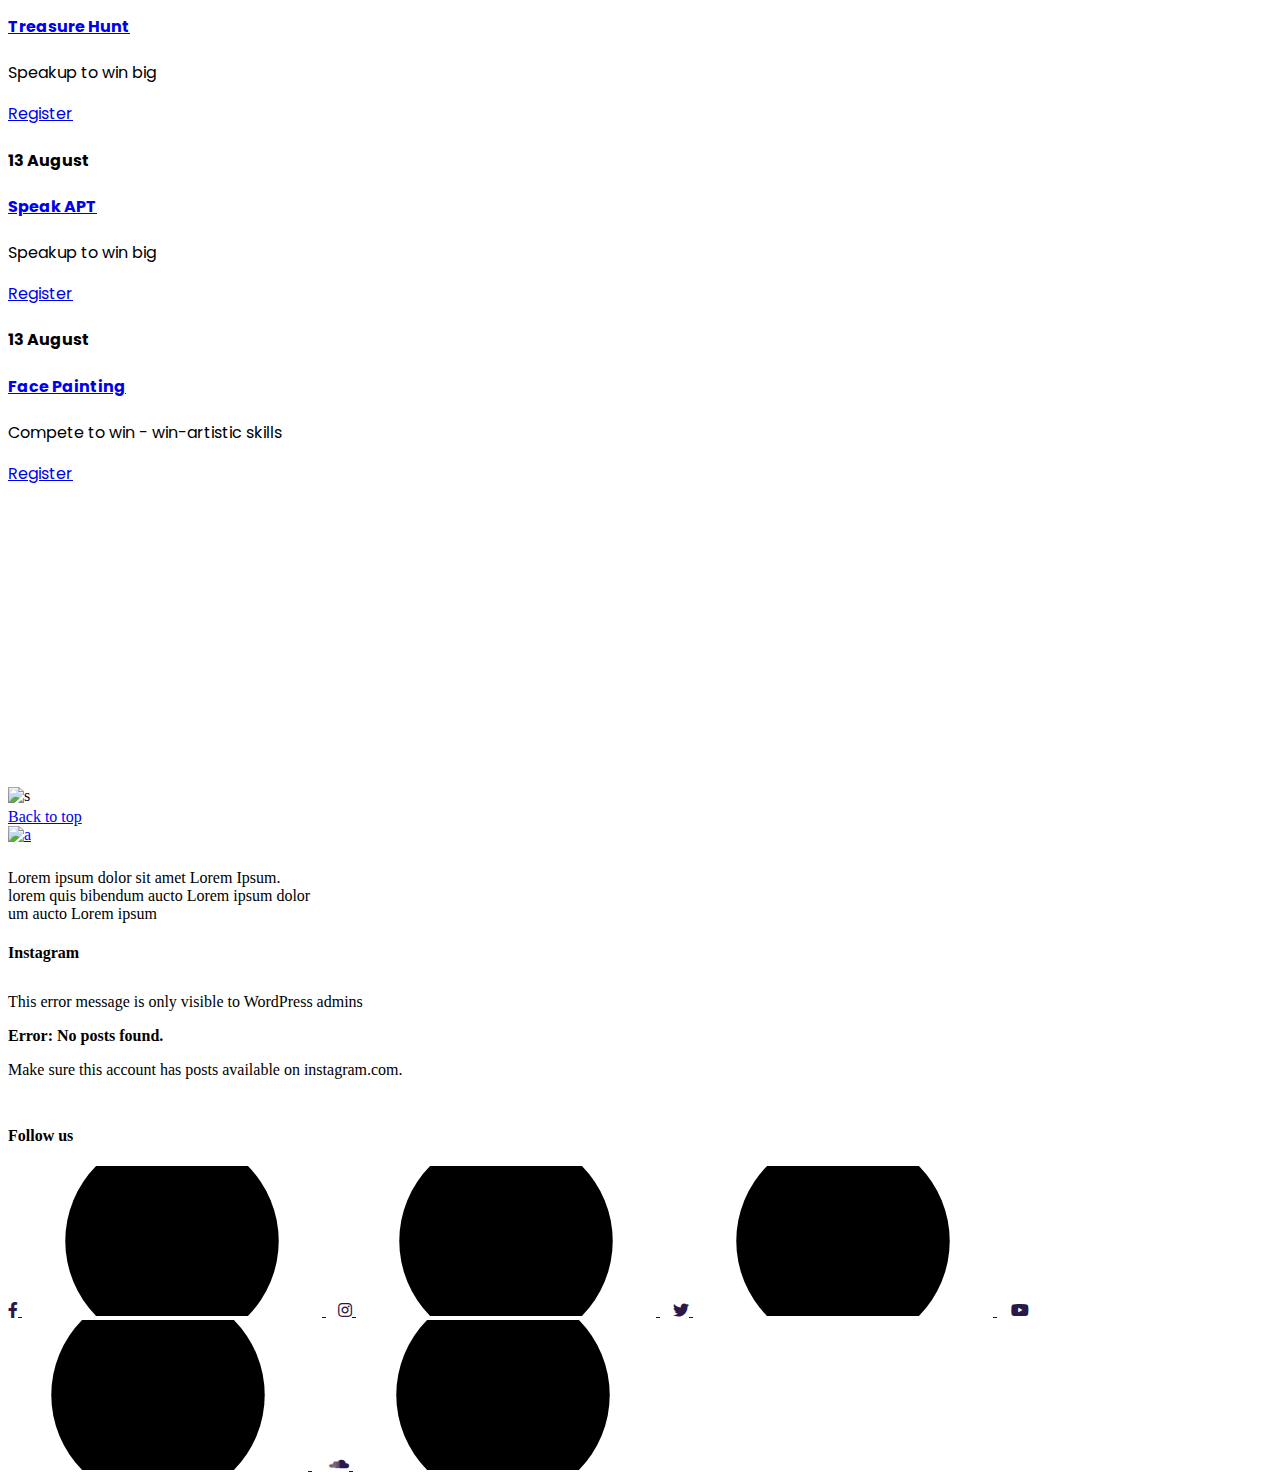
==== commit dc2bc961: "New files" ====
--- a/index.html
+++ b/index.html
@@ -1,4 +1,3 @@
-
 <!DOCTYPE html>
 <html lang="en-US" prefix="og: http://ogp.me/ns# fb: http://ogp.me/ns/fb# website: http://ogp.me/ns/website#">
 <head>
@@ -12,6 +11,7 @@
 	var dataLayer = dataLayer || [];
 //]]>
 </script>
+<link rel="stylesheet" href="https://cdnjs.cloudflare.com/ajax/libs/font-awesome/5.15.3/css/all.min.css">
 <link rel='dns-prefetch' href='//export.qodethemes.com' />
 <link rel='dns-prefetch' href='//static.zdassets.com' />
 <link rel='dns-prefetch' href='//fonts.googleapis.com' />
@@ -182,7 +182,9 @@
 <header id="qodef-page-header">
 <div id="qodef-page-header-inner">
 <a itemprop="url" class="qodef-header-logo-link qodef-height--set" href="https://neobeat.qodeinteractive.com/" style="height:56px" rel="home">
-<img width="380" height="112" src="https://neobeat.qodeinteractive.com/wp-content/uploads/2020/02/home-3-logo-1.png" class="qodef-header-logo-image qodef--main" alt="logo main" /> <img width="380" height="112" src="https://neobeat.qodeinteractive.com/wp-content/uploads/2020/02/home-3-logo-1.png" class="qodef-header-logo-image qodef--dark" alt="logo dark" /> <img width="380" height="112" src="https://neobeat.qodeinteractive.com/wp-content/uploads/2020/02/home-3-logo-1.png" class="qodef-header-logo-image qodef--light" alt="logo main" /></a>
+<img width="380" height="112" src="bb23/logo-bb.png" class="qodef-header-logo-image qodef--main" alt="logo main" /> 
+<img width="380" height="112" src="bb23/logo-bb.png" class="qodef-header-logo-image qodef--dark" alt="logo dark" />
+ <img width="380" height="112" src="bb23/logo-bb.png" class="qodef-header-logo-image qodef--light" alt="logo main" /></a>
 <nav class="qodef-header-vertical-navigation qodef-vertical-drop-down--below" role="navigation" aria-label="Vertical Menu">
 <ul id="qodef-vertical-navigation-menu" class="menu">
 	
@@ -191,6 +193,8 @@
 	<li id="menu-item-2439" class="menu-item menu-item-type-post_type menu-item-object-page menu-item-2439"><a href="event.html"><span class="qodef-menu-item-inner"><span class="qodef-menu-item-text">Events</span></span></a></li>
 </ul> </nav>
 <div class="qodef-vertical-widget-holder">
+
+
 <div class="widget widget_neobeat_core_social_icons_group" data-area="social-icons"> <div class="qodef-social-icons-group">
 <span class="qodef-shortcode qodef-m  qodef-icon-holder  qodef-layout--normal qodef-has--circle-hover" data-hover-color="#ffffff" style="margin: 0 0 30px 0px;font-size: 19px">
 <a itemprop="url" href="https://bandcamp.com/" target="_blank">
@@ -208,6 +212,9 @@
 <a itemprop="url" href="https://twitter.com/QodeInteractive" target="_blank">
 <span class="qodef-icon-font-awesome fab fa-twitter qodef-icon qodef-e" style=""></span>  <svg class="qodef-svg-circle"><circle cx="50%" cy="50%" r="45%"></circle></svg> </a>
 </span> </div>
+
+
+
 </div> </div>
 </div>
 </header>
@@ -265,13 +272,15 @@
 <rs-module id="rev_slider_2_1" style="" data-version="6.2.3">
 <rs-slides>
 <rs-slide data-key="rs-2" data-title="Slide" data-thumb="//neobeat.qodeinteractive.com/wp-content/uploads/2020/02/home-3-background-img-1-50x100.jpg" data-anim="ei:d;eo:d;s:1000;r:0;t:fade;sl:0;">
-<img src="//neobeat.qodeinteractive.com/wp-content/uploads/2020/02/home-3-background-img-1.jpg" alt="D" title="home-3-background-img-1" width="1920" height="1101" data-parallax="off" class="rev-slidebg" data-no-retina>
+<img src="//neobeat.qodeinteractive.com/wp-content/uploads/2020/02/home-3-background-img-4.jpg" alt="D" title="home-3-background-img-1" width="1920" height="1101" data-parallax="off" class="rev-slidebg" data-no-retina>
 <rs-layer id="slider-2-slide-2-layer-1" data-type="image" data-xy="x:c;xo:150px,137px,0,0;y:m;yo:0,0,30px,30px;" data-text="w:normal;" data-dim="w:587px,480px,460px,300px;h:464px,379px,364px,237px;" data-basealign="slide" data-rsp_o="off" data-rsp_bd="off" data-frame_0="sX:0.9;sY:0.9;" data-frame_1="e:power2.inOut;st:170;sp:1000;sR:170;" data-frame_999="o:0;e:power2.inOut;st:w;sp:700;sR:3330;" style="z-index:5;">
-	<img src="//neobeat.qodeinteractive.com/wp-content/uploads/2020/02/home-3-img-1.png" alt="g" width="587" height="464" data-no-retina>
-</rs-layer> </rs-slide>
+<img src="bb23/logo copy.png" alt="good" width="587" height="464" >
+</rs-layer>
+
+</rs-slide>
 
 <rs-slide data-key="rs-6" data-title="Slide" data-thumb="//neobeat.qodeinteractive.com/wp-content/uploads/2020/02/home-3-background-img-5-50x100.jpg" data-anim="ei:d;eo:d;s:1000;r:0;t:fade;sl:0;">
-	<img src="//neobeat.qodeinteractive.com/wp-content/uploads/2020/02/home-3-background-img-5.jpg" alt="s" title="home-3-background-img-5" width="1920" height="1101" data-parallax="off" class="rev-slidebg" data-no-retina>
+	<img src="//neobeat.qodeinteractive.com/wp-content/uploads/2020/02/home-3-background-img-1.jpg" alt="s" title="home-3-background-img-5" width="1920" height="1101" data-parallax="off" class="rev-slidebg" data-no-retina>
 	
 	<rs-layer id="slider-2-slide-6-layer-5" data-type="text" data-xy="x:c;xo:-144px,-59px,-8px,0;y:m;yo:-5px,-5px,-10px,-43px;" data-text="w:nowrap,normal,normal,normal;s:14;a:inherit;" data-dim="w:561px,400px,400px,260px;" data-actions='o:click;a:pauseslider;' data-basealign="slide" data-rsp_o="off" data-rsp_bd="off" data-frame_0="x:50;" data-frame_1="e:power2.inOut;st:100;sp:1000;sR:100;" data-frame_999="x:-50;o:0;e:power2.inOut;st:w;sp:1000;sR:2400;" style="z-index:5;font-family:Poppins;"><div class="qodef-shortcode qodef-m  qodef-album-player qodef-layout--simple qodef--has-album qodef-skin--light">
 	<div id="qodef-m-album-691" class="qodef-m-album jp-jplayer" data-album-id="691"></div>
@@ -326,19 +335,28 @@
 	<rs-layer id="slider-2-slide-6-layer-6" data-type="text" data-xy="x:c;xo:333px,393px,651px,651px;y:m;yo:-107px,-107px,82px,82px;" data-text="w:normal;s:44;l:49;fw:700;" data-vbility="t,t,f,f" data-basealign="slide" data-rsp_o="off" data-rsp_bd="off" data-frame_0="y:100%;" data-frame_0_mask="u:t;" data-frame_1="e:power2.inOut;st:210;sp:1200;sR:210;" data-frame_1_mask="u:t;" data-frame_999="o:0;e:power2.inOut;st:w;sp:1000;sR:2090;" style="z-index:5;font-family:Poppins;">Word From the Team<br />
 	</rs-layer>
 	<rs-layer id="slider-2-slide-6-layer-7" data-type="text" data-xy="x:c;xo:408px,418px,605px,605px;y:m;yo:8px,8px,283px,283px;" data-text="w:normal;s:16;" data-dim="w:531px,427px,427px,427px;" data-vbility="t,t,f,f" data-basealign="slide" data-rsp_o="off" data-rsp_bd="off" data-frame_0="y:50;" data-frame_1="e:power2.inOut;st:280;sp:1000;sR:280;" data-frame_999="o:0;e:power2.inOut;st:w;sp:1000;sR:2220;" style="z-index:5;font-family:Poppins;"> 
-		JCI Vizag YUVA & Yuva Finishing school GVP Adhyanan organizing a Socio-cultural fest on 13th August 2023. Focused on empowering youth to build a clean, green, and secure India through various events and expos. Join us to inspire change in future generations.</rs-layer> </rs-slide>
+		JCI Vizag YUVA & Yuva Finishing school GVP Adhyanan organizing a Socio-cultural fest on 13th August 2023. Focused on empowering youth to build a clean, green, and secure India through various events and expos. Join us to inspire change in future generations.
+	</rs-layer> </rs-slide>
+
+
+
+	
 <rs-slide data-key="rs-3" data-title="Slide" data-thumb="//neobeat.qodeinteractive.com/wp-content/uploads/2020/02/home-3-background-img-2-50x100.jpg" data-anim="ei:d;eo:d;s:1000;r:0;t:fade;sl:0;">
-<img src="//neobeat.qodeinteractive.com/wp-content/uploads/2020/02/home-3-background-img-2.jpg" alt="f" title="home-3-background-img-2" width="1920" height="1101" data-parallax="off" class="rev-slidebg" data-no-retina>
-<rs-layer id="slider-2-slide-3-layer-4" data-type="text" data-xy="x:c;xo:180px,175px,0,0;y:m;yo:-100px,-100px,-50px,40px;" data-text="w:normal;" data-dim="w:640px,600px,600px,300px;h:164px;" data-vbility="t,t,t,f" data-basealign="slide" data-rsp_o="off" data-rsp_bd="off" data-frame_0="x:50;" data-frame_1="e:power2.inOut;st:180;sp:1000;" data-frame_999="x:-50;o:0;e:power2.inOut;st:w;sp:800;" style="z-index:9;font-family:Roboto;">Word From the Team
+<img src="//neobeat.qodeinteractive.com/wp-content/uploads/2020/02/home-3-background-img-3.jpg" alt="f" title="home-3-background-img-2" width="1920" height="1101" data-parallax="off" class="rev-slidebg" data-no-retina>
+<rs-layer id="slider-2-slide-6-layer-6" data-type="text" data-xy="x:c;xo:333px,393px,651px,651px;y:m;yo:-107px,-107px,82px,82px;" data-text="w:normal;s:44;l:49;fw:700;" data-vbility="t,t,f,f" data-basealign="slide" data-rsp_o="off" data-rsp_bd="off" data-frame_0="y:100%;" data-frame_0_mask="u:t;" data-frame_1="e:power2.inOut;st:210;sp:1200;sR:210;" data-frame_1_mask="u:t;" data-frame_999="o:0;e:power2.inOut;st:w;sp:1000;sR:2090;" style="z-index:5;font-family:Poppins;">Word From the Team<br />
 </rs-layer>
-<rs-layer id="slider-2-slide-3-layer-12" class="intrinsic-ignore" data-type="text" data-xy="x:c;xo:180px,175px,0,0;y:m;yo:100px,100px,150px,40px;" data-text="w:normal;" data-dim="w:640px,600px,600px,300px;" data-basealign="slide" data-rsp_o="off" data-rsp_bd="off" data-frame_0="x:50;" data-frame_1="e:power2.inOut;st:310;sp:1000;" data-frame_999="x:-50;o:0;e:power2.inOut;st:w;sp:900;" style="z-index:8;font-family:Roboto;"><iframe width="100%" height="166" scrolling="no" frameborder="no" allow="autoplay" src="https://w.soundcloud.com/player/?url=https%3A//api.soundcloud.com/tracks/322101618&color=%23ff5500&auto_play=false&hide_related=false&show_comments=true&show_user=true&show_reposts=false&show_teaser=true"></iframe>
+<rs-layer id="slider-2-slide-6-layer-7" data-type="text" data-xy="x:c;xo:408px,418px,605px,605px;y:m;yo:8px,8px,283px,283px;" data-text="w:normal;s:16;" data-dim="w:531px,427px,427px,427px;" data-vbility="t,t,f,f" data-basealign="slide" data-rsp_o="off" data-rsp_bd="off" data-frame_0="y:50;" data-frame_1="e:power2.inOut;st:280;sp:1000;sR:280;" data-frame_999="o:0;e:power2.inOut;st:w;sp:1000;sR:2220;" style="z-index:5;font-family:Poppins;"> 
+	JCI Vizag YUVA & Yuva Finishing school GVP Adhyanan organizing a Socio-cultural fest on 13th August 2023. Focused on empowering youth to build a clean, green, and secure India through various events and expos. Join us to inspire change in future generations.
 </rs-layer>
  </rs-slide>
+
+
+
 <rs-slide data-key="rs-4" data-title="Slide" data-thumb="//neobeat.qodeinteractive.com/wp-content/uploads/2020/02/home-3-background-img-3-50x100.jpg" data-anim="ei:d;eo:d;s:1000;r:0;t:fade;sl:0;">
-<img src="//neobeat.qodeinteractive.com/wp-content/uploads/2020/02/home-3-background-img-3.jpg" alt="s" title="home-3-background-img-3" width="1920" height="1101" data-parallax="off" class="rev-slidebg" data-no-retina>
+<img src="//neobeat.qodeinteractive.com/wp-content/uploads/2020/02/home-3-background-img-2.jpg" alt="s" title="home-3-background-img-3" width="1920" height="1101" data-parallax="off" class="rev-slidebg" data-no-retina>
 <rs-layer id="slider-2-slide-4-layer-10" data-type="text" data-xy="x:c;xo:155px,168px,18px,-541px;y:m;yo:314px,308px,378px,241px;" data-text="w:normal;a:center;" data-dim="w:370px,424px,424px,424px;h:260px;" data-vbility="t,t,t,f" data-basealign="slide" data-rsp_o="off" data-rsp_bd="off" data-frame_0="x:50;" data-frame_1="e:power2.inOut;st:210;sp:1000;" data-frame_999="x:-50;o:0;e:power2.inOut;st:w;sp:1000;" style="z-index:9;font-family:Poppins;"><br />
-<a class="qodef-shortcode qodef-m  qodef-button qodef-layout--filled  qodef-html--link" href="https://neobeat.qodeinteractive.com/tour-page/" target="_self" data-hover-color="#38214A" data-hover-background-color="#FFFFFF" data-shadow-color="#FFFFFF" style="color: #38214A;background-color: #FFFFFF;padding: 14px 45px">
-<span class="qodef-m-text">Show all Dates</span>
+<a class="qodef-shortcode qodef-m  qodef-button qodef-layout--filled  qodef-html--link" href="event.html" target="_self" data-hover-color="#38214A" data-hover-background-color="#FFFFFF" data-shadow-color="#FFFFFF" style="color: #38214A;background-color: #FFFFFF;padding: 14px 45px">
+<span class="qodef-m-text">Show all Events</span>
 </a>
 </rs-layer>
 <rs-layer id="slider-2-slide-4-layer-17" data-type="text" data-xy="x:c;xo:153px,168px,0,0;y:m;yo:-215px,-55px,-30px,30px;" data-text="w:normal;a:inherit;" data-dim="w:870px,720px,586px,260px;" data-vbility="f,f,f,t" data-basealign="slide" data-rsp_o="off" data-rsp_bd="off" data-frame_0="x:100%;" data-frame_0_mask="u:t;" data-frame_1="e:power2.inOut;st:150;sp:1000;sR:150;" data-frame_1_mask="u:t;" data-frame_999="x:-100%;o:0;e:power2.inOut;st:w;sp:1000;sR:3350;" data-frame_999_mask="u:t;" style="z-index:8;font-family:Poppins;"><div class="qodef-shortcode qodef-m  qodef-events-list qodef-skin--light   qodef--enabled-blur qodef-grid qodef-layout--columns  qodef-gutter--normal qodef-col-num--1 qodef-item-layout--info-table qodef--no-bottom-space qodef-pagination--off qodef-responsive--predefined" data-options="{&quot;plugin&quot;:&quot;neobeat_core&quot;,&quot;module&quot;:&quot;post-types/events/shortcodes&quot;,&quot;shortcode&quot;:&quot;events-list&quot;,&quot;post_type&quot;:&quot;event-item&quot;,&quot;next_page&quot;:&quot;2&quot;,&quot;max_pages_num&quot;:9,&quot;behavior&quot;:&quot;columns&quot;,&quot;columns&quot;:&quot;1&quot;,&quot;columns_responsive&quot;:&quot;predefined&quot;,&quot;columns_1440&quot;:&quot;3&quot;,&quot;columns_1366&quot;:&quot;3&quot;,&quot;columns_1024&quot;:&quot;3&quot;,&quot;columns_768&quot;:&quot;3&quot;,&quot;columns_680&quot;:&quot;3&quot;,&quot;columns_480&quot;:&quot;3&quot;,&quot;space&quot;:&quot;normal&quot;,&quot;enable_blur&quot;:&quot;yes&quot;,&quot;posts_per_page&quot;:&quot;2&quot;,&quot;orderby&quot;:&quot;date&quot;,&quot;order&quot;:&quot;ASC&quot;,&quot;layout&quot;:&quot;info-table&quot;,&quot;title_tag&quot;:&quot;h4&quot;,&quot;pagination_type&quot;:&quot;no-pagination&quot;,&quot;enable_background_filter&quot;:&quot;no&quot;,&quot;skin&quot;:&quot;light&quot;,&quot;object_class_name&quot;:&quot;NeoBeatCoreEventsListShortcode&quot;,&quot;item_classes&quot;:&quot;qodef-e qodef-grid-item&quot;,&quot;space_value&quot;:15}">
@@ -346,28 +364,28 @@
 <div class="qodef-e qodef-grid-item">
 <div class="qodef-e-inner">
 <h4 class="qodef-e-date">
-29 May	</h4>
+13 August	</h4>
 <div class="qodef-e-heading">
 <h4 itemprop="name" class="qodef-e-title entry-title">
-<a itemprop="url" class="qodef-e-title-link" href="https://neobeat.qodeinteractive.com/event-item/europe-tour-2/">
-Brasil Tour	</a>
-</h4> <p class="qodef-e-location">Colosseum, Italy</p>
+<a itemprop="url" class="qodef-e-title-link" href="painting.html">
+Painting</a>
+</h4> <p class="qodef-e-location">Express through art</p>
 </div>
 <div class="qodef-e-tickets-link qodef-status--available">
-<a class="qodef-shortcode qodef-m  qodef-button qodef-layout--shadowed qodef-size--small qodef-html--link" href="https://qodeinteractive.com/" target="_self"> <span class="qodef-m-text">Buy Ticket</span></a> </div>
+<a class="qodef-shortcode qodef-m  qodef-button qodef-layout--shadowed qodef-size--small qodef-html--link" href="painting.html" target="_self"> <span class="qodef-m-text">Buy Ticket</span></a> </div>
 </div>
 </div><div class="qodef-e qodef-grid-item">
 <div class="qodef-e-inner">
 <h4 class="qodef-e-date">
-29 May	</h4>
+	13 August	</h4>
 <div class="qodef-e-heading">
 <h4 itemprop="name" class="qodef-e-title entry-title">
-<a itemprop="url" class="qodef-e-title-link" href="https://neobeat.qodeinteractive.com/event-item/fellows-mansion/">
-Fellows Mansion	</a>
-</h4> <p class="qodef-e-location">Copenhagen, Denmark</p>
+<a itemprop="url" class="qodef-e-title-link" href="reels.html">
+Reels Contest	</a>
+</h4> <p class="qodef-e-location">Record to Win</p>
 </div>
 <div class="qodef-e-tickets-link qodef-status--available">
-<a class="qodef-shortcode qodef-m  qodef-button qodef-layout--shadowed qodef-size--small qodef-html--link" href="https://qodeinteractive.com/" target="_self"> <span class="qodef-m-text">Buy Ticket</span></a> </div>
+<a class="qodef-shortcode qodef-m  qodef-button qodef-layout--shadowed qodef-size--small qodef-html--link" href="reels.html" target="_self"> <span class="qodef-m-text">Register</span></a> </div>
 </div>
 </div> </div>
 </div>
@@ -376,74 +394,74 @@
 <div class="qodef-e qodef-grid-item">
 <div class="qodef-e-inner">
 <h4 class="qodef-e-date">
-29 May	</h4>
+	13 August</h4>
 <div class="qodef-e-heading">
 <h4 itemprop="name" class="qodef-e-title entry-title">
-<a itemprop="url" class="qodef-e-title-link" href="https://neobeat.qodeinteractive.com/event-item/west-europe-tour/">
-West Europe Tour	</a>
-</h4> <p class="qodef-e-location">Colosseum, Italy</p>
+<a itemprop="url" class="qodef-e-title-link" href="meme.html">
+Meme Contest</a>
+</h4> <p class="qodef-e-location">Express through Art</p>
 </div>
 <div class="qodef-e-tickets-link qodef-status--available">
-<a class="qodef-shortcode qodef-m  qodef-button qodef-layout--shadowed qodef-size--small qodef-html--link" href="https://qodeinteractive.com/" target="_self"> <span class="qodef-m-text">Buy Ticket</span></a> </div>
+<a class="qodef-shortcode qodef-m  qodef-button qodef-layout--shadowed qodef-size--small qodef-html--link" href="meme.html" target="_self"> <span class="qodef-m-text">Register</span></a> </div>
 </div>
 </div><div class="qodef-e qodef-grid-item">
 <div class="qodef-e-inner">
 <h4 class="qodef-e-date">
-29 May	</h4>
+	13 August</h4>
 <div class="qodef-e-heading">
 <h4 itemprop="name" class="qodef-e-title entry-title">
-<a itemprop="url" class="qodef-e-title-link" href="https://neobeat.qodeinteractive.com/event-item/city-auditorium-3/">
-City Auditorium	</a>
-</h4> <p class="qodef-e-location">Okayama, Japan</p>
+<a itemprop="url" class="qodef-e-title-link" href="dancing.html">
+Dare 2 Dance</a>
+</h4> <p class="qodef-e-location">Compete to express not to impress</p>
 </div>
 <div class="qodef-e-tickets-link qodef-status--available">
-<a class="qodef-shortcode qodef-m  qodef-button qodef-layout--shadowed qodef-size--small qodef-html--link" href="https://qodeinteractive.com/" target="_self"> <span class="qodef-m-text">Buy Ticket</span></a> </div>
+<a class="qodef-shortcode qodef-m  qodef-button qodef-layout--shadowed qodef-size--small qodef-html--link" href="dancing.html" target="_self"> <span class="qodef-m-text">Register</span></a> </div>
 </div>
 </div><div class="qodef-e qodef-grid-item">
 <div class="qodef-e-inner">
 <h4 class="qodef-e-date">
-29 May	</h4>
+	13 August</h4>
 <div class="qodef-e-heading">
 <h4 itemprop="name" class="qodef-e-title entry-title">
-<a itemprop="url" class="qodef-e-title-link" href="https://neobeat.qodeinteractive.com/event-item/artcsape-theatre-2/">
-Artcsape Theatre	</a>
-</h4> <p class="qodef-e-location">Paris, France</p>
+<a itemprop="url" class="qodef-e-title-link" href="treasure.html">
+Treasure Hunt</a>
+</h4> <p class="qodef-e-location">Speakup to win big</p>
 </div>
 <div class="qodef-e-tickets-link qodef-status--available">
-<a class="qodef-shortcode qodef-m  qodef-button qodef-layout--shadowed qodef-size--small qodef-html--link" href="https://qodeinteractive.com/" target="_self"> <span class="qodef-m-text">Buy Ticket</span></a> </div>
+<a class="qodef-shortcode qodef-m  qodef-button qodef-layout--shadowed qodef-size--small qodef-html--link" href="treasure.html" target="_self"> <span class="qodef-m-text">Register</span></a> </div>
 </div>
 </div><div class="qodef-e qodef-grid-item">
 <div class="qodef-e-inner">
 <h4 class="qodef-e-date">
-29 May	</h4>
+	13 August	</h4>
 <div class="qodef-e-heading">
 <h4 itemprop="name" class="qodef-e-title entry-title">
-<a itemprop="url" class="qodef-e-title-link" href="https://neobeat.qodeinteractive.com/event-item/fellows-mansion-2/">
-Fellows Mansion	</a>
-</h4> <p class="qodef-e-location">Copenhagen, Denmark</p>
+<a itemprop="url" class="qodef-e-title-link" href="speakapt.html">
+Speak APT</a>
+</h4> <p class="qodef-e-location">Speakup to win big</p>
 </div>
 <div class="qodef-e-tickets-link qodef-status--available">
-<a class="qodef-shortcode qodef-m  qodef-button qodef-layout--shadowed qodef-size--small qodef-html--link" href="https://qodeinteractive.com/" target="_self"> <span class="qodef-m-text">Buy Ticket</span></a> </div>
+<a class="qodef-shortcode qodef-m  qodef-button qodef-layout--shadowed qodef-size--small qodef-html--link" href="speakapt.html" target="_self"> <span class="qodef-m-text">Register</span></a> </div>
 </div>
 </div><div class="qodef-e qodef-grid-item">
 <div class="qodef-e-inner">
 <h4 class="qodef-e-date">
-29 May	</h4>
+	13 August</h4>
 <div class="qodef-e-heading">
 <h4 itemprop="name" class="qodef-e-title entry-title">
-<a itemprop="url" class="qodef-e-title-link" href="https://neobeat.qodeinteractive.com/event-item/brasil-tour/">
-Brasil Tour	</a>
-</h4> <p class="qodef-e-location">Colosseum, Italy</p>
+<a itemprop="url" class="qodef-e-title-link" href="facepainting.html">
+Face Painting</a>
+</h4> <p class="qodef-e-location">Compete to win - win-artistic skills</p>
 </div>
 <div class="qodef-e-tickets-link qodef-status--available">
-<a class="qodef-shortcode qodef-m  qodef-button qodef-layout--shadowed qodef-size--small qodef-html--link" href="https://qodeinteractive.com/" target="_self"> <span class="qodef-m-text">Buy Ticket</span></a> </div>
+<a class="qodef-shortcode qodef-m  qodef-button qodef-layout--shadowed qodef-size--small qodef-html--link" href="facepainting.html" target="_self"> <span class="qodef-m-text">Register</span></a> </div>
 </div>
 </div> </div>
 </div>
 </rs-layer> </rs-slide>
 
 <rs-slide data-key="rs-5" data-title="Slide" data-thumb="//neobeat.qodeinteractive.com/wp-content/uploads/2020/02/home-3-background-img-4-50x100.jpg" data-anim="ei:d;eo:d;s:1000;r:0;t:fade;sl:0;">
-<img src="//neobeat.qodeinteractive.com/wp-content/uploads/2020/02/home-3-background-img-4.jpg" alt="s" title="home-3-background-img-4" width="1920" height="1101" data-parallax="off" class="rev-slidebg" data-no-retina>
+<img src="//neobeat.qodeinteractive.com/wp-content/uploads/2020/02/home-3-background-img-3.jpg" alt="s" title="home-3-background-img-4" width="1920" height="1101" data-parallax="off" class="rev-slidebg" data-no-retina>
 <rs-layer id="slider-2-slide-5-layer-8" class="intrinsic-ignore" data-type="text" data-bsh="c:rgba(0,4,58,0.3);h:20px;v:20px;b:60px;" data-tsh="c:#00043a;h:20px;v:20px;b:60px;" data-xy="x:c;xo:100px,175px,0,0;y:m;yo:0,0,40px,40px;" data-text="w:nowrap;s:28;l:35;a:inherit;" data-dim="w:840px,620px,620px,300px;h:560px,450px,450px,270px;" data-basealign="slide" data-rsp_o="off" data-rsp_bd="off" data-frame_0="x:50;" data-frame_1="e:power2.inOut;st:270;sp:1000;sR:270;" data-frame_999="x:-50;o:0;e:power2.inOut;st:w;sp:1000;sR:3230;" style="z-index:5;font-family:Roboto;"><iframe width="560" height="315" src="https://www.youtube.com/embed/kDZ6U9N12zU" frameborder="0" allow="accelerometer; autoplay; encrypted-media; gyroscope; picture-in-picture" allowfullscreen></iframe>
 </rs-layer> </rs-slide>
 
